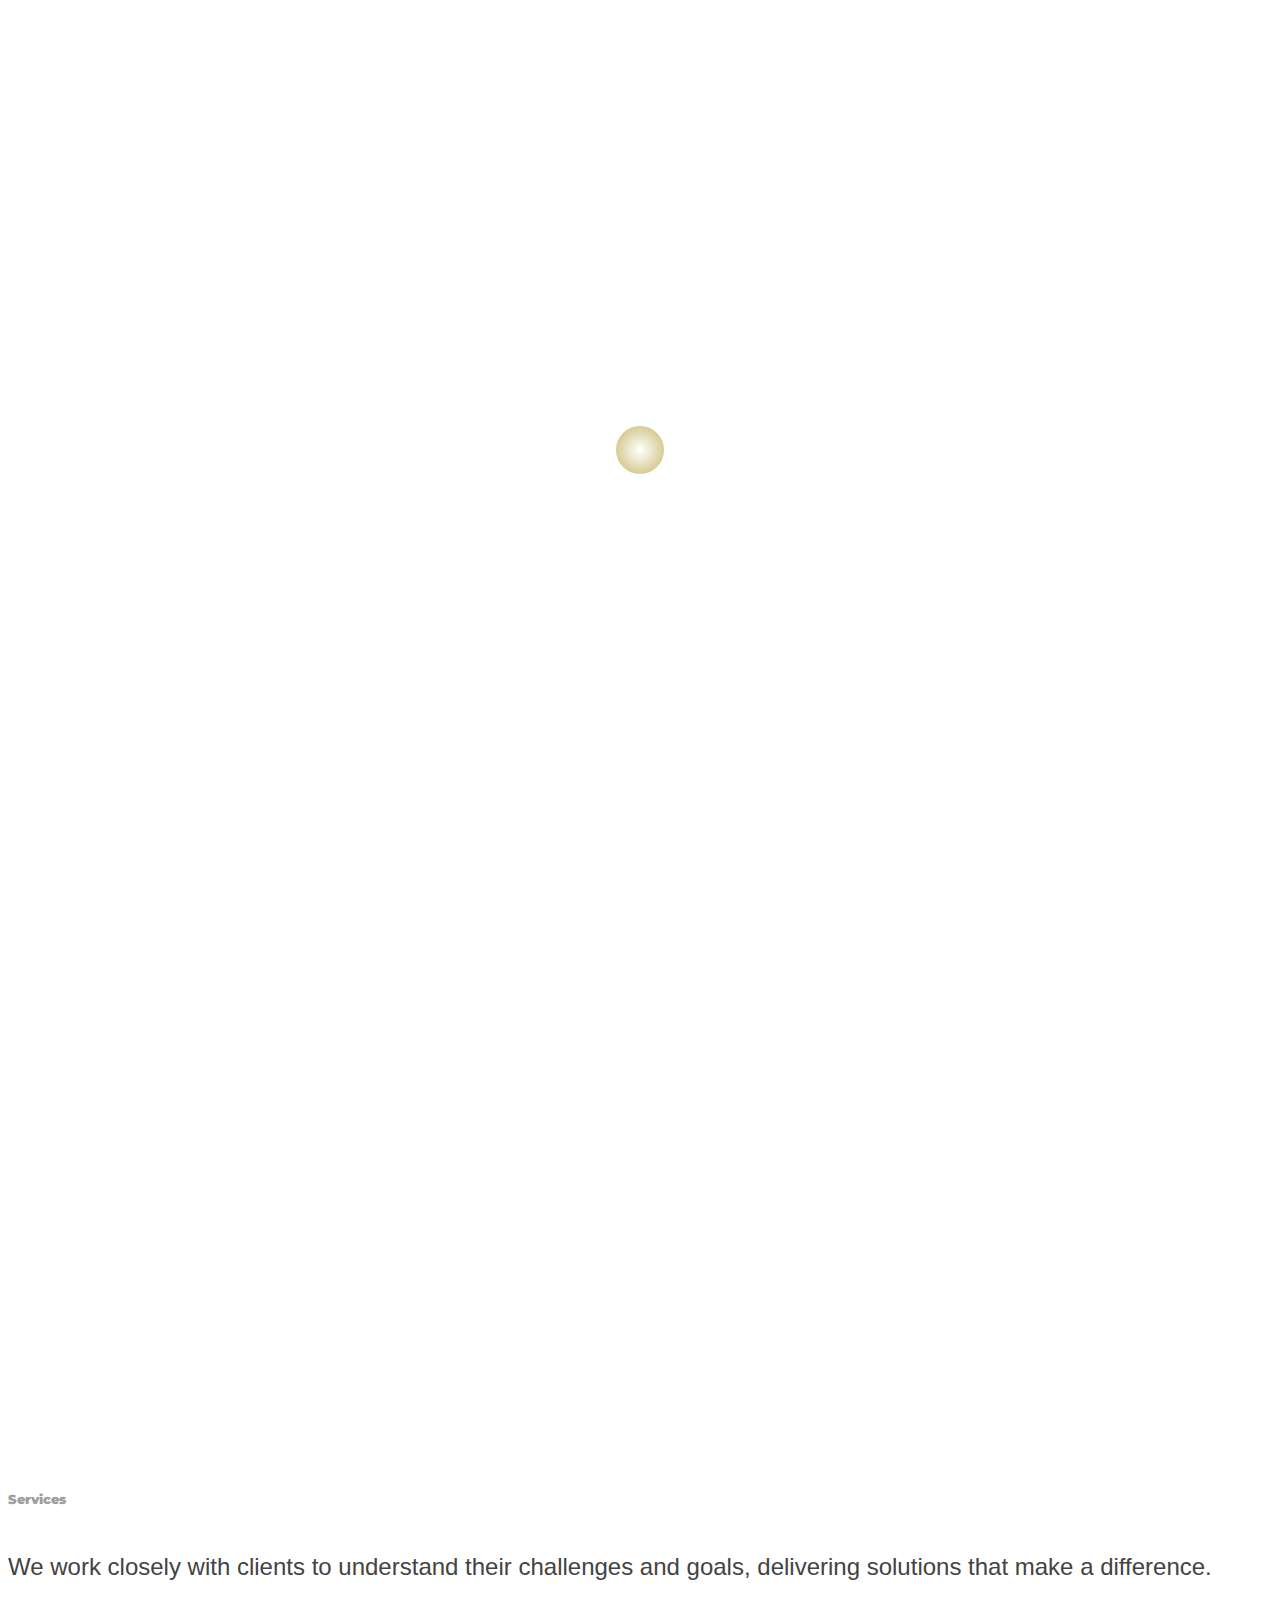
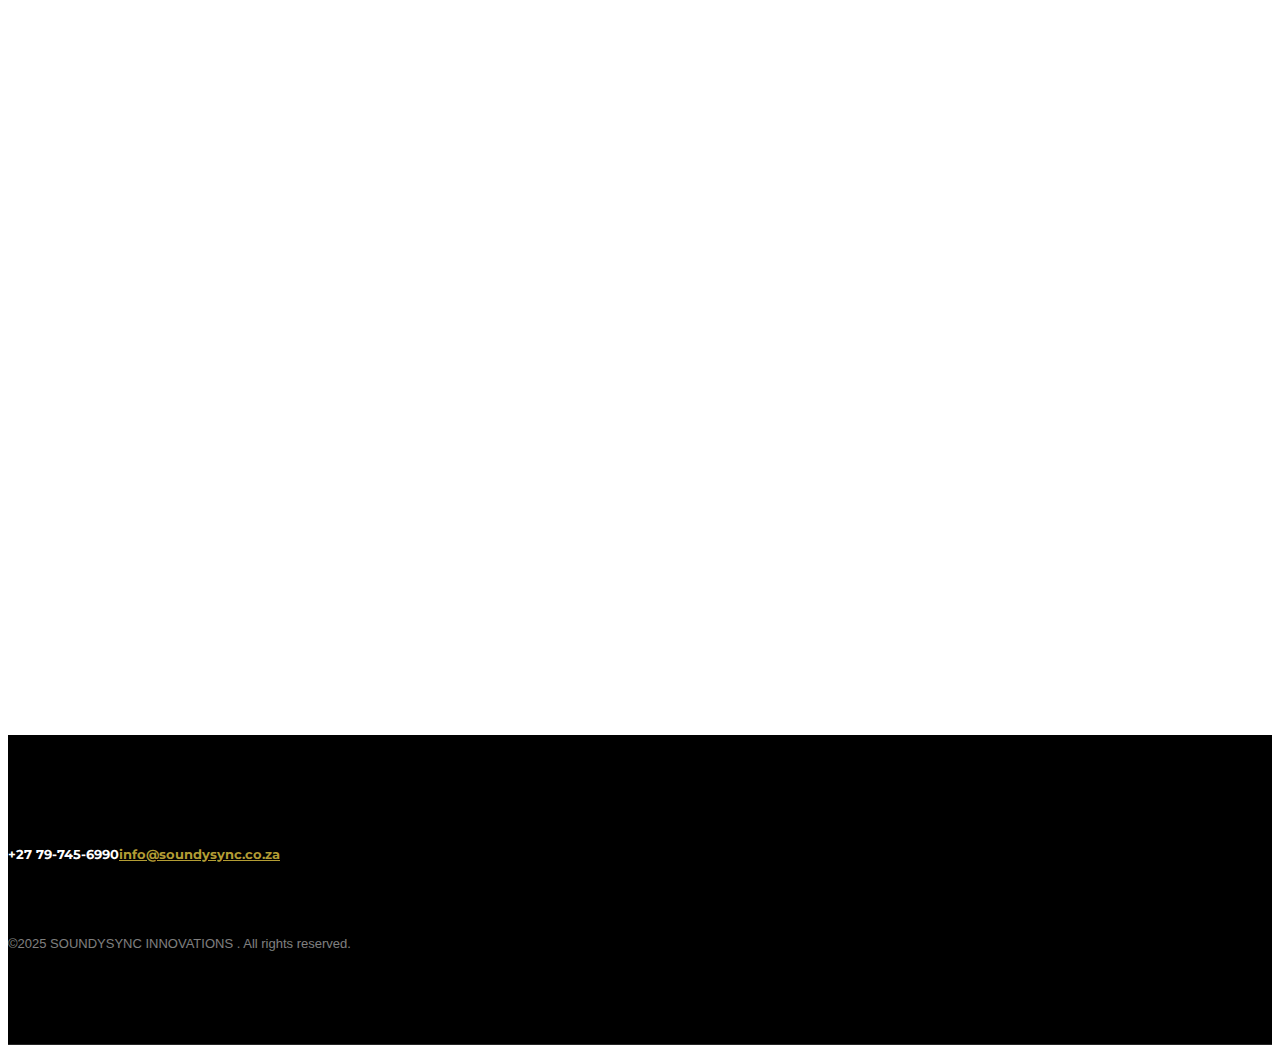
==== about.html @ 54532c1b "1" ====
<!DOCTYPE html>
<html lang="en" data-cookies-popup="false">
<head>

<!-- Meta -->
<meta http-equiv="Content-Type" content="text/html; charset=UTF-8" />
<meta name="viewport" content="width=device-width, initial-scale=1" />

<!-- Title -->
<title>SOUNDYSYNC | ABOUT</title>

<!-- Favicons -->
<link rel="shortcut icon" href="assets/img/favicon.png">
<link rel="apple-touch-icon" href="assets/img/favicon_60x60.png">
<link rel="apple-touch-icon" sizes="76x76" href="assets/img/favicon_76x76.png">
<link rel="apple-touch-icon" sizes="120x120" href="assets/img/favicon_120x120.png">
<link rel="apple-touch-icon" sizes="152x152" href="assets/img/favicon_152x152.png">

<!-- Google Web Fonts -->
<link href='https://fonts.googleapis.com/css?family=Montserrat:400,700' rel='stylesheet' type='text/css'>
<link href='https://fonts.googleapis.com/css?family=Raleway:400,200,300,100,500,600,700' rel='stylesheet' type='text/css'>

<!-- CSS Styles -->
<link rel="stylesheet" href="assets/css/styles.css" />

<!-- CSS Base -->
<link id="theme" rel="stylesheet" href="assets/css/themes/theme-bottle.css" />



</head>

<body>

<!-- Loader -->
<div id="page-loader"><span class="loader-2 loader-primary"></span></div>
<!-- Loader / End -->

<!-- Header -->
<header id="header" class="absolute fullwidth dark">
	
	<!-- Navigation Bar -->
	<div id="nav-bar">

		<!-- Logo -->
		<a class="logo-wrapper" href="index.html">
			<img class="logo logo-light" src="assets/img/logo-dark.png" alt="SOUNDYSYNC">		
		</a>

		<nav class="module-group right">

			<!-- Primary Menu -->
			<div class="module menu left">
				<ul id="nav-primary" class="nav nav-primary">
					<li><a href="index.html">Home</a></li>
					<li><a href="about.html">About</a></li>
					<li><a href="#services">Services</a></li>
					<li><a href="#why">Why SOUNDYSYNC?</a></li>
					<li><a href="contact.html">Contact</a></li>
				</ul>
			</div>



			<!-- Search -->
			<div class="module search left">
				<span class="trigger" data-toggle="search-bar"><i class="ti-search"></i></span>
			</div>

		</nav>

		<!-- Menu Toggle -->
		<div class="menu-toggle">
			<a href="#" data-toggle="mobile-menu" class="mobile-trigger"><span><span></span></span></a>
		</div>

	</div>

	<!-- Notification Bar -->
	<div id="notification-bar"></div>

	<!-- Search Bar -->
	<div id="search-bar">
		<form id="search-form">
			<input class="search-bar-input" type="text" placeholder="Search...">
			<button class="search-bar-submit"><i class="ti-search"></i></button>
		</form>
		<a href="#" class="search-bar-close" data-toggle="search-bar"><i class="ti-close"></i></a>
	</div>

</header>
<!-- Header / End -->

<!-- Page Title -->
<!-- Page Title -->
<div id="page-title" class="page-title page-title-3 bg-black dark">
	<div class="bg-image"><img src="assets/img/photos/classic01.jpg" alt=""></div>
	<div class="container">
		<h1>About Us</h1>
	</div>
	<div class="breadcrumb-wrapper border-top">
		<div class="container">
			<ol class="breadcrumb">
				<li><a href="index.html">Home Page</a></li>
				<li class="active">About Us</li>
			</ol>
		</div>
	</div>
</div>
<!-- Page Title / End -->

<!-- Content -->
<div id="content">




	<section id="about" class="bg-primary dark">
		<div class="container">
			<div class="row v-center-items">
				<div class="col-lg-5 col-md-6">
					<h5 class="text-muted mb-40"><b>Overview</b></h5>
					<h2>Empowering Businesses through Seamless Technology.</h2>
					<p class="lead">
					<p class="lead"> SOUNDYSYNC INNOVATIONS is a forward-thinking tech solutions company that specializes in comprehensive IT support and tailored technology solutions. Founded with a commitment to empowering businesses through streamlined and innovative tech solutions, SOUNDYSYNC INNOVATIONS delivers a broad range of services that simplify complex challenges and foster digital transformation. </p>
					<a href="#" class="btn btn-white">Our Services</a>
				</div>
				<div class="col-lg-push-1 col-md-6">
					<img class="shadow mb-40" src="assets/img/photos/pic/ian-schneider-TamMbr4okv4-unsplash.jpg" alt="">
				</div>
			</div>
		</div>
	</section>



	<section class="h-sm dark">

		<div class="bg-parallax" data-parallax="scroll" data-image-src="assets/img/photos/agency_bg04.jpg"></div>

		<div class="container v-center text-center">
			<h3 class="text-bg rounded bg-primary font-secondary text-uppercase animated" data-animation="fadeInUp">Need a quote? <a href="contact.html" class="link-underline">Contact Us!</a></h3>
		</div>

	</section>


	<section id="services">
		<div class="container">
			<div class="row text-center mb-70">
				<div class="col-lg-8 col-lg-push-2">
					<h6 class="text-uppercase text-muted mb-40 "><b>Services</b></h6>
					<h4>  We work closely with clients to understand their challenges and goals, delivering solutions that make a difference.
</h4>
				</div>
			</div>
			<div class="row">
				<div class="col-md-6">
					<!-- Icon Box -->
					<div class="feature feature-1 text-center bordered animated" data-animation="fadeInLeft">
						<span class="icon icon-primary icon-lg"><i class="ti-eye"></i></span>
						<h3>Mission</h3>
						<p class="lead"> Our mission is to empower organizations with customized, efficient, and sustainable technology solutions that drive productivity, enhance security, and support long-term growth. At SOUNDYSYNC INNOVATIONS, we aim to bridge the gap between advanced technology and user-friendly functionality, ensuring our clients can focus on what they do best.</p>
					</div>
				</div>
				<div class="col-md-6">
					<!-- Icon Box -->
					<div class="feature feature-1 text-center bordered animated" data-animation="fadeInRight">
						<span class="icon icon-primary icon-lg"><i class="ti-light-bulb"></i></span>
						<h3>Vision</h3>
						<p class="lead">To be a leading provider of advanced technology solutions, recognized for our dedication to innovation, exceptional support, and customer-centric approach, becoming a trusted technology partner for businesses globally.</p><br><br>
					</div>
				</div>
			</div>
		</div>
	</section>


</div>

<!-- Content / End -->

	<section id="contact" class="bg-secondary dark border-bottom">

		<div class="container text-center">
			<div class="row text-center">
				<div class="col-lg-8 col-lg-push-2">
					<div class="row v-center-items">
						<div class="col-md-4 col-md-push-4">
							<img src="assets/img/logo-sm.png" alt="" class="mb-30">
						</div>
						<div class="col-md-4 col-md-pull-4">
							<div class="feature feature-1">
								<span class="icon icon-primary icon-sm"><i class="ti-mobile"></i></span>
								<h6>+27 79-745-6990</h6>
							</div>
						</div>
						<div class="col-md-4">
							<div class="feature feature-1">
								<span class="icon icon-primary icon-sm"><i class="ti-email"></i></span>
								<h6><a href="mailto:info@soundysync.co.za" class="text-primary">info@soundysync.co.za</a></h6>
							</div>
						</div>
					</div>
				</div>
			</div>
			<div class="mt-40 text-muted">
				©2025 SOUNDYSYNC INNOVATIONS . All rights reserved.</a>
			</div>
		</div>

	</section>

<!-- </footer> -->
<!-- Footer / End -->

<!-- Side Panel -->
<nav id="side-panel" class="right bg-dark dark">
	<div class="side-panel-wrapper">

		<img class="logo mb-30" src="assets/img/logo-dark.png" alt="SOUNDYSYNC" width="100">

		<!-- Widget - Links -->
		<div class="widget widget-links">
			<ul class="nav nav-panel" data-target="local-scroll">
				<li><a href="index.html">Home</a></li>
				<li><a href="about.html">About Us</a></li>
				<li><a href="#">Services</a></li>
				<li><a href="#clients">Why SOUNDYSYNC </a></li>
				<li><a href="contact.html">Contact</a></li>
			</ul>
		</div>

		<!-- Widget - Follow -->
		<div class="widget widget-social">
			<h6 class="text-uppercase text-muted">Connect Us</h6>
			<a href="#" class="icon icon-square icon-twitter icon-xs"><i class="fa fa-linkedin"></i></a>
		</div>
	</div>
	<a href="#" class="close" data-toggle="side-panel"><i class="ti-close"></i></a>
</nav>


<!-- JS Libraries -->
<script src="assets/js/jquery-1.12.3.min.js"></script>

<!-- JS Plugins -->
<script src="assets/js/plugins.js"></script>

<!-- JS Core -->
<script src="assets/js/core.js"></script>

<!-- JS Google Map -->
<script src="https://maps.googleapis.com/maps/api/js?v=3.exp&sensor=false"></script>

<!-- Styleswitcher -->
<script src="assets/styleswitcher/styleswitcher.js"></script>

</body>

</html>
---- assets/css/themes/theme-bottle.css ----
/* -----------------------------------------------------------------------------

The Okno - Ultimate Multipurpose HTML5 Template

File:           CSS Base
Version:        1.1
Last change:    10/06/15 
Author:         Suelo

Table of Contents:

	1. Document Setup
	2. Basic
	3. Header 
	4. Content  5. Footer
	6. Elements  7. Widgets 
	8. Animations 

-------------------------------------------------------------------------------- */
/* ----------------------------------------------------------------------------- */
/* --- 1. SETUP
/* ----------------------------------------------------------------------------- */
body { position: relative; color: #434343; font-size: 13px; font-family: "Open Sans", Helvetica, Arial, sans-serif; font-weight: 400; line-height: 1.5; overflow-x: hidden; -webkit-font-smoothing: antialiased; -moz-osx-font-smoothing: grayscale; }

a { color: #caa861; -moz-transition: all 0.2s ease-in-out; -o-transition: all 0.2s ease-in-out; -webkit-transition: all 0.2s ease-in-out; transition: all 0.2s ease-in-out; }

a:hover, a:focus { text-decoration: none; color: inherit; }

textarea:focus, input:focus, a:focus, a:visited, *:focus { outline: none; }

iframe { border: none; }

img { max-width: 100%; height: auto; -webkit-backface-visibility: hidden; }

.ima2  { max-width: 100%; height: 100%; -webkit-backface-visibility: hidden; }

/* ---------------------------------------------------------------------------- */
/* --- 2. BASICS
/* ----------------------------------------------------------------------------- */
.relative { position: relative; z-index: 2; }

.block { display: block; }

.dark { color: #fff; }

.mt-0 { margin-top: 0px !important; }

.mt-5 { margin-top: 5px !important; }

.mt-10 { margin-top: 10px !important; }

.mt-15 { margin-top: 15px !important; }

.mt-20 { margin-top: 20px !important; }

.mt-25 { margin-top: 25px !important; }

.mt-30 { margin-top: 30px !important; }

.mt-35 { margin-top: 35px !important; }

.mt-40 { margin-top: 40px !important; }

.mt-45 { margin-top: 45px !important; }

.mt-50 { margin-top: 50px !important; }

.mt-55 { margin-top: 55px !important; }

.mt-60 { margin-top: 60px !important; }

.mt-65 { margin-top: 65px !important; }

.mt-70 { margin-top: 70px !important; }

.mt-75 { margin-top: 75px !important; }

.mt-80 { margin-top: 80px !important; }

.mt-85 { margin-top: 85px !important; }

.mt-90 { margin-top: 90px !important; }

.mt-95 { margin-top: 95px !important; }

.mt-100 { margin-top: 100px !important; }

.mt-105 { margin-top: 105px !important; }

.mt-110 { margin-top: 110px !important; }

.mt-115 { margin-top: 115px !important; }

.mt-120 { margin-top: 120px !important; }

.mt-125 { margin-top: 125px !important; }

.mt-130 { margin-top: 130px !important; }

.mt-135 { margin-top: 135px !important; }

.mt-140 { margin-top: 140px !important; }

.mt-145 { margin-top: 145px !important; }

.mt-150 { margin-top: 150px !important; }

.mt-155 { margin-top: 155px !important; }

.mt-160 { margin-top: 160px !important; }

.mt-165 { margin-top: 165px !important; }

.mt-170 { margin-top: 170px !important; }

.mt-175 { margin-top: 175px !important; }

.mt-180 { margin-top: 180px !important; }

.mt-185 { margin-top: 185px !important; }

.mt-190 { margin-top: 190px !important; }

.mt-195 { margin-top: 195px !important; }

.mt-200 { margin-top: 200px !important; }

.mr-0 { margin-right: 0px !important; }

.mr-5 { margin-right: 5px !important; }

.mr-10 { margin-right: 10px !important; }

.mr-15 { margin-right: 15px !important; }

.mr-20 { margin-right: 20px !important; }

.mr-25 { margin-right: 25px !important; }

.mr-30 { margin-right: 30px !important; }

.mr-35 { margin-right: 35px !important; }

.mr-40 { margin-right: 40px !important; }

.mr-45 { margin-right: 45px !important; }

.mr-50 { margin-right: 50px !important; }

.mr-55 { margin-right: 55px !important; }

.mr-60 { margin-right: 60px !important; }

.mr-65 { margin-right: 65px !important; }

.mr-70 { margin-right: 70px !important; }

.mr-75 { margin-right: 75px !important; }

.mr-80 { margin-right: 80px !important; }

.mr-85 { margin-right: 85px !important; }

.mr-90 { margin-right: 90px !important; }

.mr-95 { margin-right: 95px !important; }

.mr-100 { margin-right: 100px !important; }

.mr-105 { margin-right: 105px !important; }

.mr-110 { margin-right: 110px !important; }

.mr-115 { margin-right: 115px !important; }

.mr-120 { margin-right: 120px !important; }

.mr-125 { margin-right: 125px !important; }

.mr-130 { margin-right: 130px !important; }

.mr-135 { margin-right: 135px !important; }

.mr-140 { margin-right: 140px !important; }

.mr-145 { margin-right: 145px !important; }

.mr-150 { margin-right: 150px !important; }

.mr-155 { margin-right: 155px !important; }

.mr-160 { margin-right: 160px !important; }

.mr-165 { margin-right: 165px !important; }

.mr-170 { margin-right: 170px !important; }

.mr-175 { margin-right: 175px !important; }

.mr-180 { margin-right: 180px !important; }

.mr-185 { margin-right: 185px !important; }

.mr-190 { margin-right: 190px !important; }

.mr-195 { margin-right: 195px !important; }

.mr-200 { margin-right: 200px !important; }

.mb-0 { margin-bottom: 0px !important; }

.mb-5 { margin-bottom: 5px !important; }

.mb-10 { margin-bottom: 10px !important; }

.mb-15 { margin-bottom: 15px !important; }

.mb-20 { margin-bottom: 20px !important; }

.mb-25 { margin-bottom: 25px !important; }

.mb-30 { margin-bottom: 30px !important; }

.mb-35 { margin-bottom: 35px !important; }

.mb-40 { margin-bottom: 40px !important; }

.mb-45 { margin-bottom: 45px !important; }

.mb-50 { margin-bottom: 50px !important; }

.mb-55 { margin-bottom: 55px !important; }

.mb-60 { margin-bottom: 60px !important; }

.mb-65 { margin-bottom: 65px !important; }

.mb-70 { margin-bottom: 70px !important; }

.mb-75 { margin-bottom: 75px !important; }

.mb-80 { margin-bottom: 80px !important; }

.mb-85 { margin-bottom: 85px !important; }

.mb-90 { margin-bottom: 90px !important; }

.mb-95 { margin-bottom: 95px !important; }

.mb-100 { margin-bottom: 100px !important; }

.mb-105 { margin-bottom: 105px !important; }

.mb-110 { margin-bottom: 110px !important; }

.mb-115 { margin-bottom: 115px !important; }

.mb-120 { margin-bottom: 120px !important; }

.mb-125 { margin-bottom: 125px !important; }

.mb-130 { margin-bottom: 130px !important; }

.mb-135 { margin-bottom: 135px !important; }

.mb-140 { margin-bottom: 140px !important; }

.mb-145 { margin-bottom: 145px !important; }

.mb-150 { margin-bottom: 150px !important; }

.mb-155 { margin-bottom: 155px !important; }

.mb-160 { margin-bottom: 160px !important; }

.mb-165 { margin-bottom: 165px !important; }

.mb-170 { margin-bottom: 170px !important; }

.mb-175 { margin-bottom: 175px !important; }

.mb-180 { margin-bottom: 180px !important; }

.mb-185 { margin-bottom: 185px !important; }

.mb-190 { margin-bottom: 190px !important; }

.mb-195 { margin-bottom: 195px !important; }

.mb-200 { margin-bottom: 200px !important; }

.ml-0 { margin-left: 0px !important; }

.ml-5 { margin-left: 5px !important; }

.ml-10 { margin-left: 10px !important; }

.ml-15 { margin-left: 15px !important; }

.ml-20 { margin-left: 20px !important; }

.ml-25 { margin-left: 25px !important; }

.ml-30 { margin-left: 30px !important; }

.ml-35 { margin-left: 35px !important; }

.ml-40 { margin-left: 40px !important; }

.ml-45 { margin-left: 45px !important; }

.ml-50 { margin-left: 50px !important; }

.ml-55 { margin-left: 55px !important; }

.ml-60 { margin-left: 60px !important; }

.ml-65 { margin-left: 65px !important; }

.ml-70 { margin-left: 70px !important; }

.ml-75 { margin-left: 75px !important; }

.ml-80 { margin-left: 80px !important; }

.ml-85 { margin-left: 85px !important; }

.ml-90 { margin-left: 90px !important; }

.ml-95 { margin-left: 95px !important; }

.ml-100 { margin-left: 100px !important; }

.ml-105 { margin-left: 105px !important; }

.ml-110 { margin-left: 110px !important; }

.ml-115 { margin-left: 115px !important; }

.ml-120 { margin-left: 120px !important; }

.ml-125 { margin-left: 125px !important; }

.ml-130 { margin-left: 130px !important; }

.ml-135 { margin-left: 135px !important; }

.ml-140 { margin-left: 140px !important; }

.ml-145 { margin-left: 145px !important; }

.ml-150 { margin-left: 150px !important; }

.ml-155 { margin-left: 155px !important; }

.ml-160 { margin-left: 160px !important; }

.ml-165 { margin-left: 165px !important; }

.ml-170 { margin-left: 170px !important; }

.ml-175 { margin-left: 175px !important; }

.ml-180 { margin-left: 180px !important; }

.ml-185 { margin-left: 185px !important; }

.ml-190 { margin-left: 190px !important; }

.ml-195 { margin-left: 195px !important; }

.ml-200 { margin-left: 200px !important; }

.m-0 { margin: 0px !important; }

.m-5 { margin: 5px !important; }

.m-10 { margin: 10px !important; }

.m-15 { margin: 15px !important; }

.m-20 { margin: 20px !important; }

.m-25 { margin: 25px !important; }

.m-30 { margin: 30px !important; }

.m-35 { margin: 35px !important; }

.m-40 { margin: 40px !important; }

.m-45 { margin: 45px !important; }

.m-50 { margin: 50px !important; }

.m-55 { margin: 55px !important; }

.m-60 { margin: 60px !important; }

.m-65 { margin: 65px !important; }

.m-70 { margin: 70px !important; }

.m-75 { margin: 75px !important; }

.m-80 { margin: 80px !important; }

.m-85 { margin: 85px !important; }

.m-90 { margin: 90px !important; }

.m-95 { margin: 95px !important; }

.m-100 { margin: 100px !important; }

.m-105 { margin: 105px !important; }

.m-110 { margin: 110px !important; }

.m-115 { margin: 115px !important; }

.m-120 { margin: 120px !important; }

.m-125 { margin: 125px !important; }

.m-130 { margin: 130px !important; }

.m-135 { margin: 135px !important; }

.m-140 { margin: 140px !important; }

.m-145 { margin: 145px !important; }

.m-150 { margin: 150px !important; }

.m-155 { margin: 155px !important; }

.m-160 { margin: 160px !important; }

.m-165 { margin: 165px !important; }

.m-170 { margin: 170px !important; }

.m-175 { margin: 175px !important; }

.m-180 { margin: 180px !important; }

.m-185 { margin: 185px !important; }

.m-190 { margin: 190px !important; }

.m-195 { margin: 195px !important; }

.m-200 { margin: 200px !important; }

.pt-0 { padding-top: 0px !important; }

.pt-5 { padding-top: 5px !important; }

.pt-10 { padding-top: 10px !important; }

.pt-15 { padding-top: 15px !important; }

.pt-20 { padding-top: 20px !important; }

.pt-25 { padding-top: 25px !important; }

.pt-30 { padding-top: 30px !important; }

.pt-35 { padding-top: 35px !important; }

.pt-40 { padding-top: 40px !important; }

.pt-45 { padding-top: 45px !important; }

.pt-50 { padding-top: 50px !important; }

.pt-55 { padding-top: 55px !important; }

.pt-60 { padding-top: 60px !important; }

.pt-65 { padding-top: 65px !important; }

.pt-70 { padding-top: 70px !important; }

.pt-75 { padding-top: 75px !important; }

.pt-80 { padding-top: 80px !important; }

.pt-85 { padding-top: 85px !important; }

.pt-90 { padding-top: 90px !important; }

.pt-95 { padding-top: 95px !important; }

.pt-100 { padding-top: 100px !important; }

.pt-105 { padding-top: 105px !important; }

.pt-110 { padding-top: 110px !important; }

.pt-115 { padding-top: 115px !important; }

.pt-120 { padding-top: 120px !important; }

.pt-125 { padding-top: 125px !important; }

.pt-130 { padding-top: 130px !important; }

.pt-135 { padding-top: 135px !important; }

.pt-140 { padding-top: 140px !important; }

.pt-145 { padding-top: 145px !important; }

.pt-150 { padding-top: 150px !important; }

.pt-155 { padding-top: 155px !important; }

.pt-160 { padding-top: 160px !important; }

.pt-165 { padding-top: 165px !important; }

.pt-170 { padding-top: 170px !important; }

.pt-175 { padding-top: 175px !important; }

.pt-180 { padding-top: 180px !important; }

.pt-185 { padding-top: 185px !important; }

.pt-190 { padding-top: 190px !important; }

.pt-195 { padding-top: 195px !important; }

.pt-200 { padding-top: 200px !important; }

.pr-0 { padding-right: 0px !important; }

.pr-5 { padding-right: 5px !important; }

.pr-10 { padding-right: 10px !important; }

.pr-15 { padding-right: 15px !important; }

.pr-20 { padding-right: 20px !important; }

.pr-25 { padding-right: 25px !important; }

.pr-30 { padding-right: 30px !important; }

.pr-35 { padding-right: 35px !important; }

.pr-40 { padding-right: 40px !important; }

.pr-45 { padding-right: 45px !important; }

.pr-50 { padding-right: 50px !important; }

.pr-55 { padding-right: 55px !important; }

.pr-60 { padding-right: 60px !important; }

.pr-65 { padding-right: 65px !important; }

.pr-70 { padding-right: 70px !important; }

.pr-75 { padding-right: 75px !important; }

.pr-80 { padding-right: 80px !important; }

.pr-85 { padding-right: 85px !important; }

.pr-90 { padding-right: 90px !important; }

.pr-95 { padding-right: 95px !important; }

.pr-100 { padding-right: 100px !important; }

.pr-105 { padding-right: 105px !important; }

.pr-110 { padding-right: 110px !important; }

.pr-115 { padding-right: 115px !important; }

.pr-120 { padding-right: 120px !important; }

.pr-125 { padding-right: 125px !important; }

.pr-130 { padding-right: 130px !important; }

.pr-135 { padding-right: 135px !important; }

.pr-140 { padding-right: 140px !important; }

.pr-145 { padding-right: 145px !important; }

.pr-150 { padding-right: 150px !important; }

.pr-155 { padding-right: 155px !important; }

.pr-160 { padding-right: 160px !important; }

.pr-165 { padding-right: 165px !important; }

.pr-170 { padding-right: 170px !important; }

.pr-175 { padding-right: 175px !important; }

.pr-180 { padding-right: 180px !important; }

.pr-185 { padding-right: 185px !important; }

.pr-190 { padding-right: 190px !important; }

.pr-195 { padding-right: 195px !important; }

.pr-200 { padding-right: 200px !important; }

.pb-0 { padding-bottom: 0px !important; }

.pb-5 { padding-bottom: 5px !important; }

.pb-10 { padding-bottom: 10px !important; }

.pb-15 { padding-bottom: 15px !important; }

.pb-20 { padding-bottom: 20px !important; }

.pb-25 { padding-bottom: 25px !important; }

.pb-30 { padding-bottom: 30px !important; }

.pb-35 { padding-bottom: 35px !important; }

.pb-40 { padding-bottom: 40px !important; }

.pb-45 { padding-bottom: 45px !important; }

.pb-50 { padding-bottom: 50px !important; }

.pb-55 { padding-bottom: 55px !important; }

.pb-60 { padding-bottom: 60px !important; }

.pb-65 { padding-bottom: 65px !important; }

.pb-70 { padding-bottom: 70px !important; }

.pb-75 { padding-bottom: 75px !important; }

.pb-80 { padding-bottom: 80px !important; }

.pb-85 { padding-bottom: 85px !important; }

.pb-90 { padding-bottom: 90px !important; }

.pb-95 { padding-bottom: 95px !important; }

.pb-100 { padding-bottom: 100px !important; }

.pb-105 { padding-bottom: 105px !important; }

.pb-110 { padding-bottom: 110px !important; }

.pb-115 { padding-bottom: 115px !important; }

.pb-120 { padding-bottom: 120px !important; }

.pb-125 { padding-bottom: 125px !important; }

.pb-130 { padding-bottom: 130px !important; }

.pb-135 { padding-bottom: 135px !important; }

.pb-140 { padding-bottom: 140px !important; }

.pb-145 { padding-bottom: 145px !important; }

.pb-150 { padding-bottom: 150px !important; }

.pb-155 { padding-bottom: 155px !important; }

.pb-160 { padding-bottom: 160px !important; }

.pb-165 { padding-bottom: 165px !important; }

.pb-170 { padding-bottom: 170px !important; }

.pb-175 { padding-bottom: 175px !important; }

.pb-180 { padding-bottom: 180px !important; }

.pb-185 { padding-bottom: 185px !important; }

.pb-190 { padding-bottom: 190px !important; }

.pb-195 { padding-bottom: 195px !important; }

.pb-200 { padding-bottom: 200px !important; }

.pl-0 { padding-left: 0px !important; }

.pl-5 { padding-left: 5px !important; }

.pl-10 { padding-left: 10px !important; }

.pl-15 { padding-left: 15px !important; }

.pl-20 { padding-left: 20px !important; }

.pl-25 { padding-left: 25px !important; }

.pl-30 { padding-left: 30px !important; }

.pl-35 { padding-left: 35px !important; }

.pl-40 { padding-left: 40px !important; }

.pl-45 { padding-left: 45px !important; }

.pl-50 { padding-left: 50px !important; }

.pl-55 { padding-left: 55px !important; }

.pl-60 { padding-left: 60px !important; }

.pl-65 { padding-left: 65px !important; }

.pl-70 { padding-left: 70px !important; }

.pl-75 { padding-left: 75px !important; }

.pl-80 { padding-left: 80px !important; }

.pl-85 { padding-left: 85px !important; }

.pl-90 { padding-left: 90px !important; }

.pl-95 { padding-left: 95px !important; }

.pl-100 { padding-left: 100px !important; }

.pl-105 { padding-left: 105px !important; }

.pl-110 { padding-left: 110px !important; }

.pl-115 { padding-left: 115px !important; }

.pl-120 { padding-left: 120px !important; }

.pl-125 { padding-left: 125px !important; }

.pl-130 { padding-left: 130px !important; }

.pl-135 { padding-left: 135px !important; }

.pl-140 { padding-left: 140px !important; }

.pl-145 { padding-left: 145px !important; }

.pl-150 { padding-left: 150px !important; }

.pl-155 { padding-left: 155px !important; }

.pl-160 { padding-left: 160px !important; }

.pl-165 { padding-left: 165px !important; }

.pl-170 { padding-left: 170px !important; }

.pl-175 { padding-left: 175px !important; }

.pl-180 { padding-left: 180px !important; }

.pl-185 { padding-left: 185px !important; }

.pl-190 { padding-left: 190px !important; }

.pl-195 { padding-left: 195px !important; }

.pl-200 { padding-left: 200px !important; }

.p-0 { padding: 0px !important; }

.p-5 { padding: 5px !important; }

.p-10 { padding: 10px !important; }

.p-15 { padding: 15px !important; }

.p-20 { padding: 20px !important; }

.p-25 { padding: 25px !important; }

.p-30 { padding: 30px !important; }

.p-35 { padding: 35px !important; }

.p-40 { padding: 40px !important; }

.p-45 { padding: 45px !important; }

.p-50 { padding: 50px !important; }

.p-55 { padding: 55px !important; }

.p-60 { padding: 60px !important; }

.p-65 { padding: 65px !important; }

.p-70 { padding: 70px !important; }

.p-75 { padding: 75px !important; }

.p-80 { padding: 80px !important; }

.p-85 { padding: 85px !important; }

.p-90 { padding: 90px !important; }

.p-95 { padding: 95px !important; }

.p-100 { padding: 100px !important; }

.p-105 { padding: 105px !important; }

.p-110 { padding: 110px !important; }

.p-115 { padding: 115px !important; }

.p-120 { padding: 120px !important; }

.p-125 { padding: 125px !important; }

.p-130 { padding: 130px !important; }

.p-135 { padding: 135px !important; }

.p-140 { padding: 140px !important; }

.p-145 { padding: 145px !important; }

.p-150 { padding: 150px !important; }

.p-155 { padding: 155px !important; }

.p-160 { padding: 160px !important; }

.p-165 { padding: 165px !important; }

.p-170 { padding: 170px !important; }

.p-175 { padding: 175px !important; }

.p-180 { padding: 180px !important; }

.p-185 { padding: 185px !important; }

.p-190 { padding: 190px !important; }

.p-195 { padding: 195px !important; }

.p-200 { padding: 200px !important; }

.pull-up-0 { margin-top: -0px !important; }

.pull-up-5 { margin-top: -5px !important; }

.pull-up-10 { margin-top: -10px !important; }

.pull-up-15 { margin-top: -15px !important; }

.pull-up-20 { margin-top: -20px !important; }

.pull-up-25 { margin-top: -25px !important; }

.pull-up-30 { margin-top: -30px !important; }

.pull-up-35 { margin-top: -35px !important; }

.pull-up-40 { margin-top: -40px !important; }

.pull-up-45 { margin-top: -45px !important; }

.pull-up-50 { margin-top: -50px !important; }

.pull-up-55 { margin-top: -55px !important; }

.pull-up-60 { margin-top: -60px !important; }

.pull-up-65 { margin-top: -65px !important; }

.pull-up-70 { margin-top: -70px !important; }

.pull-up-75 { margin-top: -75px !important; }

.pull-up-80 { margin-top: -80px !important; }

.pull-up-85 { margin-top: -85px !important; }

.pull-up-90 { margin-top: -90px !important; }

.pull-up-95 { margin-top: -95px !important; }

.pull-up-100 { margin-top: -100px !important; }

.pull-up-105 { margin-top: -105px !important; }

.pull-up-110 { margin-top: -110px !important; }

.pull-up-115 { margin-top: -115px !important; }

.pull-up-120 { margin-top: -120px !important; }

.pull-up-125 { margin-top: -125px !important; }

.pull-up-130 { margin-top: -130px !important; }

.pull-up-135 { margin-top: -135px !important; }

.pull-up-140 { margin-top: -140px !important; }

.pull-up-145 { margin-top: -145px !important; }

.pull-up-150 { margin-top: -150px !important; }

.pull-up-155 { margin-top: -155px !important; }

.pull-up-160 { margin-top: -160px !important; }

.pull-up-165 { margin-top: -165px !important; }

.pull-up-170 { margin-top: -170px !important; }

.pull-up-175 { margin-top: -175px !important; }

.pull-up-180 { margin-top: -180px !important; }

.pull-up-185 { margin-top: -185px !important; }

.pull-up-190 { margin-top: -190px !important; }

.pull-up-195 { margin-top: -195px !important; }

.pull-up-200 { margin-top: -200px !important; }

.push-down-0 { margin-bottom: -0px !important; }

.push-down-5 { margin-bottom: -5px !important; }

.push-down-10 { margin-bottom: -10px !important; }

.push-down-15 { margin-bottom: -15px !important; }

.push-down-20 { margin-bottom: -20px !important; }

.push-down-25 { margin-bottom: -25px !important; }

.push-down-30 { margin-bottom: -30px !important; }

.push-down-35 { margin-bottom: -35px !important; }

.push-down-40 { margin-bottom: -40px !important; }

.push-down-45 { margin-bottom: -45px !important; }

.push-down-50 { margin-bottom: -50px !important; }

.push-down-55 { margin-bottom: -55px !important; }

.push-down-60 { margin-bottom: -60px !important; }

.push-down-65 { margin-bottom: -65px !important; }

.push-down-70 { margin-bottom: -70px !important; }

.push-down-75 { margin-bottom: -75px !important; }

.push-down-80 { margin-bottom: -80px !important; }

.push-down-85 { margin-bottom: -85px !important; }

.push-down-90 { margin-bottom: -90px !important; }

.push-down-95 { margin-bottom: -95px !important; }

.push-down-100 { margin-bottom: -100px !important; }

.push-down-105 { margin-bottom: -105px !important; }

.push-down-110 { margin-bottom: -110px !important; }

.push-down-115 { margin-bottom: -115px !important; }

.push-down-120 { margin-bottom: -120px !important; }

.push-down-125 { margin-bottom: -125px !important; }

.push-down-130 { margin-bottom: -130px !important; }

.push-down-135 { margin-bottom: -135px !important; }

.push-down-140 { margin-bottom: -140px !important; }

.push-down-145 { margin-bottom: -145px !important; }

.push-down-150 { margin-bottom: -150px !important; }

.push-down-155 { margin-bottom: -155px !important; }

.push-down-160 { margin-bottom: -160px !important; }

.push-down-165 { margin-bottom: -165px !important; }

.push-down-170 { margin-bottom: -170px !important; }

.push-down-175 { margin-bottom: -175px !important; }

.push-down-180 { margin-bottom: -180px !important; }

.push-down-185 { margin-bottom: -185px !important; }

.push-down-190 { margin-bottom: -190px !important; }

.push-down-195 { margin-bottom: -195px !important; }

.push-down-200 { margin-bottom: -200px !important; }

.h-100 { height: 100px; }

.h-200 { height: 200px; }

.h-300 { height: 300px; }

.h-400 { height: 400px; }

.h-500 { height: 500px; }

.h-600 { height: 600px; }

.h-700 { height: 700px; }

.h-800 { height: 800px; }

.h-900 { height: 900px; }

.h-sm { height: 40vh; }

.h-md { height: 60vh; }

.h-lg { height: 80vh; }

.fullheight { height: 100vh; }

.min-fullheight { min-height: 100vh; }

.huge { height: 150vh; }

.sep-line { position: relative; z-index: 1; display: block; height: 1px; border: none; margin: 0; background: rgba(0, 0, 0, 0.1); }
.sep-line.sep-2 { height: 2px; }
.sep-line.sep-10 { height: 10px; }

.bg-grey .sep-line { background: #fff; }

.sep-alt { position: relative; z-index: 1; display: block; width: 50px; height: 2px; background: rgba(0, 0, 0, 0.1); margin: 0; }

.dark .sep-alt { background: #fff; }

.font-secondary { font-family: "Montserrat", Helvetica, Arial, sans-serif; }

.border { border: 1px solid rgba(0, 0, 0, 0.15); }

.dark .border, .dark.border { border: 1px solid rgba(255, 255, 255, 0.15); }

.border-top { border-top: 1px solid rgba(0, 0, 0, 0.15); }

.dark .border-top, .dark.border-top { border-top: 1px solid rgba(255, 255, 255, 0.15); }

.border-bottom { border-bottom: 1px solid rgba(0, 0, 0, 0.15); }

.dark .border-bottom, .dark.border-bottom { border-bottom: 1px solid rgba(255, 255, 255, 0.15); }

.dark .sep-line { background: rgba(255, 255, 255, 0.2); }

.v-center { position: relative; top: 50%; -moz-transform: translate3d(0, -50%, 0); -webkit-transform: translate3d(0, -50%, 0); transform: translate3d(0, -50%, 0); -moz-transition: all 0.3s ease-out; -o-transition: all 0.3s ease-out; -webkit-transition: all 0.3s ease-out; transition: all 0.3s ease-out; }

.v-bottom { position: absolute !important; bottom: 0; left: 0; right: 0; -moz-transition: all 0.3s ease-out; -o-transition: all 0.3s ease-out; -webkit-transition: all 0.3s ease-out; transition: all 0.3s ease-out; }

.v-center-items { display: -webkit-flex; display: flex; -webkit-align-items: center; align-items: center; -webkit-flex-direction: row; flex-direction: row; }

.animated { visibility: hidden; }

.animated.visible { visibility: visible; }

.animate-hover { -moz-animation-fill-mode: both; -webkit-animation-fill-mode: both; animation-fill-mode: both; }

.mobile .hidden-mobile { display: none; }

.shadow { -moz-box-shadow: 1px 1px 20px 0px rgba(0, 0, 0, 0.2); -webkit-box-shadow: 1px 1px 20px 0px rgba(0, 0, 0, 0.2); box-shadow: 1px 1px 20px 0px rgba(0, 0, 0, 0.2); }

.container { position: relative; }

.container-wide { width: 80%; }

.row.no-padding { margin-left: 0; margin-right: 0; }

.row.no-padding > *[class^='col'], .row.no-padding > *[class*=' col'] { padding-left: 0; padding-right: 0; }

@media only screen and (max-width: 991px) { .v-center-items { display: block; }
  .v-center { top: auto; -moz-transform: translate3d(0, 0, 0); -webkit-transform: translate3d(0, 0, 0); transform: translate3d(0, 0, 0); }
  .v-bottom { bottom: auto; position: relative !important; }
  .h-sm, .h-md, .h-lg, .fullheight, .huge { height: auto; } }
html[dir="rtl"] .text-left { text-align: right; }
html[dir="rtl"] .text-right { text-align: left; }

/* ---------------------------------------------------------------------------- */
/* --- 3. HEADER
/* ----------------------------------------------------------------------------- */
#header { position: relative; top: 0; left: 0; width: 100%; height: 68px; z-index: 900; }
#header.absolute { position: absolute; }
#header.fullwidth #nav-bar, #header.fullwidth #top-bar { padding-left: 50px; padding-right: 50px; }
@media only screen and (max-width: 1199px) { #header.fullwidth #nav-bar, #header.fullwidth #top-bar { padding-left: 30px; padding-right: 30px; } }
@media only screen and (max-width: 991px) { #header.fullwidth #nav-bar, #header.fullwidth #top-bar { padding-left: 15px; padding-right: 15px; } }
#header.fullwidth .megamenu .banner-last { margin-right: -60px; }
@media only screen and (max-width: 991px) { #header.fullwidth .megamenu .row { margin: 0 !important; } }
#header.fixed { position: fixed; width: 100%; visibility: hidden; filter: progid:DXImageTransform.Microsoft.Alpha(Opacity=0); opacity: 0; -moz-transform: translateY(-100%); -ms-transform: translateY(-100%); -webkit-transform: translateY(-100%); transform: translateY(-100%); }
#header.fixed #top-bar { margin-top: -40px; }
#header.out { visibility: visible; filter: progid:DXImageTransform.Microsoft.Alpha(enabled=false); opacity: 1; -moz-transition: all 0.3s ease-out; -o-transition: all 0.3s ease-out; -webkit-transition: all 0.3s ease-out; transition: all 0.3s ease-out; }
#header.out #nav-bar .module .notification { -moz-transform: translateY(-4px); -ms-transform: translateY(-4px); -webkit-transform: translateY(-4px); transform: translateY(-4px); }
#header.out.sticky { -moz-transform: translateY(0); -ms-transform: translateY(0); -webkit-transform: translateY(0); transform: translateY(0); }
#header.out.sticky #nav-bar .module .notification { -moz-transform: translateY(0); -ms-transform: translateY(0); -webkit-transform: translateY(0); transform: translateY(0); }
#header.dark { color: #fff; }
#header:not(.out).transparent { color: #fff; }
#header:not(.out).transparent.out { background-color: #1f1f1f; }

body.header-absolute #content section:first-child { padding-top: 140px; }

html[dir="rtl"] #header.fullwidth .megamenu .banner-last { margin-left: -60px; margin-right: 0; }

/* Navigation Bar
----------------------------------------------------------*/
#nav-bar { position: relative; max-height: 111px; line-height: 101px; font-family: "Montserrat", Helvetica, Arial, sans-serif; z-index: 6; background-color: #fff; -moz-box-shadow: 0px 2px 3px 0px rgba(0, 0, 0, 0.1); -webkit-box-shadow: 0px 2px 3px 0px rgba(0, 0, 0, 0.1); box-shadow: 0px 2px 3px 0px rgba(0, 0, 0, 0.1); }
#nav-bar > * { transition: filter 0.2s ease-out; -moz-transition: filter 0.2s ease-out; -moz-transition: filter 0.2s ease-out; -webkit-transition: -webkit-filter 0.2s ease-out; }
#nav-bar a { height: 68px; display: inline-block; }
#nav-bar .logo { position: relative; top: -2px; max-height: 150%; }
#nav-bar .module-group { height: 68px; }
#nav-bar .module-group.right { float: right; }
#nav-bar .module-group.left { float: left; }
#nav-bar .module { padding: 0 15px; height: 68px; }
@media only screen and (max-width: 767px) { #nav-bar .module { padding: 0 9px; } }
#nav-bar .module:not(.menu) { position: relative; }
#nav-bar .module .trigger { filter: progid:DXImageTransform.Microsoft.Alpha(Opacity=50); opacity: 0.5; -moz-transition: all 0.2s ease-out; -o-transition: all 0.2s ease-out; -webkit-transition: all 0.2s ease-out; transition: all 0.2s ease-out; cursor: pointer; display: inline-block; }
#nav-bar .module .trigger i { font-size: 130%; }
#nav-bar .module:hover .trigger { filter: progid:DXImageTransform.Microsoft.Alpha(enabled=false); opacity: 1; }
#nav-bar .module .notification { position: absolute; bottom: -4px; left: 12px; height: 23px; width: 23px; padding: 3px; text-align: center; font-weight: 600; -moz-border-radius: 50%; -webkit-border-radius: 50%; border-radius: 50%; background-color: #e15757; color: #fff; line-height: 1; font-size: 11px; border: 3px solid #fff; -moz-transition: all 0.2s ease-out; -o-transition: all 0.2s ease-out; -webkit-transition: all 0.2s ease-out; transition: all 0.2s ease-out; }
@media only screen and (max-width: 767px) { #nav-bar .module .notification { left: 5px; } }
#nav-bar .module.right { float: right; }
#nav-bar .module.left { float: left; }
#nav-bar .module.has-popup { position: relative; }
#nav-bar .module.has-popup .popup { position: absolute; top: 100%; right: 0; width: 280px; background-color: #fff; -moz-box-shadow: 0px 2px 3px 0px rgba(0, 0, 0, 0.1); -webkit-box-shadow: 0px 2px 3px 0px rgba(0, 0, 0, 0.1); box-shadow: 0px 2px 3px 0px rgba(0, 0, 0, 0.1); line-height: 1; border-top: 1px solid rgba(0, 0, 0, 0.15); -moz-transition: all 0.3s ease-out; -o-transition: all 0.3s ease-out; -webkit-transition: all 0.3s ease-out; transition: all 0.3s ease-out; visibility: hidden; filter: progid:DXImageTransform.Microsoft.Alpha(Opacity=0); opacity: 0; color: #434343; }
#nav-bar .module.has-popup .popup a { height: auto; }
#nav-bar .module.has-popup:hover .popup, #nav-bar .module.has-popup:focus .popup { filter: progid:DXImageTransform.Microsoft.Alpha(enabled=false); opacity: 1; visibility: visible; }
#nav-bar .module.shopping-cart { position: relative; }
#nav-bar .module.shopping-cart .cart .cart-items { list-style: none; padding: 0; margin: 0; }
#nav-bar .module.shopping-cart .cart .cart-items > li { border-bottom: 1px solid rgba(0, 0, 0, 0.15); }
#nav-bar .module.shopping-cart .cart .cart-items > li .image { max-width: 78px; float: left; }
#nav-bar .module.shopping-cart .cart .cart-items > li .content { padding: 32px 0px 32px 98px; font-family: "Montserrat", Helvetica, Arial, sans-serif; }
#nav-bar .module.shopping-cart .cart .cart-items > li .content a { display: block; font-size: 14px; }
#nav-bar .module.shopping-cart .cart .cart-items > li .content .price { font-size: 16px; filter: progid:DXImageTransform.Microsoft.Alpha(Opacity=50); opacity: 0.5; }
#nav-bar .module.shopping-cart .cart .cart-bottom { padding: 3px 3px 0; }
#nav-bar .module.icons .icon-xs.icon-circle { height: 36px; }

.dark #nav-bar { background: #000; }
.dark #nav-bar .logo-dark { display: none; }
.dark #nav-bar .module .notification { border-color: #000; }

html[dir="rtl"] #nav-bar .module-group.right { float: left; }
html[dir="rtl"] #nav-bar .module-group.left { float: right; }
html[dir="rtl"] #nav-bar .module.right { float: left; }
html[dir="rtl"] #nav-bar .module.left { float: right; }
html[dir="rtl"] #nav-bar .module.has-popup .popup { right: auto; left: 0; }
html[dir="rtl"] #nav-bar .module.shopping-cart .cart .cart-items > li .image { float: right; }

.transparent:not(.out) #nav-bar { background: transparent; -moz-box-shadow: none; -webkit-box-shadow: none; box-shadow: none; }
.transparent:not(.out) #nav-bar .logo-dark { display: none; }
.transparent:not(.out) #nav-bar .module .notification { position: absolute; bottom: -1px; left: 15px; height: 17px; width: 17px; border: none; }
@media only screen and (max-width: 767px) { .transparent:not(.out) #nav-bar .module .notification { left: 6px; } }

.transparent.out .logo-light { display: none; }

.search-bar-open #nav-bar > * { -webkit-filter: blur(10px); filter: blur(10px); filter: progid:DXImageTransform.Microsoft.Alpha(Opacity=30); opacity: 0.3; }
.search-bar-open #nav-bar .notification { filter: progid:DXImageTransform.Microsoft.Alpha(Opacity=0); opacity: 0; }

/* Navigation Primary
----------------------------------------------------------*/
@media only screen and (min-width: 992px) { .nav-primary { list-style: none; font-size: 12px; font-weight: 600; text-transform: uppercase; }
  .nav-primary li a > i { margin-right: 8px; }
  .nav-primary li a > .label { margin-left: 5px; }
  .nav-primary > li.has-dropdown > a:after, .nav-primary > li.has-megamenu > a:after { font-family: themify; font-size: 80%; content: "\e62a"; margin-left: 9px; filter: progid:DXImageTransform.Microsoft.Alpha(Opacity=50); opacity: 0.5; -moz-transition: all 0.2s ease-out; -o-transition: all 0.2s ease-out; -webkit-transition: all 0.2s ease-out; transition: all 0.2s ease-out; }
  .nav-primary > li.has-dropdown:hover > a, .nav-primary > li.has-dropdown:focus > a, .nav-primary > li.has-megamenu:hover > a, .nav-primary > li.has-megamenu:focus > a { color: inherit; }
  .nav-primary > li.has-dropdown:hover > a:after, .nav-primary > li.has-dropdown:focus > a:after, .nav-primary > li.has-megamenu:hover > a:after, .nav-primary > li.has-megamenu:focus > a:after { filter: progid:DXImageTransform.Microsoft.Alpha(enabled=false); opacity: 1; }
  .nav-primary li:not(.has-megamenu) ul { position: absolute; background: #fff; list-style: none; padding: 0; margin: 0; width: 175px; line-height: 1 !important; font-size: 11px; font-weight: 400; border-top: 1px solid rgba(0, 0, 0, 0.15); -moz-transition: all 0.2s ease-out; -o-transition: all 0.2s ease-out; -webkit-transition: all 0.2s ease-out; transition: all 0.2s ease-out; filter: progid:DXImageTransform.Microsoft.Alpha(Opacity=0); opacity: 0; -moz-box-shadow: 0px 2px 3px 0px rgba(0, 0, 0, 0.1); -webkit-box-shadow: 0px 2px 3px 0px rgba(0, 0, 0, 0.1); box-shadow: 0px 2px 3px 0px rgba(0, 0, 0, 0.1); visibility: hidden; }
  .nav-primary li:not(.has-megamenu) ul > li { position: relative; display: block; border-bottom: 1px solid rgba(0, 0, 0, 0.15); }
  .nav-primary li:not(.has-megamenu) ul > li:last-child { border: none; }
  .nav-primary li:not(.has-megamenu) ul > li > a { height: auto !important; padding: 15px 16px; display: block; }
  .nav-primary li:not(.has-megamenu) ul > li:hover > a { -moz-transform: translateX(5px); -ms-transform: translateX(5px); -webkit-transform: translateX(5px); transform: translateX(5px); }
  .nav-primary li:not(.has-megamenu) ul > li.has-dropdown:after { font-family: themify; font-size: 80%; position: absolute; top: 15px; right: 13px; filter: progid:DXImageTransform.Microsoft.Alpha(Opacity=50); opacity: 0.5; -moz-transition: all 0.2s ease-out; -o-transition: all 0.2s ease-out; -webkit-transition: all 0.2s ease-out; transition: all 0.2s ease-out; content: "\e628"; }
  .nav-primary li:not(.has-megamenu) ul > li > ul { top: -1px; left: 100%; border-left: 1px solid rgba(0, 0, 0, 0.15); }
  .nav-primary li:not(.has-megamenu) > ul { top: 100%; left: 0; }
  .nav-primary li:not(.has-megamenu):hover > ul { filter: progid:DXImageTransform.Microsoft.Alpha(enabled=false); opacity: 1; visibility: visible; }
  .nav-primary li.has-megamenu { position: static; }
  .nav-primary li.has-megamenu:hover .megamenu { max-height: 999px; visibility: visible; }
  .nav-primary .megamenu { position: absolute; left: 0; width: 100%; top: 100%; padding-left: 60px; padding-right: 60px; background: #fff; border-top: 1px solid rgba(0, 0, 0, 0.15); line-height: 1.5 !important; -moz-transition: all 0.7s ease-in-out; -o-transition: all 0.7s ease-in-out; -webkit-transition: all 0.7s ease-in-out; transition: all 0.7s ease-in-out; -moz-box-shadow: 0px 2px 3px 0px rgba(0, 0, 0, 0.1); -webkit-box-shadow: 0px 2px 3px 0px rgba(0, 0, 0, 0.1); box-shadow: 0px 2px 3px 0px rgba(0, 0, 0, 0.1); max-height: 0; visibility: hidden; overflow: hidden; }
  .nav-primary .megamenu h6 { font-size: 11px; filter: progid:DXImageTransform.Microsoft.Alpha(Opacity=50); opacity: 0.5; }
  .nav-primary .megamenu a { height: auto !important; }
  .nav-primary .megamenu ul { list-style: none; margin: 0; padding: 0; }
  .nav-primary .megamenu ul > li { display: block; }
  .nav-primary .megamenu ul > li > a { padding: 6px 0; display: block; font-size: 11px; font-weight: 400; }
  .nav-primary .megamenu ul > li > a:hover, .nav-primary .megamenu ul > li > a:focus { -moz-transform: translateX(5px); -ms-transform: translateX(5px); -webkit-transform: translateX(5px); transform: translateX(5px); }
  .nav-primary .megamenu .menu { padding-top: 25px; padding-bottom: 25px; }
  .nav-primary .megamenu .banner { position: relative; text-transform: none; }
  .nav-primary > li { float: left; }
  .nav-primary > li > a { padding: 0 13px; }
  .nav-primary > li > a:hover, .nav-primary > li > a:focus { background-color: transparent; filter: progid:DXImageTransform.Microsoft.Alpha(Opacity=70); opacity: 0.7; }
  .nav-primary > li:first-child > a { padding-left: 0; }
  .nav-primary > li:last-child > a { padding-right: 0; }
  .nav-primary > li:nth-last-of-type(-n+2) > ul { left: auto; right: 0; }
  .nav-primary > li:nth-last-of-type(-n+2) > ul ul { left: auto; right: 100%; border-left: none; border-right: 1px solid rgba(0, 0, 0, 0.15); }
  .nav-primary > li.lang { display: none; }
  .language .nav-primary > li > a { filter: progid:DXImageTransform.Microsoft.Alpha(Opacity=60); opacity: 0.6; font-size: 11px; }
  #header.dark .nav-primary li:not(.has-megamenu) ul { background-color: #1f1f1f; color: #fff; }
  #header.dark .nav-primary .megamenu { background-color: #1f1f1f; color: #fff; }
  #header:not(.out).transparent .nav-primary li:not(.has-megamenu) ul { background-color: #1f1f1f; color: #fff; }
  #header:not(.out).transparent .nav-primary .megamenu { background-color: #1f1f1f; color: #fff; }
  html[dir="rtl"] .nav-primary { font-size: 13.5px; }
  html[dir="rtl"] .nav-primary > li.has-dropdown > a:after, html[dir="rtl"] .nav-primary > li.has-megamenu > a:after { margin-right: 9px; margin-left: 0; }
  html[dir="rtl"] .nav-primary li:not(.has-megamenu) ul { font-size: 12px; }
  html[dir="rtl"] .nav-primary li:not(.has-megamenu) ul > li.has-dropdown:after { left: 13px; right: auto; -moz-transform: rotate(180deg); -ms-transform: rotate(180deg); -webkit-transform: rotate(180deg); transform: rotate(180deg); }
  html[dir="rtl"] .nav-primary li:not(.has-megamenu) ul > li > ul { left: auto; right: 100%; border-right: 1px solid rgba(0, 0, 0, 0.15); border-left: none; }
  html[dir="rtl"] .nav-primary li:not(.has-megamenu) ul > li > ul > li.has-dropdown:after { left: 13px; right: auto; }
  html[dir="rtl"] .nav-primary li:not(.has-megamenu) > ul { left: auto; right: 0; }
  html[dir="rtl"] .nav-primary > li { float: right; }
  html[dir="rtl"] .nav-primary > li:first-child > a { padding-left: 13px; }
  html[dir="rtl"] .nav-primary > li:nth-last-of-type(-n+2) > ul { left: 0; right: auto; } }
/* Navigation Primary - Mobile
----------------------------------------------------------*/
.menu-toggle { float: left; margin-right: 15px; }
.menu-toggle .mobile-trigger { position: relative; top: -2px; vertical-align: middle; line-height: 1; width: 22px; height: 14px !important; }
.menu-toggle .mobile-trigger:after { position: absolute; top: 6px; background-color: #434343; height: 2px !important; width: 100%; content: ' '; -moz-transition: all 0.2s ease-out; -o-transition: all 0.2s ease-out; -webkit-transition: all 0.2s ease-out; transition: all 0.2s ease-out; }
.menu-toggle .mobile-trigger > span:after, .menu-toggle .mobile-trigger > span:before, .menu-toggle .mobile-trigger > span > span:after, .menu-toggle .mobile-trigger > span > span:before { position: absolute; left: 0; background-color: #434343; height: 2px; width: 100%; content: ' '; display: block; -moz-transition: all 0.2s ease-out; -o-transition: all 0.2s ease-out; -webkit-transition: all 0.2s ease-out; transition: all 0.2s ease-out; }
.menu-toggle .mobile-trigger > span:before { top: 0; }
.menu-toggle .mobile-trigger > span:after { bottom: 0; }
.menu-toggle .mobile-trigger > span > span:after, .menu-toggle .mobile-trigger > span > span:before { top: 6px; }
@media only screen and (min-width: 992px) { .menu-toggle { display: none; } }

html[dir="rtl"] .menu-toggle { float: right; margin-right: 0; margin-left: 15px; }

.dark .mobile-trigger:after, .transparent:not(.out) .mobile-trigger:after { background-color: #fff; }
.dark .mobile-trigger > span:after, .dark .mobile-trigger > span:before, .dark .mobile-trigger > span > span:after, .dark .mobile-trigger > span > span:before, .transparent:not(.out) .mobile-trigger > span:after, .transparent:not(.out) .mobile-trigger > span:before, .transparent:not(.out) .mobile-trigger > span > span:after, .transparent:not(.out) .mobile-trigger > span > span:before { background-color: #fff; }

body.mobile-nav-open .menu-toggle .mobile-trigger:after { -moz-transform: rotate(-45deg); -ms-transform: rotate(-45deg); -webkit-transform: rotate(-45deg); transform: rotate(-45deg); }
body.mobile-nav-open .menu-toggle .mobile-trigger span:before, body.mobile-nav-open .menu-toggle .mobile-trigger span:after { -moz-transform: scaleX(0); -ms-transform: scaleX(0); -webkit-transform: scaleX(0); transform: scaleX(0); }
body.mobile-nav-open .menu-toggle .mobile-trigger span > span:after { -moz-transform: rotate(45deg); -ms-transform: rotate(45deg); -webkit-transform: rotate(45deg); transform: rotate(45deg); }

@media only screen and (max-width: 991px) { .nav-primary { position: absolute; top: 68px; left: 0; right: 0; width: 100%; background-color: #fff; padding-left: 15px; padding-right: 15px; line-height: 1 !important; list-style: none; font-size: 12px; font-weight: 600; text-transform: uppercase; border-top: 1px solid rgba(0, 0, 0, 0.15); overflow: auto; max-height: 80vh; display: none; -moz-box-shadow: 0px 2px 3px 0px rgba(0, 0, 0, 0.1); -webkit-box-shadow: 0px 2px 3px 0px rgba(0, 0, 0, 0.1); box-shadow: 0px 2px 3px 0px rgba(0, 0, 0, 0.1); }
  .nav-primary li a { position: relative; height: auto !important; }
  .nav-primary li a:hover, .nav-primary li a:focus { background: transparent; }
  .nav-primary li a > i { margin-right: 8px; }
  .nav-primary li a > .label { margin-left: 5px; }
  .nav-primary li > a { display: block !important; }
  .nav-primary li.has-dropdown > a:after, .nav-primary li.has-megamenu > a:after { position: absolute; top: 19px; right: 13px; font-family: themify; font-size: 80%; filter: progid:DXImageTransform.Microsoft.Alpha(Opacity=50); opacity: 0.5; -moz-transition: all 0.2s ease-out; -o-transition: all 0.2s ease-out; -webkit-transition: all 0.2s ease-out; transition: all 0.2s ease-out; content: "\e62a"; }
  .nav-primary li.has-megamenu h6, .nav-primary li.has-megamenu li { padding-left: 0 !important; }
  .nav-primary li.has-megamenu ul { display: block !important; }
  .nav-primary > li { display: block; float: none; border-bottom: 1px solid rgba(0, 0, 0, 0.15); }
  .nav-primary > li:last-child { border-bottom: none; }
  .nav-primary > li > a { padding: 17px 0; }
  .nav-primary > li > a.has-dropdown > a:after, .nav-primary > li > a.has-megamenu > a:after { top: 11px; filter: progid:DXImageTransform.Microsoft.Alpha(enabled=false); opacity: 1; }
  .nav-primary > li ul { list-style: none; font-size: 12px; font-weight: 600; margin: 0 0 20px 0; padding: 0; display: none; }
  .nav-primary > li ul > li { padding-left: 15px; }
  .nav-primary > li ul > li a { padding: 10px 0; font-weight: 400; filter: progid:DXImageTransform.Microsoft.Alpha(Opacity=60); opacity: 0.6; }
  .nav-primary > li ul > li a:hover, .nav-primary > li ul > li a:focus { filter: progid:DXImageTransform.Microsoft.Alpha(enabled=false); opacity: 1; }
  .nav-primary > li.lang > a { filter: progid:DXImageTransform.Microsoft.Alpha(Opacity=60); opacity: 0.6; font-size: 11px; }
  .nav-primary .megamenu { display: none; }
  .nav-primary .megamenu h6 { font-size: 11px; padding-left: 15px; }
  .nav-primary .megamenu .banner { position: relative; text-transform: none; }
  html[dir="rtl"] .nav-primary { font-size: 13.5px; }
  html[dir="rtl"] .nav-primary li a > i { margin-right: 0; margin-left: 8px; }
  html[dir="rtl"] .nav-primary li a > .label { margin-left: 0; margin-right: 5px; }
  html[dir="rtl"] .nav-primary li.has-dropdown > a:after, html[dir="rtl"] .nav-primary li.has-megamenu > a:after { right: auto; left: 13px; }
  html[dir="rtl"] .nav-primary li.has-megamenu h6, html[dir="rtl"] .nav-primary li.has-megamenu li { padding-right: 0 !important; }
  html[dir="rtl"] .nav-primary .megamenu h6 { padding-right: 15px; } }
/* Notification Bar
----------------------------------------------------------*/
#notification-bar { position: absolute; top: 100%; left: 0; width: 100%; color: #fff; z-index: 3; -moz-transform: translateY(-100%); -ms-transform: translateY(-100%); -webkit-transform: translateY(-100%); transform: translateY(-100%); -moz-transition: all 0.5s ease-out; -o-transition: all 0.5s ease-out; -webkit-transition: all 0.5s ease-out; transition: all 0.5s ease-out; visibility: hidden; }
#notification-bar.visible { -moz-transform: translateY(0); -ms-transform: translateY(0); -webkit-transform: translateY(0); transform: translateY(0); visibility: visible; }
#notification-bar > * { display: inline-block; text-align: center; padding: 9px 10px; display: block; }
#notification-bar .close-it { margin-left: 10px; filter: progid:DXImageTransform.Microsoft.Alpha(Opacity=60); opacity: 0.6; }
#notification-bar .close-it:hover { filter: progid:DXImageTransform.Microsoft.Alpha(enabled=false); opacity: 1; }
#notification-bar .success { background-color: #8ac04b; }
#notification-bar .error { background-color: #e15757; }

/* Filter Bar
----------------------------------------------------------*/
#filter-bar { position: absolute; top: 0; left: 0; width: 100%; color: #fff; background-color: rgba(0, 0, 0, 0.7); z-index: 1; -moz-transition: all 0.3s ease-out; -o-transition: all 0.3s ease-out; -webkit-transition: all 0.3s ease-out; transition: all 0.3s ease-out; -moz-box-shadow: 0px 2px 3px 0px rgba(0, 0, 0, 0.2); -webkit-box-shadow: 0px 2px 3px 0px rgba(0, 0, 0, 0.2); box-shadow: 0px 2px 3px 0px rgba(0, 0, 0, 0.2); z-index: 15; }
#filter-bar.fixed { position: fixed; top: 0; }
#filter-bar > ul { list-style: none; padding: 0; margin: 0; font-family: "Montserrat", Helvetica, Arial, sans-serif; font-size: 11px; text-transform: uppercase; text-align: center; }
#filter-bar > ul > li { display: inline-block; margin: 0 8px; }
#filter-bar > ul > li > a { padding: 12px 0; display: block; font-weight: 600; filter: progid:DXImageTransform.Microsoft.Alpha(Opacity=60); opacity: 0.6; }
#filter-bar > ul > li.active > a, #filter-bar > ul > li:hover > a { filter: progid:DXImageTransform.Microsoft.Alpha(enabled=false); opacity: 1; }
#filter-bar .selector { position: absolute; bottom: 0; background-color: #b39d34; height: 2px; -moz-transition: all 0.2s ease-out; -o-transition: all 0.2s ease-out; -webkit-transition: all 0.2s ease-out; transition: all 0.2s ease-out; }

body.sticky-header #filter-bar { -moz-transform: translateY(68px); -ms-transform: translateY(68px); -webkit-transform: translateY(68px); transform: translateY(68px); }

.filter-list > * { -moz-transition: all 0.5s ease-out; -o-transition: all 0.5s ease-out; -webkit-transition: all 0.5s ease-out; transition: all 0.5s ease-out; }
.filter-list .not-matched { filter: progid:DXImageTransform.Microsoft.Alpha(Opacity=20); opacity: 0.2; pointer-events: none; }

/* Search Bar
----------------------------------------------------------*/
#search-bar { position: absolute; top: 0; left: 0; right: 0; margin-left: 50px; margin-right: 50px; height: 68px; z-index: 9; -moz-transition: all 0.6s ease-out; -o-transition: all 0.6s ease-out; -webkit-transition: all 0.6s ease-out; transition: all 0.6s ease-out; filter: progid:DXImageTransform.Microsoft.Alpha(Opacity=0); opacity: 0; visibility: hidden; }
@media only screen and (max-width: 1199px) { #search-bar { margin-left: 30px; margin-right: 30px; } }
@media only screen and (max-width: 991px) { #search-bar { margin-left: 15px; margin-right: 15px; } }
#search-bar input.search-bar-input { width: 100%; font-family: "Montserrat", Helvetica, Arial, sans-serif; height: 68px; font-size: 20px; border: none; background: transparent; padding-right: 90px; }
#search-bar input.search-bar-input:-moz-placeholder { color: inherit; opacity: 0.5; }
#search-bar input.search-bar-input::-moz-placeholder { color: inherit; opacity: 0.5; }
#search-bar input.search-bar-input:-ms-input-placeholder { color: inherit; opacity: 0.5; }
#search-bar input.search-bar-input::-webkit-input-placeholder { color: inherit; opacity: 0.5; }
#search-bar .search-bar-submit { position: absolute; top: 15px; right: 45px; border: none; background: transparent; font-size: 24px; color: #b39d34; }
#search-bar .search-bar-close { position: absolute; top: 24px; right: 18px; font-size: 13px; filter: progid:DXImageTransform.Microsoft.Alpha(Opacity=50); opacity: 0.5; }
#search-bar .search-bar-close:hover, #search-bar .search-bar-close:focus { filter: progid:DXImageTransform.Microsoft.Alpha(enabled=false); opacity: 1; }

#top-bar ~ #search-bar { top: 40px; }

body.search-bar-open #search-bar { filter: progid:DXImageTransform.Microsoft.Alpha(enabled=false); opacity: 1; visibility: visible; }

html[dir="rtl"] #search-bar .search-bar-submit { left: 45px; right: auto; }
html[dir="rtl"] #search-bar .search-bar-close { left: 18px; right: auto; }

/* Top Bar
----------------------------------------------------------*/
#top-bar { background-color: #fff; font-family: "Montserrat", Helvetica, Arial, sans-serif; border-bottom: 1px solid rgba(0, 0, 0, 0.15); font-size: 11px; height: 40px; overflow: hidden; }
#top-bar .module { line-height: 40px; }
#top-bar .module.left { float: left; }
#top-bar .module.right { float: right; }
#top-bar .module .list-inline { margin-bottom: 0; }

.transparent #top-bar { background-color: transparent; border-color: rgba(255, 255, 255, 0.15); }

.dark #top-bar { background: #1f1f1f; border-color: rgba(255, 255, 255, 0.15); }

/* ---------------------------------------------------------------------------- */
/* --- 3. CONTENT
/* ----------------------------------------------------------------------------- */
#content { position: relative; }

/* Blog
----------------------------------------------------------*/
.post { margin-bottom: 40px; }
.post .post-image { margin-bottom: 30px; }
.post ul.post-meta { list-style: none; padding: 0; margin: 5px 0 0 0; text-align: right; width: 170px; float: left; }
.post ul.post-meta > li { font-weight: 600; margin-bottom: 20px; line-height: 1.2; }
@media only screen and (max-width: 767px) { .post ul.post-meta > li { display: inline-block; margin-right: 20px; }
  .post ul.post-meta > li:last-child { margin-right: 0; } }
.post ul.post-meta > li > span { display: block; filter: progid:DXImageTransform.Microsoft.Alpha(Opacity=50); opacity: 0.5; font-size: 12px; }
@media only screen and (max-width: 767px) { .post ul.post-meta { float: none; width: 100%; margin-bottom: 10px; text-align: left; } }
.post .post-content { margin-left: 200px; }
@media only screen and (max-width: 767px) { .post .post-content { margin-left: 0; } }
.post .post-content h1, .post .post-content h2 { font-size: 30px; margin-bottom: 35px; }
.post.post-boxed { color: #434343; }
.post.post-boxed .post-image { position: relative; margin-bottom: 0; }
.post.post-boxed .post-image img { -moz-border-radius: 3px 3px 0 0; -webkit-border-radius: 3px; border-radius: 3px 3px 0 0; }
.post.post-boxed .post-meta { float: none; width: 100%; text-align: left; font-size: 12px; border-bottom: 1px solid rgba(0, 0, 0, 0.15); padding: 20px 20px 0 20px; background: #fff; margin-top: 0; -moz-border-radius: 3px 3px 0 0; -webkit-border-radius: 3px; border-radius: 3px 3px 0 0; }
.post.post-boxed .post-meta > li { display: inline-block; margin-right: 15px; }
.post.post-boxed .post-meta > li:last-child { margin-right: 0; }
@media only screen and (max-width: 767px) { .post.post-boxed .post-meta { margin-bottom: 0px; } }
.post.post-boxed .post-content { margin-left: 0; padding: 20px; background: #fff; -moz-border-radius: 0 0 3px 3px; -webkit-border-radius: 0; border-radius: 0 0 3px 3px; }
.post.post-boxed .post-content h1, .post.post-boxed .post-content h2 { font-size: 28px; margin-bottom: 20px; }
.post.post-boxed .post-image + .post-meta { -moz-border-radius: 0; -webkit-border-radius: 0; border-radius: 0; }
.post.single .post-image { margin-bottom: 40px; }
.post.single .post-content { margin-left: 230px; }
@media only screen and (max-width: 767px) { .post.single .post-content { margin-left: 0; } }
.post.single .post-content h1 { font-size: 36px; }
.post.single .post-module > .title { width: 170px; text-align: right; float: left; }
@media only screen and (max-width: 767px) { .post.single .post-module > .title { width: 100%; float: none; text-align: left; margin-bottom: 40px; } }
.post.single .post-module > .content { margin-left: 230px; }
@media only screen and (max-width: 767px) { .post.single .post-module > .content { margin-left: 0; } }

html[dir="rtl"] .post ul.post-meta { text-align: left; float: right; }
@media only screen and (max-width: 767px) { html[dir="rtl"] .post ul.post-meta > li { margin-left: 20px; margin-right: 0; }
  html[dir="rtl"] .post ul.post-meta > li:last-child { margin-left: 0; } }
@media only screen and (max-width: 767px) { html[dir="rtl"] .post ul.post-meta { text-align: right; } }
html[dir="rtl"] .post .post-content { margin-right: 200px; margin-left: 0; }
@media only screen and (max-width: 767px) { html[dir="rtl"] .post .post-content { margin-right: 0; } }
html[dir="rtl"] .post.post-boxed .post-meta { text-align: right; }
html[dir="rtl"] .post.post-boxed .post-meta > li { margin-left: 15px; }
html[dir="rtl"] .post.post-boxed .post-meta > li:last-child { margin-left: 0; }
html[dir="rtl"] .post.post-boxed .post-content { margin-right: 0; }
html[dir="rtl"] .post.single .post-content { margin-right: 230px; margin-left: 0; }
@media only screen and (max-width: 767px) { html[dir="rtl"] .post.single .post-content { margin-right: 0; } }
html[dir="rtl"] .post.single .post-module > .title { width: 170px; text-align: left; float: right; }
@media only screen and (max-width: 767px) { html[dir="rtl"] .post.single .post-module > .title { text-align: right; } }
html[dir="rtl"] .post.single .post-module > .content { margin-right: 230px; margin-left: 0; }
@media only screen and (max-width: 767px) { html[dir="rtl"] .post.single .post-module > .content { margin-right: 0; } }

.comments { list-style: none; padding: 0; margin: 0; }
.comments > li { margin-bottom: 5px; }
.comments > li .avatar { width: 58px; height: 58px; float: left; -moz-border-radius: 2px; -webkit-border-radius: 2px; border-radius: 2px; }
.comments > li .content { padding: 10px 0; margin-left: 78px; }
.comments > li .content > .details { font-family: "Montserrat", Helvetica, Arial, sans-serif; font-size: 12px; color: rgba(0, 0, 0, 0.4); }
.comments > li ul { padding-left: 58px; }

html[dir="rtl"] .comments > li .avatar { float: right; }
html[dir="rtl"] .comments > li .content { margin-right: 78px; margin-left: 0; }
html[dir="rtl"] .comments > li ul { padding-right: 58px; padding-left: 0; }

/* Carousel
----------------------------------------------------------*/
.carousel { position: relative; }
.carousel .owl-item { overflow: hidden; }
.carousel:hover .owl-buttons { filter: progid:DXImageTransform.Microsoft.Alpha(enabled=false); opacity: 1; -moz-transform: scaleX(1); -ms-transform: scaleX(1); -webkit-transform: scaleX(1); transform: scaleX(1); visibility: visible; }

html[dir="rtl"] .carousel { direction: ltr; }

.owl-pagination { text-align: center; }
.owl-pagination .owl-page { display: inline-block; margin: 0px 8px; }
.owl-pagination .owl-page span { display: inline-block; width: 11px; height: 11px; -moz-border-radius: 50%; -webkit-border-radius: 50%; border-radius: 50%; -moz-transition: all 0.2s ease-out; -o-transition: all 0.2s ease-out; -webkit-transition: all 0.2s ease-out; transition: all 0.2s ease-out; background-color: #000000; filter: progid:DXImageTransform.Microsoft.Alpha(Opacity=20); opacity: 0.2; }
.owl-pagination .owl-page.active span { filter: progid:DXImageTransform.Microsoft.Alpha(Opacity=60); opacity: 0.6; }

.dark .owl-pagination .owl-page span { background-color: rgba(255, 255, 255, 0.4); }
.dark .owl-pagination .owl-page.active span { background-color: rgba(255, 255, 255, 0.75); }

.owl-buttons { position: absolute; top: 50%; margin-top: -20px; width: 100%; filter: progid:DXImageTransform.Microsoft.Alpha(Opacity=0); opacity: 0; -moz-transform: scaleX(0.9); -ms-transform: scaleX(0.9); -webkit-transform: scaleX(0.9); transform: scaleX(0.9); visibility: hidden; -moz-transition: all 0.2s ease-out; -o-transition: all 0.2s ease-out; -webkit-transition: all 0.2s ease-out; transition: all 0.2s ease-out; }
.owl-buttons > * { filter: progid:DXImageTransform.Microsoft.Alpha(Opacity=50); opacity: 0.5; -moz-transition: all 0.2s ease-out; -o-transition: all 0.2s ease-out; -webkit-transition: all 0.2s ease-out; transition: all 0.2s ease-out; }
.owl-buttons > *:hover, .owl-buttons > *:focus { filter: progid:DXImageTransform.Microsoft.Alpha(enabled=false); opacity: 1; }
.owl-buttons > *:after, .owl-buttons > *:before { position: absolute; top: 0; font-size: 26px; font-family: themify; }
.owl-buttons .owl-prev:before { left: -20px; content: "\e64a"; }
.owl-buttons .owl-next:before { right: -20px; content: "\e649"; }

.inner-controls > .owl-controls > .owl-pagination { position: absolute; bottom: 30px; left: 0; right: 0; }
.inner-controls > .owl-controls > .owl-pagination .owl-page span { background-color: #fff; }
.inner-controls .owl-buttons > *:after, .inner-controls .owl-buttons > *:before { color: #fff; }
.inner-controls .owl-buttons .owl-prev:before { left: 20px; }
.inner-controls .owl-buttons .owl-next:before { right: 20px; }

/* Carriers
----------------------------------------------------------*/
.career-group .career-group-title { font-family: "Montserrat", Helvetica, Arial, sans-serif; font-size: 11px; font-weight: 600; color: rgba(0, 0, 0, 0.4); background-color: #f6f6f6; padding: 9px; text-align: center; text-transform: uppercase; margin-bottom: 40px; }

.career { margin-bottom: 40px; padding-bottom: 40px; border-bottom: 1px solid rgba(0, 0, 0, 0.15); }
.career .title { margin-bottom: 5px; }
.career .details { margin-bottom: 0; }
.career:last-child { border-bottom: none; }

/* Counters
----------------------------------------------------------*/
.counter { margin-bottom: 40px; }
.counter.bordered { padding: 35px; border: 1px solid rgba(0, 0, 0, 0.15); }
.counter.boxed { padding: 35px; background: #f6f6f6; }

.counter-1 .number { font-size: 52px; }

.counter-2 .number { font-size: 42px; font-family: "Montserrat", Helvetica, Arial, sans-serif; line-height: 1.2; }

.counter-3 .icon { float: left; margin-top: 5px; }
.counter-3 .number { font-size: 42px; font-family: "Montserrat", Helvetica, Arial, sans-serif; line-height: 1.2; }
.counter-3 .counter-content { padding-left: 40px; }

.counter-4 { position: relative; padding: 50px; z-index: 0; }
.counter-4 .counter-content { position: relative; z-index: 1; }
.counter-4 .icon { position: absolute; top: 0; left: 0; font-size: 160px; filter: progid:DXImageTransform.Microsoft.Alpha(Opacity=30); opacity: 0.3; }
.counter-4 .number { font-size: 78px; font-weight: 100; line-height: 1; }

.dark .counter-4 .icon { color: #fff !important; filter: progid:DXImageTransform.Microsoft.Alpha(Opacity=10); opacity: 0.1; }

/* Events
----------------------------------------------------------*/
.event { margin-bottom: 40px; }
.event .date { margin-bottom: 20px; font-weight: 600; font-size: 14px; }
.event .date:before { position: relative; top: 3px; font-size: 150%; margin-right: 10px; font-family: 'FontAwesome'; color: #b39d34; content: '\f017'; font-weight: 100; }

/* Features
----------------------------------------------------------*/
.feature { margin-bottom: 30px; display: block; }
.feature.feature-1 .icon { margin-bottom: 16px; }
.feature.feature-2 { min-height: 130px; }
.feature.feature-2 .feature-content { padding-left: 75px; padding-top: 10px; }
.feature.feature-2 .icon { float: left; }
.feature.feature-2 .icon.icon-sm + .feature-content { padding-left: 55px; }
.feature.feature-2 .icon.icon-lg + .feature-content { padding-left: 120px; }
.feature.feature-2 .icon.icon-xl + .feature-content { padding-left: 190px; padding-top: 20px; }
.feature.feature-2 .icon.icon-circle + .feature-content { padding-left: 95px; }
.feature.feature-2 .icon.icon-circle.icon-sm + .feature-content { padding-left: 64px; }
.feature.feature-2 .icon.icon-circle.icon-lg + .feature-content { padding-left: 140px; }
.feature.feature-2 .icon.icon-circle.icon-xl + .feature-content { padding-left: 190px; }
.feature.feature-2.feature-sm { min-height: 0; }
.feature.feature-3 > img { width: 100%; }
.feature.feature-3 .feature-content { padding: 30px; }
.feature.feature-4 { padding: 30px; }
.feature.feature-5 { position: relative; height: 450px; padding: 40px; overflow: hidden; text-align: center; }
.feature.feature-5 .content { position: relative; top: 50%; -moz-transform: translate3d(0, -50%, 0); -webkit-transform: translate3d(0, -50%, 0); transform: translate3d(0, -50%, 0); -moz-transition: all 0.3s ease-out; -o-transition: all 0.3s ease-out; -webkit-transition: all 0.3s ease-out; transition: all 0.3s ease-out; }
.feature.bordered { padding: 35px; border: 1px solid rgba(0, 0, 0, 0.15); }
.feature.boxed { padding: 35px; background: #f6f6f6; }
.feature.boxed.bg-white { background: #fff; }
.feature.boxed.bg-primary { background: #b39d34 !important; }
.feature.rounded { -moz-border-radius: 3px; -webkit-border-radius: 3px; border-radius: 3px; }

.dark .feature.bordered { border-color: rgba(255, 255, 255, 0.15); }
.dark .feature.boxed { background-color: rgba(0, 0, 0, 0.5); }

.bg-grey .feature.bordered { border-color: #fff; }
.bg-grey .feature.boxed { background-color: #fff; }

/* Layout
----------------------------------------------------------*/
/* Row Double */
.row-double { position: relative; margin-left: 0; margin-right: 0; }
.row-double .image { position: absolute; height: 100%; text-align: center; }
.row-double .image .btn-play { position: absolute; top: 50%; left: 50%; -moz-transform: translate3d(-50%, -50%, 0); -webkit-transform: translate3d(-50%, -50%, 0); transform: translate3d(-50%, -50%, 0); }
.row-double .content { position: relative; padding: 6%; }
.row-double.left .image { left: 0; }
.row-double.left .content { right: 0; }
.row-double.right .image { right: 0; }
.row-double.right .content { left: 0; }

html[dir="rtl"] .row-double.left .image { left: auto; right: 0; }
html[dir="rtl"] .row-double.left .content { right: auto; left: 0; }
html[dir="rtl"] .row-double.right .image { right: auto; left: 0; }
html[dir="rtl"] .row-double.right .content { left: auto; right: 0; }

@media only screen and (max-width: 991px) { .row-double .image { position: relative; height: 60vh; max-height: 400px; }
  .row-double .content { position: relative; left: 0; padding: 6%; }
  html[dir="rtl"] .row-double .content { left: auto; right: 0; } }
/* First Column Title */
.first-col-title > *:first-child { text-align: right; }
@media only screen and (max-width: 991px) { .first-col-title > *:first-child { text-align: left !important; } }
.first-col-title > *:nth-child(2) { padding-left: 50px; }
@media only screen and (max-width: 991px) { .first-col-title > *:nth-child(2) { padding-left: 0; } }

html[dir="rtl"] .first-col-title > *:first-child { text-align: left; }
@media only screen and (max-width: 991px) { html[dir="rtl"] .first-col-title > *:first-child { text-align: right !important; } }
html[dir="rtl"] .first-col-title > *:nth-child(2) { padding-right: 50px; padding-left: 0; }
@media only screen and (max-width: 991px) { html[dir="rtl"] .first-col-title > *:nth-child(2) { padding-left: 0; padding-right: 0; } }

/* Spread Items */
.spread-items { padding: 0; margin: 0; }
.spread-items > * { display: inline-block; margin: 0 20px; }

/* Media
----------------------------------------------------------*/
/* Images */
.image-box { position: relative; overflow: hidden; }
.image-box .image { position: relative; background: #000000; overflow: hidden; }
.image-box .image img { position: relative; -moz-transition: all 0.5s ease-out; -o-transition: all 0.5s ease-out; -webkit-transition: all 0.5s ease-out; transition: all 0.5s ease-out; width: 100%; z-index: 1; }
.image-box .hover { position: absolute; top: 50%; left: 30px; right: 30px; -moz-transform: translate3d(0, -50%, 0); -webkit-transform: translate3d(0, -50%, 0); transform: translate3d(0, -50%, 0); -moz-transition: all 0.5s ease-out; -o-transition: all 0.5s ease-out; -webkit-transition: all 0.5s ease-out; transition: all 0.5s ease-out; filter: progid:DXImageTransform.Microsoft.Alpha(Opacity=0); opacity: 0; -webkit-filter: blur(5px); filter: blur(5px); color: #fff; z-index: 3; }
.image-box .hover .text-muted { color: rgba(255, 255, 255, 0.5); }
.image-box .content { position: absolute; top: 50%; left: 30px; right: 30px; -moz-transform: translate3d(0, -50%, 0); -webkit-transform: translate3d(0, -50%, 0); transform: translate3d(0, -50%, 0); z-index: 2; }
.image-box .title { padding: 20px; }
.image-box .title h5 { font-size: 15px; }
.image-box > .label { position: absolute; top: 20px; right: 20px; z-index: 4; }
.image-box.image-hover .image img { -moz-transform: scale(1.05, 1.05); -ms-transform: scale(1.05, 1.05); -webkit-transform: scale(1.05, 1.05); transform: scale(1.05, 1.05); }
.image-box.image-hover:hover .image img { -moz-transform: scale(1, 1); -ms-transform: scale(1, 1); -webkit-transform: scale(1, 1); transform: scale(1, 1); }
.image-box.image-hover:hover .image .hover ~ img, .image-box.image-hover:hover .image .hover ~ a > img { filter: progid:DXImageTransform.Microsoft.Alpha(Opacity=45); opacity: 0.45; }
.image-box.image-hover:hover .hover { filter: progid:DXImageTransform.Microsoft.Alpha(enabled=false); opacity: 1; -webkit-filter: blur(0); filter: blur(0); }
.image-box.inner-title .image:after { position: absolute; top: 0; left: 0; height: 100%; width: 100%; background-image: url('[data-uri]'); background-size: 100%; background-image: -webkit-gradient(linear, 50% 0%, 50% 100%, color-stop(0%, rgba(0, 0, 0, 0)), color-stop(100%, rgba(0, 0, 0, 0.65))); background-image: -moz-linear-gradient(rgba(0, 0, 0, 0), rgba(0, 0, 0, 0.65)); background-image: -webkit-linear-gradient(rgba(0, 0, 0, 0), rgba(0, 0, 0, 0.65)); background-image: linear-gradient(rgba(0, 0, 0, 0), rgba(0, 0, 0, 0.65)); -moz-transition: all 0.3s ease-out; -o-transition: all 0.3s ease-out; -webkit-transition: all 0.3s ease-out; transition: all 0.3s ease-out; filter: progid:DXImageTransform.Microsoft.Alpha(Opacity=0); opacity: 0; content: ' '; visibility: hidden; z-index: 2; }
.image-box.inner-title .title { position: absolute; bottom: 0; left: 0; width: 100%; color: #fff; -moz-transition: all 0.3s ease-out; -o-transition: all 0.3s ease-out; -webkit-transition: all 0.3s ease-out; transition: all 0.3s ease-out; filter: progid:DXImageTransform.Microsoft.Alpha(Opacity=0); opacity: 0; visibility: hidden; -webkit-filter: blur(5px); filter: blur(5px); -moz-transform: translateY(10px); -ms-transform: translateY(10px); -webkit-transform: translateY(10px); transform: translateY(10px); z-index: 3; }
.image-box.inner-title .title .h5 { font-size: 17px; }
.image-box.inner-title .title .text-muted { color: rgba(255, 255, 255, 0.5); }
.image-box.inner-title:hover .image:after { filter: progid:DXImageTransform.Microsoft.Alpha(enabled=false); opacity: 1; visibility: visible; }
.image-box.inner-title:hover .title { filter: progid:DXImageTransform.Microsoft.Alpha(enabled=false); opacity: 1; -webkit-filter: blur(0); filter: blur(0); -moz-transform: translateY(0); -ms-transform: translateY(0); -webkit-transform: translateY(0); transform: translateY(0); visibility: visible; }
.image-box.rounded { -moz-border-radius: 3px; -webkit-border-radius: 3px; border-radius: 3px; }

/* Video Box */
.video-box { position: relative; overflow: hidden; }
.video-box.placeholder-image .btn-play { position: absolute; top: 50%; left: 50%; -moz-transform: translate3d(-50%, -50%, 0); -webkit-transform: translate3d(-50%, -50%, 0); transform: translate3d(-50%, -50%, 0); }
.video-box.placeholder-image .image img { width: 100%; }
.video-box.placeholder-image iframe { width: 100%; height: 100%; display: block; }
.video-box.placeholder-image.playing .btn-play { filter: progid:DXImageTransform.Microsoft.Alpha(Opacity=0); opacity: 0; visibility: hidden; }

/* Other
----------------------------------------------------------*/
/* Social Bar */
ul.social-bar { list-style: none; margin: 0; border-top: 1px solid rgba(0, 0, 0, 0.15); padding: 20px 0 0 0; }
ul.social-bar > li { margin-right: 20px; display: inline-block; }
ul.social-bar > li:last-child { margin-right: 0; }
ul.social-bar > li a { font-family: "Montserrat", Helvetica, Arial, sans-serif; text-transform: uppercase; font-weight: 600; font-size: 11px; }
ul.social-bar > li a .icon { margin-right: 8px; }

/* Workflow Steps */
.workflow-steps { position: relative; }
.workflow-steps .workflow-progress { position: absolute; top: 32px; width: 100%; display: block; height: 2px; background-color: #d2d2d2; z-index: 0; }
@media only screen and (max-width: 991px) { .workflow-steps .workflow-progress { display: none; } }
.workflow-steps .workflow-progress:after { position: absolute; top: 0; left: 0; height: 100%; width: 0; background-color: #b39d34; content: ' '; -moz-transition: width 4s linear; -o-transition: width 4s linear; -webkit-transition: width 4s linear; transition: width 4s linear; }
.workflow-steps .workflow-progress.animated { visibility: visible; }
.workflow-steps .workflow-progress.animated.visible:after { width: 100%; }
.workflow-steps .step .icon { margin-bottom: 50px; }
.workflow-steps .step.animated { visibility: visible; }
.workflow-steps .step.animated i, .workflow-steps .step.animated h5, .workflow-steps .step.animated p { filter: progid:DXImageTransform.Microsoft.Alpha(Opacity=30); opacity: 0.3; -moz-transition: all 0.2s ease-out; -o-transition: all 0.2s ease-out; -webkit-transition: all 0.2s ease-out; transition: all 0.2s ease-out; }
.workflow-steps .step.animated.visible i, .workflow-steps .step.animated.visible h5, .workflow-steps .step.animated.visible p { filter: progid:DXImageTransform.Microsoft.Alpha(enabled=false); opacity: 1; }

.bg-primary .workflow-steps .workflow-progress { background-color: rgba(255, 255, 255, 0.2); }
.bg-primary .workflow-steps .workflow-progress:after { background-color: #fff; }

/* Bordered box */
.bordered-box { padding: 30px; border: 1px solid rgba(0, 0, 0, 0.15); }

.dark .bordered-box { border-color: rgba(255, 255, 255, 0.15); }

/* Countdown */
.countdown { font-size: 74px; font-weight: 100; line-height: 1; }
.countdown > span { margin-right: 15px; margin-bottom: 15px; display: inline-block; }
.countdown .weeks, .countdown .days { position: relative; }
.countdown .weeks > span, .countdown .days > span { position: absolute; bottom: -15px; left: 0; right: 0; text-align: center; font-size: 13px; filter: progid:DXImageTransform.Microsoft.Alpha(Opacity=50); opacity: 0.5; font-family: "Montserrat", Helvetica, Arial, sans-serif; text-transform: uppercase; }

/* Typing */
.typed-cursor { filter: progid:DXImageTransform.Microsoft.Alpha(enabled=false); opacity: 1; -moz-animation: blinking 1.5s infinite; -webkit-animation: blinking 1.5s infinite; animation: blinking 1.5s infinite; }

/* Close */
.close { text-shadow: none; filter: progid:DXImageTransform.Microsoft.Alpha(Opacity=40); opacity: 0.4; }
.close:hover, .close:focus { filter: progid:DXImageTransform.Microsoft.Alpha(Opacity=70); opacity: 0.7; }

.dark .close { color: #fff; }

/* PayPal */
.paypal-donate input { display: none; }

/* Timetable */
.timetable { margin-bottom: 30px; }
.timetable h5 { margin-bottom: 0; }
.timetable .head { margin-bottom: 0; padding-bottom: 15px; border-bottom: 2px solid #b39d34; }
.timetable .item { padding: 50px 0; border-bottom: 2px solid rgba(0, 0, 0, 0.15); }

.bg-grey .timetable .item { border-color: #fff; }

.dark .timetable .item { border-color: rgba(255, 255, 255, 0.15); }

/* Menu List */
.list-menu { list-style: none; padding: 0; margin: 0; }
.list-menu > li { margin-bottom: 20px; border-bottom: 1px dotted rgba(0, 0, 0, 0.15); display: -webkit-flex; display: flex; }
.list-menu > li .title { -webkit-flex-grow: 4; flex-grow: 4; }
.list-menu > li .title .caption { margin-bottom: 20px; display: block; }
.list-menu > li .price { font-family: "Montserrat", Helvetica, Arial, sans-serif; font-size: 18px; text-align: right; -webkit-flex-grow: 1; flex-grow: 1; }

.dark .list-menu li { border-color: rgba(255, 255, 255, 0.15); }

/* Affix */
.side-sticky-navigation.affix { top: 110px; width: 100%; max-width: 300px; }

/* Documentation */
.shape { display: inline-block; width: 64px; height: 64px; }
.shape.rounded { -moz-border-radius: 3px; -webkit-border-radius: 3px; border-radius: 3px; }

.example-box { border: 1px solid #E1E1E8; border-top-left-radius: 4px; border-top-right-radius: 4px; margin-bottom: 20px; }

.example-box-content { padding: 20px; }

.example-box-content > *:last-child { margin-bottom: 0; }

.example-box-title { padding: 10px 20px; text-transform: uppercase; font-size: 11px; border-bottom: 1px solid #E1E1E8; background-color: #F7F8F9; color: #9b9fa1; font-weight: 500; }

.example-box + pre { margin-top: -1px !important; border-top-left-radius: 0; border-top-right-radius: 0; }

pre { tab-size: 4; }

/* Page Title
----------------------------------------------------------*/
.page-title { position: relative; font-family: "Montserrat", Helvetica, Arial, sans-serif; padding-top: 50px; padding-bottom: 50px; overflow: hidden; }
.page-title h1 { font-size: 36px; letter-spacing: 0.2em; margin-bottom: 0; text-transform: uppercase; font-family: "Montserrat", Helvetica, Arial, sans-serif; }
@media only screen and (max-width: 767px) { .page-title h1 { font-size: 28px; } }
.page-title h1 > i { position: relative; top: 3px; margin-right: 5px; }
.page-title.page-title-1 { padding-top: 86px; padding-bottom: 86px; }
.page-title.page-title-1 .breadcrumb { float: right; margin-top: 10px; }
@media only screen and (max-width: 991px) { .page-title.page-title-1 .breadcrumb { float: none; } }
.page-title.page-title-2 { padding-top: 156px; padding-bottom: 156px; }
.page-title.page-title-3 { padding-top: 156px; padding-bottom: 196px; }
.page-title.page-title-3 .breadcrumb-wrapper { position: absolute; bottom: 0; left: 0; right: 0; width: 100%; }
.page-title.page-title-3 .breadcrumb-wrapper .breadcrumb { padding: 14px 0px 16px; }
.page-title.page-title-4 { padding-top: 86px; padding-bottom: 86px; }

.breadcrumb { background: transparent; display: inline-block; text-transform: uppercase; font-family: "Montserrat", Helvetica, Arial, sans-serif; font-size: 11px; margin-bottom: 0; padding: 0; }
.breadcrumb > .active { color: inherit; filter: progid:DXImageTransform.Microsoft.Alpha(Opacity=40); opacity: 0.4; }

/* Sections
----------------------------------------------------------*/
section, .section { position: relative; padding: 90px 0; overflow: hidden; }
section.section-sm, .section.section-sm { padding: 60px 0; }
section.section-xs, .section.section-xs { padding: 30px 0; }
section.section-lg, .section.section-lg { padding: 120px 0; }
section.section-xl, .section.section-xl { padding: 150px 0; }
section.cover, .section.cover { padding: 0; width: 100%; }
section.protrude, .section.protrude { overflow: visible; z-index: 2; }
section.protrude ~ *, .section.protrude ~ * { z-index: 1; }

.section-double { padding: 0; height: 50vw; max-height: 700px; }
.section-double.fullheight { height: 100vh; max-height: none; }

.section-double .image { overflow: hidden; position: absolute; height: 100%; }

.section-double .content { position: relative; top: 50%; left: 50%; padding: 0 7%; -moz-transform: translate3d(0, -50%, 0); -webkit-transform: translate3d(0, -50%, 0); transform: translate3d(0, -50%, 0); -moz-transition: all 0.3s; -o-transition: all 0.3s; -webkit-transition: all 0.3s; transition: all 0.3s; }

html[dir="rtl"] .section-double .content { left: 0; right: 50%; }

.section-double.left .image { left: 0; }

.section-double.left .content { right: 0; }

.section-double.right .image { right: 0; }

.section-double.right .content { left: 0; }

html[dir="rtl"] .section-double.left .image { left: auto; right: 0; }
html[dir="rtl"] .section-double.left .content { left: 0; }
html[dir="rtl"] .section-double.right .image { right: auto; left: 0; }
html[dir="rtl"] .section-double.right .content { right: 0; }

.section-image-edge .image { padding-left: 0; padding-right: 0; }
.section-image-edge .image.right { text-align: right; }
.section-image-edge .image.center { text-align: center; }
.section-image-edge .container div[class*="col-"] { position: absolute; top: 50%; -moz-transform: translate3d(0, -50%, 0); -webkit-transform: translate3d(0, -50%, 0); transform: translate3d(0, -50%, 0); }

html[dir="rtl"] .section-image-edge .image.right { text-align: left; }
html[dir="rtl"] .section-image-edge .image.center { text-align: center; }

@media only screen and (max-width: 991px) { .section-double { height: auto !important; max-height: none; }
  .section-double .image { position: relative; height: 100vh; max-height: 500px; }
  .section-double .content { -moz-transform: translate3d(0, 0, 0); -webkit-transform: translate3d(0, 0, 0); transform: translate3d(0, 0, 0); top: 0; left: 0; padding: 90px 6%; }
  html[dir="rtl"] .section-double .content { left: auto; right: 0; }
  .section-image-edge .container > div[class*="col-"] { position: relative; top: 0; -moz-transform: translate3d(0, 0, 0); -webkit-transform: translate3d(0, 0, 0); transform: translate3d(0, 0, 0); } }
/* Shop
----------------------------------------------------------*/
/* Product Box */
.product-box { margin-bottom: 40px; background: #fff; -moz-border-radius: 3px; -webkit-border-radius: 3px; border-radius: 3px; }
.product-box img { -moz-transition: all 0.2s ease-out; -o-transition: all 0.2s ease-out; -webkit-transition: all 0.2s ease-out; transition: all 0.2s ease-out; }
.product-box h5 { margin-bottom: 0; }
.product-box .price { font-family: "Montserrat", Helvetica, Arial, sans-serif; font-size: 14px; filter: progid:DXImageTransform.Microsoft.Alpha(Opacity=50); opacity: 0.5; }
.product-box .rate { margin-top: 10px; }
.product-box:hover img { -moz-transform: scale(0.9, 0.9); -ms-transform: scale(0.9, 0.9); -webkit-transform: scale(0.9, 0.9); transform: scale(0.9, 0.9); }

/* Product */
.product .price { font-size: 28px; font-family: "Montserrat", Helvetica, Arial, sans-serif; filter: progid:DXImageTransform.Microsoft.Alpha(Opacity=50); opacity: 0.5; }
.product .rate { margin: 15px 0; font-size: 18px; }

/* Rate */
.rate > * { margin: 0 4px; filter: progid:DXImageTransform.Microsoft.Alpha(Opacity=35); opacity: 0.35; }
.rate > *:first-child { margin-left: 0; }
.rate .active { color: #e3c97a; filter: progid:DXImageTransform.Microsoft.Alpha(enabled=false); opacity: 1; }

/* Cart */
.cart { margin-bottom: 40px; }
.cart > tbody > tr > td, .cart > tbody > tr > th { border-top: none; border-bottom: 1px solid #dedede; }
.cart > tbody > tr > th { font-size: 14px; padding: 15px 8px; font-weight: 600; }
.cart > tbody > tr > td { font-size: 18px; vertical-align: middle !important; font-weight: 500; }
.cart > tbody > tr > td.image { width: 120px; text-align: center; }
.cart > tbody > tr > td.image img { max-height: 140px; }
.cart > tbody > tr > td.title h2 { font-size: 18px; font-weight: 600; margin-bottom: 0; }
.cart > tbody > tr > td.total { color: #b39d34; }
.cart > tbody > tr > td.remove { width: 50px; text-align: right; }
.cart > tbody > tr > td.remove a { filter: progid:DXImageTransform.Microsoft.Alpha(Opacity=50); opacity: 0.5; }
.cart > tbody > tr > td.remove a:hover, .cart > tbody > tr > td.remove a:focus { filter: progid:DXImageTransform.Microsoft.Alpha(enabled=false); opacity: 1; }
.cart > tbody > tr > *:nth-child(5) { text-align: right; }

/* Checkout */
.order-total { text-align: right; }
.order-total .cost { font-size: 24px; display: block; line-height: 1; font-weight: 500; color: #b39d34; }

/* ---------------------------------------------------------------------------- */
/* --- 3. FOOTER
/* ----------------------------------------------------------------------------- */
#footer { position: relative; padding: 60px 0 0; font-size: 12px; }

/* ---------------------------------------------------------------------------- */
/* --- 3. ELEMENTS
/* ----------------------------------------------------------------------------- */
/* Accordion
----------------------------------------------------------*/
.panel-group .panel { -moz-border-radius: 0; -webkit-border-radius: 0; border-radius: 0; }

.panel { -moz-box-shadow: none; -webkit-box-shadow: none; box-shadow: none; }

.panel-heading { -moz-border-radius: 0; -webkit-border-radius: 0; border-radius: 0; }

.panel-default .panel-heading { background-color: #f6f6f6; }

.panel-group .panel-2 { background: transparent; }
.panel-group .panel-2 .panel-heading { padding: 18px 0px 18px 45px; border-bottom: 1px solid rgba(0, 0, 0, 0.15); }
.panel-group .panel-2 .panel-heading .panel-title { position: relative; font-size: 20px; }
.panel-group .panel-2 .panel-heading .panel-title > a:before { position: absolute; top: 0; left: -40px; width: 24px; height: 24px; content: ' '; -moz-border-radius: 50%; -webkit-border-radius: 50%; border-radius: 50%; background: #d2d2d2; color: #fff; font-family: 'FontAwesome'; font-size: 14px; text-align: center; padding: 5px; content: "\f068"; }
.panel-group .panel-2 .panel-heading .panel-title > a[aria-expanded="false"]:before { content: "\f067"; }
.panel-group .panel-2 .panel-body { border-top: none !important; padding: 18px 0px 18px 45px; }
.panel-group .panel-2 + .panel-2 { margin-top: 0; }

html[dir="rtl"] .panel-group .panel-2 .panel-heading { padding: 18px 45px 18px 0; }
html[dir="rtl"] .panel-group .panel-2 .panel-heading .panel-title > a:before { right: -40px; left: auto; }
html[dir="rtl"] .panel-group .panel-2 .panel-body { padding: 18px 45px 18px 0; }

/* Alerts
----------------------------------------------------------*/
.alert { -moz-border-radius: 0; -webkit-border-radius: 0; border-radius: 0; border: none; color: #fff !important; }
.alert .close { position: relative; top: 3px; font-size: 12px; color: #fff !important; text-shadow: none; filter: progid:DXImageTransform.Microsoft.Alpha(Opacity=50); opacity: 0.5; }
.alert .close:hover, .alert .close:focus { filter: progid:DXImageTransform.Microsoft.Alpha(enabled=false); opacity: 1; }

.alert-success { background-color: #8ac04b; }

.alert-info { background-color: #2786c9; }

.alert-warning { background-color: #f19354; }

.alert-danger { background-color: #e15757; }

/* Buttons
----------------------------------------------------------*/
.btn { position: relative; font-family: "Montserrat", Helvetica, Arial, sans-serif; text-transform: uppercase; font-size: 11px; font-weight: 600; -moz-border-radius: 40px; -webkit-border-radius: 40px; border-radius: 40px; padding: 13px 28px 15px; border: none; color: inherit; -moz-transition: all 0.2s ease-out; -o-transition: all 0.2s ease-out; -webkit-transition: all 0.2s ease-out; transition: all 0.2s ease-out; outline: none; border: 2px solid; background: transparent; margin-bottom: 3px; }
.btn i { font-size: 130%; display: inline-block; vertical-align: middle; }
.btn.btn-xs { padding: 6px 20px 7px; }
.btn.btn-sm { padding: 10px 24px 11px; }
.btn.btn-lg { padding: 18px 32px 20px; font-size: 12px; }
.btn.btn-default { border-color: #ededed; color: inherit; }
.btn.btn-default:hover, .btn.btn-default:focus, .btn.btn-default:active, .btn.btn-default:active:focus, .btn.btn-default:active:hover { background-color: #ededed; color: inherit; }
.btn.btn-white { border-color: #fff; }
.btn.btn-primary { border-color: #b39d34; }
.btn.btn-primary:hover, .btn.btn-primary:focus, .btn.btn-primary:active, .btn.btn-primary:active:focus, .btn.btn-primary:active:hover { border-color: #b39d34; background-color: #b39d34; }
.btn.btn-secondary { border-color: #3d4042; }
.btn.btn-secondary:hover, .btn.btn-secondary:focus, .btn.btn-secondary:active, .btn.btn-secondary:active:focus, .btn.btn-secondary:active:hover { border-color: #3d4042; background-color: #3d4042; }
.btn.btn-info { border-color: #2786c9; }
.btn.btn-info:hover, .btn.btn-info:focus, .btn.btn-info:active, .btn.btn-info:active:focus, .btn.btn-info:active:hover { border-color: #2786c9; background-color: #2786c9; }
.btn.btn-warning { border-color: #f19354; }
.btn.btn-warning:hover, .btn.btn-warning:focus, .btn.btn-warning:active, .btn.btn-warning:active:focus, .btn.btn-warning:active:hover { border-color: #f19354; background-color: #f19354; }
.btn.btn-danger { border-color: #e15757; }
.btn.btn-danger:hover, .btn.btn-danger:focus, .btn.btn-danger:active, .btn.btn-danger:active:focus, .btn.btn-danger:active:hover { border-color: #e15757; background-color: #e15757; }
.btn.btn-success { border-color: #8ac04b; }
.btn.btn-success:hover, .btn.btn-success:focus, .btn.btn-success:active, .btn.btn-success:active:focus, .btn.btn-success:active:hover { border-color: #8ac04b; background-color: #8ac04b; }
.btn.btn-dark { border-color: #1f1f1f; }
.btn.btn-dark:hover, .btn.btn-dark:focus, .btn.btn-dark:active, .btn.btn-dark:active:focus, .btn.btn-dark:active:hover { border-color: #1f1f1f; background-color: #1f1f1f; }
.btn.btn-facebook { border-color: #213553; }
.btn.btn-facebook:hover, .btn.btn-facebook:focus, .btn.btn-facebook:active, .btn.btn-facebook:active:focus, .btn.btn-facebook:active:hover { border-color: #213553; background-color: #213553; }
.btn.btn-twitter { border-color: #3aa8db; }
.btn.btn-twitter:hover, .btn.btn-twitter:focus, .btn.btn-twitter:active, .btn.btn-twitter:active:focus, .btn.btn-twitter:active:hover { border-color: #3aa8db; background-color: #3aa8db; }
.btn.btn-google-plus { border-color: #d04f3e; }
.btn.btn-google-plus:hover, .btn.btn-google-plus:focus, .btn.btn-google-plus:active, .btn.btn-google-plus:active:focus, .btn.btn-google-plus:active:hover { border-color: #d04f3e; background-color: #d04f3e; }
.btn.btn-behance { border-color: #1882ff; }
.btn.btn-behance:hover, .btn.btn-behance:focus, .btn.btn-behance:active, .btn.btn-behance:active:focus, .btn.btn-behance:active:hover { border-color: #1882ff; background-color: #1882ff; }
.btn.btn-dribbble { border-color: #e95aae; }
.btn.btn-dribbble:hover, .btn.btn-dribbble:focus, .btn.btn-dribbble:active, .btn.btn-dribbble:active:focus, .btn.btn-dribbble:active:hover { border-color: #e95aae; background-color: #e95aae; }
.btn.btn-flickr { border-color: #f9429c; }
.btn.btn-flickr:hover, .btn.btn-flickr:focus, .btn.btn-flickr:active, .btn.btn-flickr:active:focus, .btn.btn-flickr:active:hover { border-color: #f9429c; background-color: #f9429c; }
.btn.btn-instagram { border-color: #4f86ac; }
.btn.btn-instagram:hover, .btn.btn-instagram:focus, .btn.btn-instagram:active, .btn.btn-instagram:active:focus, .btn.btn-instagram:active:hover { border-color: #4f86ac; background-color: #4f86ac; }
.btn.btn-linkedin { border-color: #008bc2; }
.btn.btn-linkedin:hover, .btn.btn-linkedin:focus, .btn.btn-linkedin:active, .btn.btn-linkedin:active:focus, .btn.btn-linkedin:active:hover { border-color: #008bc2; background-color: #008bc2; }
.btn.btn-pinterest { border-color: #cb1f24; }
.btn.btn-pinterest:hover, .btn.btn-pinterest:focus, .btn.btn-pinterest:active, .btn.btn-pinterest:active:focus, .btn.btn-pinterest:active:hover { border-color: #cb1f24; background-color: #cb1f24; }
.btn.btn-skype { border-color: #00bef4; }
.btn.btn-skype:hover, .btn.btn-skype:focus, .btn.btn-skype:active, .btn.btn-skype:active:focus, .btn.btn-skype:active:hover { border-color: #00bef4; background-color: #00bef4; }
.btn.btn-slack { border-color: #44ba97; }
.btn.btn-slack:hover, .btn.btn-slack:focus, .btn.btn-slack:active, .btn.btn-slack:active:focus, .btn.btn-slack:active:hover { border-color: #44ba97; background-color: #44ba97; }
.btn.btn-tumblr { border-color: #435971; }
.btn.btn-tumblr:hover, .btn.btn-tumblr:focus, .btn.btn-tumblr:active, .btn.btn-tumblr:active:focus, .btn.btn-tumblr:active:hover { border-color: #435971; background-color: #435971; }
.btn.btn-vimeo { border-color: #0bc4ef; }
.btn.btn-vimeo:hover, .btn.btn-vimeo:focus, .btn.btn-vimeo:active, .btn.btn-vimeo:active:focus, .btn.btn-vimeo:active:hover { border-color: #0bc4ef; background-color: #0bc4ef; }
.btn.btn-vine { border-color: #00be9b; }
.btn.btn-vine:hover, .btn.btn-vine:focus, .btn.btn-vine:active, .btn.btn-vine:active:focus, .btn.btn-vine:active:hover { border-color: #00be9b; background-color: #00be9b; }
.btn.btn-youtube { border-color: #ed4533; }
.btn.btn-youtube:hover, .btn.btn-youtube:focus, .btn.btn-youtube:active, .btn.btn-youtube:active:focus, .btn.btn-youtube:active:hover { border-color: #ed4533; background-color: #ed4533; }
.btn:hover, .btn:focus { color: #fff; }
.btn:focus:active, .btn:focus, .btn:active { outline: none !important; }
.btn:active { -moz-box-shadow: none; -webkit-box-shadow: none; box-shadow: none; }

html[dir="rtl"] .btn { font-size: 13px; }
html[dir="rtl"] .btn.btn-xs { font-size: 12px; }
html[dir="rtl"] .btn.btn-sm { font-size: 12px; }
html[dir="rtl"] .btn.btn-lg { font-size: 14px; }

.btn-filled { color: #fff; }
.btn-filled:hover, .btn-filled:focus { color: #fff; }
.btn-filled.btn-white { background-color: #fff; color: #b39d34; }
.btn-filled.btn-white:hover, .btn-filled.btn-white:focus { background-color: #226e40; border-color: #226e40; color: #fff; }
.btn-filled.btn-default { background-color: #ededed; color: #434343; }
.btn-filled.btn-default:hover, .btn-filled.btn-default:focus, .btn-filled.btn-default:active, .btn-filled.btn-default:active:focus, .btn-filled.btn-default:active:hover { color: #1f1f1f; background-color: lightgray; border-color: lightgray; }
.btn-filled.btn-primary { background-color: #b39d34; }
.btn-filled.btn-primary:hover, .btn-filled.btn-primary:focus, .btn-filled.btn-primary:active, .btn-filled.btn-primary:active:focus, .btn-filled.btn-primary:active:hover { background-color: #226e40; border-color: #226e40; }
.btn-filled.btn-secondary { background-color: #3d4042; }
.btn-filled.btn-secondary:hover, .btn-filled.btn-secondary:focus, .btn-filled.btn-secondary:active, .btn-filled.btn-secondary:active:focus, .btn-filled.btn-secondary:active:hover { background-color: #252627; border-color: #252627; }
.btn-filled.btn-info { background-color: #2786c9; }
.btn-filled.btn-info:hover, .btn-filled.btn-info:focus, .btn-filled.btn-info:active, .btn-filled.btn-info:active:focus, .btn-filled.btn-info:active:hover { background-color: #1f6a9e; border-color: #1f6a9e; }
.btn-filled.btn-warning { background-color: #f19354; }
.btn-filled.btn-warning:hover, .btn-filled.btn-warning:focus, .btn-filled.btn-warning:active, .btn-filled.btn-warning:active:focus, .btn-filled.btn-warning:active:hover { background-color: #ed7525; border-color: #ed7525; }
.btn-filled.btn-danger { background-color: #e15757; }
.btn-filled.btn-danger:hover, .btn-filled.btn-danger:focus, .btn-filled.btn-danger:active, .btn-filled.btn-danger:active:focus, .btn-filled.btn-danger:active:hover { background-color: #d92c2c; border-color: #d92c2c; }
.btn-filled.btn-success { background-color: #8ac04b; }
.btn-filled.btn-success:hover, .btn-filled.btn-success:focus, .btn-filled.btn-success:active, .btn-filled.btn-success:active:focus, .btn-filled.btn-success:active:hover { background-color: #70a038; border-color: #70a038; }
.btn-filled.btn-dark { background-color: #1f1f1f; }
.btn-filled.btn-dark:hover, .btn-filled.btn-dark:focus, .btn-filled.btn-dark:active, .btn-filled.btn-dark:active:focus, .btn-filled.btn-dark:active:hover { background-color: #050505; border-color: #050505; }

.dark .btn.btn-default { border-color: #fff; }
.dark .btn.btn-default:hover, .dark .btn.btn-default:focus { color: #1f1f1f; background-color: #fff; }

.btn-link { border: none; }
.btn-link:hover, .btn-link:focus { color: inherit; filter: progid:DXImageTransform.Microsoft.Alpha(Opacity=60); opacity: 0.6; text-decoration: none; }

/* Submit Button */
.btn-submit { display: block; text-align: center; width: 100%; background-color: transparent !important; border: none; }
.btn-submit:after { position: absolute; top: 0; left: 0; width: 100%; height: 100%; font-size: 15px; padding-top: 9px; background-color: #b39d34; border: 2px solid #b39d34; -moz-border-radius: 50px; -webkit-border-radius: 50px; border-radius: 50px; -moz-transition: all 0.5s ease-out; -o-transition: all 0.5s ease-out; -webkit-transition: all 0.5s ease-out; transition: all 0.5s ease-out; content: ' '; }
.btn-submit > * { position: relative; z-index: 2; -moz-transition: all 0.2s ease-out; -o-transition: all 0.2s ease-out; -webkit-transition: all 0.2s ease-out; transition: all 0.2s ease-out; }
.btn-submit.loading { -webkit-pointer-events: none; pointer-events: none; }
.btn-submit.loading > * { opacity: 0 !important; visibility: hidden; }
.btn-submit.loading:after { width: 45px; left: 50%; margin-left: -23px; -moz-animation: btnLoading 1.2s both 0.5s infinite; -webkit-animation: btnLoading 1.2s both 0.5s infinite; animation: btnLoading 1.2s both 0.5s infinite; }
.btn-submit.loading.success:after { font-family: 'themify'; background-color: #8ac04b; border-color: #8ac04b; -moz-animation: none; -webkit-animation: none; animation: none; content: "\e64c"; }
.btn-submit.loading.error:after { font-family: 'themify'; background-color: #e15757; border-color: #e15757; -moz-animation: none; -webkit-animation: none; animation: none; content: "\e646"; }
.btn-submit.btn-sm:after { font-size: 13px; padding-top: 8px; }
.btn-submit.btn-sm.loading:after { width: 38px; margin-left: -19px; }
.btn-submit.btn-lg:after { font-size: 17px; padding-top: 14px; }
.btn-submit.btn-lg.loading:after { width: 54px; margin-left: -27px; }

@-moz-keyframes btnLoading { 0% { -moz-transform: scale(1, 1); transform: scale(1, 1); }
  12% { -moz-transform: scale(0.7, 0.7); transform: scale(0.7, 0.7); }
  38% { -moz-transform: scale(1.1, 1.1); transform: scale(1.1, 1.1); }
  62% { -moz-transform: scale(0.8, 0.8); transform: scale(0.8, 0.8); }
  87% { -moz-transform: scale(1, 1); transform: scale(1, 1); } }
@-webkit-keyframes btnLoading { 0% { -webkit-transform: scale(1, 1); transform: scale(1, 1); }
  12% { -webkit-transform: scale(0.7, 0.7); transform: scale(0.7, 0.7); }
  38% { -webkit-transform: scale(1.1, 1.1); transform: scale(1.1, 1.1); }
  62% { -webkit-transform: scale(0.8, 0.8); transform: scale(0.8, 0.8); }
  87% { -webkit-transform: scale(1, 1); transform: scale(1, 1); } }
@keyframes btnLoading { 0% { -moz-transform: scale(1, 1); -ms-transform: scale(1, 1); -webkit-transform: scale(1, 1); transform: scale(1, 1); }
  12% { -moz-transform: scale(0.7, 0.7); -ms-transform: scale(0.7, 0.7); -webkit-transform: scale(0.7, 0.7); transform: scale(0.7, 0.7); }
  38% { -moz-transform: scale(1.1, 1.1); -ms-transform: scale(1.1, 1.1); -webkit-transform: scale(1.1, 1.1); transform: scale(1.1, 1.1); }
  62% { -moz-transform: scale(0.8, 0.8); -ms-transform: scale(0.8, 0.8); -webkit-transform: scale(0.8, 0.8); transform: scale(0.8, 0.8); }
  87% { -moz-transform: scale(1, 1); -ms-transform: scale(1, 1); -webkit-transform: scale(1, 1); transform: scale(1, 1); } }
/* Play Button */
.btn-play { position: relative; display: inline-block; font-size: 52px; width: 72px; height: 72px; font-size: 22px; vertical-align: middle; margin-bottom: 3px; color: #fff; }
.btn-play:before { position: absolute; top: 0; left: 0; bottom: 0; right: 0; -moz-border-radius: 50%; -webkit-border-radius: 50%; border-radius: 50%; -moz-box-shadow: 0px 5px 16px 0px rgba(0, 0, 0, 0.5); -webkit-box-shadow: 0px 5px 16px 0px rgba(0, 0, 0, 0.5); box-shadow: 0px 5px 16px 0px rgba(0, 0, 0, 0.5); -moz-transition: all 0.3s ease-out; -o-transition: all 0.3s ease-out; -webkit-transition: all 0.3s ease-out; transition: all 0.3s ease-out; content: ' '; background: rgba(0, 0, 0, 0.5); }
.btn-play:after { position: absolute; top: 50%; left: 50%; -moz-transform: translate3d(-50%, -50%, 0); -webkit-transform: translate3d(-50%, -50%, 0); transform: translate3d(-50%, -50%, 0); -webkit-filter: blur(0); filter: blur(0); border-style: solid; border-width: 6px 0 6px 10px; border-color: transparent transparent transparent #ffffff; content: ' '; }
.btn-play:hover:before { -moz-transform: scale(1.2, 1.2); -ms-transform: scale(1.2, 1.2); -webkit-transform: scale(1.2, 1.2); transform: scale(1.2, 1.2); }
.btn-play.btn-lg { width: 112px; height: 112px; }
.btn-play.btn-lg:after { border-width: 10px 0 10px 18px; }

/* Backgrounds
----------------------------------------------------------*/
/* Image */
.bg-image, .bg-parallax, .bg-slideshow { position: absolute; top: 0; left: 0; width: 100%; height: 100%; background-position: center center; background-size: cover; background-repeat: no-repeat; z-index: 0; }

/*.bg-multiply { mix-blend-mode: multiply; } */

.bg-slideshow .owl-wrapper-outer, .bg-slideshow .owl-wrapper, .bg-slideshow .owl-item { height: 100%; overflow: hidden; }

.bg-image > img { display: none; }

.bg-fixed { background-attachment: fixed; }

/* Video */
.bg-video { position: absolute; top: 0; left: 0; width: 100%; height: 100%; }

.bg-video-placeholder { display: none; }

.bg-image + *, .bg-parallax + *, .bg-video + * { position: relative; }

/* Map */
.bg-map { position: absolute; top: 0; left: 0; width: 100%; height: 100%; }
.bg-map.light-overlay:after, .bg-map.dark-overlay:after { position: absolute; top: 0; left: 0; width: 100%; height: 100%; content: ' '; -moz-transition: all 0.3s ease-out; -o-transition: all 0.3s ease-out; -webkit-transition: all 0.3s ease-out; transition: all 0.3s ease-out; }
.bg-map.light-overlay:after { background: rgba(255, 255, 255, 0.5); }
.bg-map.dark-overlay:after { background: rgba(0, 0, 0, 0.5); }
.bg-map:hover:after { visibility: hidden; filter: progid:DXImageTransform.Microsoft.Alpha(Opacity=0); opacity: 0; }
.bg-map + * { position: relative; }

/* Icon */
.bg-icons { position: absolute; top: 50%; left: 0; right: 0; -moz-transform: translate3d(0, -50%, 0); -webkit-transform: translate3d(0, -50%, 0); transform: translate3d(0, -50%, 0); color: rgba(0, 0, 0, 0.06); text-align: center; -moz-transform: scale(15, 15); -ms-transform: scale(15, 15); -webkit-transform: scale(15, 15); transform: scale(15, 15); }
.bg-icons > * { margin: 0 1px; display: inline-block; }
.bg-icons.white { color: #fff; }

.dark .bg-icons { color: rgba(255, 255, 255, 0.06); }

/* Instatram */
.bg-instagram-feed { position: absolute; top: 0; left: 0; right: 0; bottom: 0; }
.bg-instagram-feed > a { float: left; width: 16.6666666%; filter: progid:DXImageTransform.Microsoft.Alpha(Opacity=30); opacity: 0.3; }
.bg-instagram-feed > a:hover { filter: progid:DXImageTransform.Microsoft.Alpha(Opacity=60); opacity: 0.6; }
.bg-instagram-feed > a > img { width: 100%; }
.bg-instagram-feed + * { position: relative; }

/* Colors */
.bg-white { background-color: #fff; }

.bg-grey { background-color: #f6f6f6; }

.bg-grey-dark { background-color: #787878; }

.bg-black { background-color: #000000; }

.bg-dark { background-color: #1f1f1f; }

.bg-primary { background-color: #b39d34; }

.bg-secondary { background-color: #000; }

.bg-info { background-color: #2786c9; }

.bg-warning { background-color: #f19354; }

.bg-danger { background-color: #e15757; }

.bg-success { background-color: #8ac04b; }

.bg-dark { background-color: #1f1f1f; }

.bg-facebook { background-color: #213553; }

.bg-twitter { background-color: #3aa8db; }

.bg-google-plus { background-color: #d04f3e; }

.bg-behance { background-color: #1882ff; }

.bg-dribbble { background-color: #e95aae; }

.bg-flickr { background-color: #f9429c; }

.bg-instagram { background-color: #4f86ac; }

.bg-linkedin { background-color: #008bc2; }

.bg-pinterest { background-color: #cb1f24; }

.bg-skype { background-color: #00bef4; }

.bg-slack { background-color: #44ba97; }

.bg-tumblr { background-color: #435971; }

.bg-vimeo { background-color: #0bc4ef; }

.bg-vine { background-color: #00be9b; }

.bg-youtube { background-color: #ed4533; }

/* Forms
----------------------------------------------------------*/
.form-control { -moz-border-radius: 3px; -webkit-border-radius: 3px; border-radius: 3px; -moz-box-shadow: none; -webkit-box-shadow: none; box-shadow: none; background-color: #ededed; font-size: 13px; padding: 15px 20px; height: 46px; border: none; border: 1px solid #ededed; margin-bottom: 3px; -moz-appearance: none; -webkit-appearance: none; }
.form-control:-moz-placeholder { color: inherit; opacity: 0.5; }
.form-control::-moz-placeholder { color: inherit; opacity: 0.5; }
.form-control:-ms-input-placeholder { color: inherit; opacity: 0.5; }
.form-control::-webkit-input-placeholder { color: inherit; opacity: 0.5; }
.form-control:focus, .form-control:active { -moz-box-shadow: none; -webkit-box-shadow: none; box-shadow: none; border: 1px solid #d2d2d2; }
.form-control.input-2 { -moz-border-radius: 30px; -webkit-border-radius: 30px; border-radius: 30px; }
.form-control.input-sm { padding: 6px 13px; height: 38px; font-size: 12px; }
.form-control.input-lg { padding: 10px 20px; height: 54px; font-size: 12px; font-size: 14px; }
.form-control.bordered { background: transparent !important; color: #fff; border: 1px solid rgba(255, 255, 255, 0.2); }
.form-control.bordered:-moz-placeholder { color: rgba(255, 255, 255, 0.5); }
.form-control.bordered::-moz-placeholder { color: rgba(255, 255, 255, 0.5); }
.form-control.bordered:-ms-input-placeholder { color: rgba(255, 255, 255, 0.5); }
.form-control.bordered::-webkit-input-placeholder { color: rgba(255, 255, 255, 0.5); }
.form-control.bordered:focus, .form-control.bordered:active { border-color: rgba(255, 255, 255, 0.4); }
.form-control.valid { border-color: #8ac04b; }
.form-control.error { border-color: #e15757; }

textarea.input-sm { height: auto !important; }

.dark .form-control { background-color: #fff; }

/* Select */
select.form-control { line-height: 1; }

.select-wrapper { position: relative; }
.select-wrapper:after { position: absolute; top: 50%; display: block; -moz-transform: translate3d(0, -50%, 0); -webkit-transform: translate3d(0, -50%, 0); transform: translate3d(0, -50%, 0); right: 13px; color: rgba(0, 0, 0, 0.4); font-family: themify; content: "\e62a"; }
.select-wrapper.bordered:after { color: rgba(255, 255, 255, 0.5); }

/* Inline Forms */
.input-inline { display: inline-block; min-width: 200px; margin-right: 3px; }

.input-qty { max-width: 80px; min-width: 20px; }

.form-inline .form-control { min-width: 200px; }

/* Inner button */
.inner-button { position: relative; }
.inner-button > button { position: absolute; top: 4px; right: 4px; border: none; width: 40px; height: 40px; -moz-border-radius: 50%; -webkit-border-radius: 50%; border-radius: 50%; background: #b39d34; color: #fff; font-size: 15px; }
.inner-button > button > * { position: absolute; top: 50%; left: 50%; -moz-transform: translate3d(-50%, -50%, 0); -webkit-transform: translate3d(-50%, -50%, 0); transform: translate3d(-50%, -50%, 0); -webkit-filter: blur(0); filter: blur(0); }
.inner-button > input { padding-right: 44px !important; }
.inner-button > .input-sm + button { width: 30px; height: 30px; font-size: 13px; }

/* Checkbox */
.checkbox input[type="checkbox"] { display: none; }
.checkbox input[type="checkbox"] + label { position: relative; padding-left: 27px; }
.checkbox input[type="checkbox"] + label:before { position: absolute; left: 0; top: 2px; width: 16px; height: 16px; -moz-border-radius: 2px; -webkit-border-radius: 2px; border-radius: 2px; background-color: #ededed; display: block; content: ' '; }
.checkbox input[type="checkbox"] + label:after { position: absolute; top: 1px; left: 2px; font-family: themify; font-weight: 800; content: "\e64c"; color: #b39d34; font-size: 13px; display: block; -moz-transition: all 0.3s cubic-bezier(0.175, 0.885, 0.32, 1.275); -o-transition: all 0.3s cubic-bezier(0.175, 0.885, 0.32, 1.275); -webkit-transition: all 0.3s cubic-bezier(0.175, 0.885, 0.32, 1.275); transition: all 0.3s cubic-bezier(0.175, 0.885, 0.32, 1.275); -moz-transform: translateY(-150%); -ms-transform: translateY(-150%); -webkit-transform: translateY(-150%); transform: translateY(-150%); filter: progid:DXImageTransform.Microsoft.Alpha(Opacity=0); opacity: 0; }
.checkbox input[type="checkbox"]:checked + label:after { -moz-transform: translateY(0); -ms-transform: translateY(0); -webkit-transform: translateY(0); transform: translateY(0); filter: progid:DXImageTransform.Microsoft.Alpha(enabled=false); opacity: 1; }

/* Radio */
.radio input[type="radio"] { display: none; }
.radio input[type="radio"] + label { position: relative; padding-left: 27px; }
.radio input[type="radio"] + label:before { position: absolute; left: 0; top: 2px; width: 16px; height: 16px; -moz-border-radius: 50%; -webkit-border-radius: 50%; border-radius: 50%; background-color: #ededed; display: block; content: ' '; }
.radio input[type="radio"] + label:after { position: absolute; top: 5px; left: 3px; width: 10px; height: 10px; content: " "; background-color: #b39d34; -moz-border-radius: 50%; -webkit-border-radius: 50%; border-radius: 50%; display: block; -moz-transition: all 0.3s cubic-bezier(0.175, 0.885, 0.32, 1.275); -o-transition: all 0.3s cubic-bezier(0.175, 0.885, 0.32, 1.275); -webkit-transition: all 0.3s cubic-bezier(0.175, 0.885, 0.32, 1.275); transition: all 0.3s cubic-bezier(0.175, 0.885, 0.32, 1.275); -moz-transform: scale(0, 0); -ms-transform: scale(0, 0); -webkit-transform: scale(0, 0); transform: scale(0, 0); filter: progid:DXImageTransform.Microsoft.Alpha(Opacity=0); opacity: 0; }
.radio input[type="radio"]:checked + label:after { -moz-transform: scale(1, 1); -ms-transform: scale(1, 1); -webkit-transform: scale(1, 1); transform: scale(1, 1); filter: progid:DXImageTransform.Microsoft.Alpha(enabled=false); opacity: 1; }

/* Recaptcha */
.g-recaptcha { display: inline-block; }
.g-recaptcha.error { -moz-animation: recaptchaError 1s both; -webkit-animation: recaptchaError 1s both; animation: recaptchaError 1s both; }

@-moz-keyframes recaptchaError { 0% { -moz-box-shadow: none; box-shadow: none; }
  50% { -moz-box-shadow: 0 0 20px 0 #e15757; box-shadow: 0 0 20px 0 #e15757; }
  0% { -moz-box-shadow: none; box-shadow: none; } }
@-webkit-keyframes recaptchaError { 0% { -webkit-box-shadow: none; box-shadow: none; }
  50% { -webkit-box-shadow: 0 0 20px 0 #e15757; box-shadow: 0 0 20px 0 #e15757; }
  0% { -webkit-box-shadow: none; box-shadow: none; } }
@keyframes recaptchaError { 0% { -moz-box-shadow: none; -webkit-box-shadow: none; box-shadow: none; }
  50% { -moz-box-shadow: 0 0 20px 0 #e15757; -webkit-box-shadow: 0 0 20px 0 #e15757; box-shadow: 0 0 20px 0 #e15757; }
  0% { -moz-box-shadow: none; -webkit-box-shadow: none; box-shadow: none; } }
/* Icons
----------------------------------------------------------*/
.icon { position: relative; display: inline-block; font-size: 52px; width: 72px; vertical-align: middle; margin-bottom: 3px; }
.icon.icon-xs { font-size: 16px; width: 36px; }
.icon.icon-sm { font-size: 28px; width: 48px; }
.icon.icon-lg { font-size: 82px; width: 112px; }
.icon.icon-xl { font-size: 144px; width: 164px; }
.icon.icon-xxl { font-size: 208px; width: 240px; }
.icon.icon-default { filter: progid:DXImageTransform.Microsoft.Alpha(Opacity=15); opacity: 0.15; }
.icon.icon-grey { color: #d2d2d2; }
.icon.icon-primary { color: #b39d34; }
.icon.icon-secondary { color: #3d4042; }
.icon.icon-info { color: #2786c9; }
.icon.icon-warning { color: #f19354; }
.icon.icon-danger { color: #e15757; }
.icon.icon-success { color: #8ac04b; }
.icon.icon-dark { color: #1f1f1f; }
.icon.icon-facebook { color: #213553; }
.icon.icon-twitter { color: #3aa8db; }
.icon.icon-google-plus { color: #d04f3e; }
.icon.icon-behance { color: #1882ff; }
.icon.icon-dribbble { color: #e95aae; }
.icon.icon-flickr { color: #f9429c; }
.icon.icon-instagram { color: #4f86ac; }
.icon.icon-linkedin { color: #008bc2; }
.icon.icon-pinterest { color: #cb1f24; }
.icon.icon-skype { color: #00bef4; }
.icon.icon-slack { color: #44ba97; }
.icon.icon-tumblr { color: #435971; }
.icon.icon-vimeo { color: #0bc4ef; }
.icon.icon-vine { color: #00be9b; }
.icon.icon-youtube { color: #ed4533; }
.icon.icon-square, .icon.icon-circle { height: 72px; font-size: 32px; text-align: center; color: #fff; }
.icon.icon-square > *, .icon.icon-circle > * { position: absolute; top: 50%; left: 50%; -moz-transform: translate3d(-50%, -50%, 0); -webkit-transform: translate3d(-50%, -50%, 0); transform: translate3d(-50%, -50%, 0); }
.icon.icon-square.icon-xs, .icon.icon-circle.icon-xs { height: 36px; font-size: 13px; }
.icon.icon-square.icon-sm, .icon.icon-circle.icon-sm { height: 48px; font-size: 22px; }
.icon.icon-square.icon-lg, .icon.icon-circle.icon-lg { height: 112px; font-size: 48px; }
.icon.icon-square.icon-xl, .icon.icon-circle.icon-xl { height: 164px; font-size: 78px; }
.icon.icon-square.icon-white, .icon.icon-circle.icon-white { background-color: #fff; color: #b39d34; }
.icon.icon-square.icon-grey, .icon.icon-circle.icon-grey { background-color: #ededed; }
.icon.icon-square.icon-primary, .icon.icon-circle.icon-primary { background-color: #b39d34; }
.icon.icon-square.icon-secondary, .icon.icon-circle.icon-secondary { background-color: #3d4042; }
.icon.icon-square.icon-info, .icon.icon-circle.icon-info { background-color: #2786c9; }
.icon.icon-square.icon-warning, .icon.icon-circle.icon-warning { background-color: #f19354; }
.icon.icon-square.icon-danger, .icon.icon-circle.icon-danger { background-color: #e15757; }
.icon.icon-square.icon-success, .icon.icon-circle.icon-success { background-color: #8ac04b; }
.icon.icon-square.icon-dark, .icon.icon-circle.icon-dark { background-color: #1f1f1f; }
.icon.icon-square.icon-facebook, .icon.icon-circle.icon-facebook { background-color: #213553; }
.icon.icon-square.icon-twitter, .icon.icon-circle.icon-twitter { background-color: #3aa8db; }
.icon.icon-square.icon-google-plus, .icon.icon-circle.icon-google-plus { background-color: #d04f3e; }
.icon.icon-square.icon-behance, .icon.icon-circle.icon-behance { background-color: #1882ff; }
.icon.icon-square.icon-dribbble, .icon.icon-circle.icon-dribbble { background-color: #e95aae; }
.icon.icon-square.icon-flickr, .icon.icon-circle.icon-flickr { background-color: #f9429c; }
.icon.icon-square.icon-instagram, .icon.icon-circle.icon-instagram { background-color: #4f86ac; }
.icon.icon-square.icon-linkedin, .icon.icon-circle.icon-linkedin { background-color: #008bc2; }
.icon.icon-square.icon-pinterest, .icon.icon-circle.icon-pinterest { background-color: #cb1f24; }
.icon.icon-square.icon-skype, .icon.icon-circle.icon-skype { background-color: #00bef4; }
.icon.icon-square.icon-slack, .icon.icon-circle.icon-slack { background-color: #44ba97; }
.icon.icon-square.icon-tumblr, .icon.icon-circle.icon-tumblr { background-color: #435971; }
.icon.icon-square.icon-vimeo, .icon.icon-circle.icon-vimeo { background-color: #0bc4ef; }
.icon.icon-square.icon-vine, .icon.icon-circle.icon-vine { background-color: #00be9b; }
.icon.icon-square.icon-youtube, .icon.icon-circle.icon-youtube { background-color: #ed4533; }
.icon.icon-square { -moz-border-radius: 3px; -webkit-border-radius: 3px; border-radius: 3px; }
.icon.icon-circle { -moz-border-radius: 50%; -webkit-border-radius: 50%; border-radius: 50%; }

.i-before { margin-right: 8px; }

.i-after { margin-left: 8px; }

.i-before-after { margin-right: 8px; margin-left: 8px; }

html[dir="rtl"] .i-before { margin-left: 8px; margin-right: 0; }
html[dir="rtl"] .i-after { margin-right: 8px; margin-left: 0; }

/* Colors */
/* Images
----------------------------------------------------------*/
.img-rounded { -moz-border-radius: 3px; -webkit-border-radius: 3px; border-radius: 3px; }

.gray-to-color { -moz-transition: all 0.3s ease-out; -o-transition: all 0.3s ease-out; -webkit-transition: all 0.3s ease-out; transition: all 0.3s ease-out; -webkit-filter: grayscale(1); filter: grayscale(1); filter: progid:DXImageTransform.Microsoft.Alpha(Opacity=70); opacity: 0.7; }
.gray-to-color:hover { -webkit-filter: grayscale(0); filter: grayscale(0); filter: progid:DXImageTransform.Microsoft.Alpha(enabled=false); opacity: 1; }

.color-to-grey { -moz-transition: all 0.3s ease-out; -o-transition: all 0.3s ease-out; -webkit-transition: all 0.3s ease-out; transition: all 0.3s ease-out; }
.color-to-grey:hover { -webkit-filter: grayscale(1); filter: grayscale(1); filter: progid:DXImageTransform.Microsoft.Alpha(Opacity=70); opacity: 0.7; }

/* Badges
----------------------------------------------------------*/
.badge { font-size: 11px; padding: 3px 5.5px; font-family: "Montserrat", Helvetica, Arial, sans-serif; font-weight: normal; }

.label { font-family: "Montserrat", Helvetica, Arial, sans-serif; text-transform: uppercase; color: #fff; border: none; -moz-border-radius: 3px; -webkit-border-radius: 3px; border-radius: 3px; padding: 0.7em .9em .8em; font-size: 80%; display: inline-block; vertical-align: middle; }
.label.label-default { color: #434343; }
.label.label-primary { background-color: #b39d34; }
.label.label-secondary { background-color: #3d4042; }
.label.label-info { background-color: #2786c9; }
.label.label-warning { background-color: #f19354; }
.label.label-danger { background-color: #e15757; }
.label.label-success { background-color: #8ac04b; }
.label.label-dark { background-color: #1f1f1f; }

/* Lightbox
----------------------------------------------------------*/
.lightboxOverlay { filter: progid:DXImageTransform.Microsoft.Alpha(Opacity=70); opacity: 0.7; }

.lb-loader { position: absolute !important; top: 50%; left: 50%; -moz-transform: translate3d(-50%, -50%, 0); -webkit-transform: translate3d(-50%, -50%, 0); transform: translate3d(-50%, -50%, 0); }

.lb-data { color: #fff; font-family: "Montserrat", Helvetica, Arial, sans-serif; }
.lb-data .lb-details { width: 100%; margin-top: 10px; float: none; }
.lb-data .lb-details .lb-caption { font-size: 14px; font-weight: 400; }
.lb-data .lb-details .lb-number { font-size: 12px; float: right; }

.lb-nav .lb-prev, .lb-nav .lb-next { position: absolute; width: 50%; filter: progid:DXImageTransform.Microsoft.Alpha(Opacity=50); opacity: 0.5; -moz-transition: all 0.2s ease-out; -o-transition: all 0.2s ease-out; -webkit-transition: all 0.2s ease-out; transition: all 0.2s ease-out; }
.lb-nav .lb-prev:after, .lb-nav .lb-next:after { position: absolute; top: 50%; content: ' '; width: 0; height: 0; border-style: solid; }
.lb-nav .lb-prev:hover, .lb-nav .lb-next:hover { filter: progid:DXImageTransform.Microsoft.Alpha(Opacity=85); opacity: 0.85; }
.lb-nav .lb-prev { left: 0; }
.lb-nav .lb-prev:after { left: -50px; border-width: 7.5px 13px 7.5px 0; border-color: transparent #ffffff transparent transparent; }
.lb-nav .lb-next { right: 0; }
.lb-nav .lb-next:after { right: -50px; border-width: 7.5px 0 7.5px 13px; border-color: transparent transparent transparent #ffffff; }

.lb-close { position: absolute; top: 50px; right: 50px; display: block; width: 40px; height: 40px; cursor: pointer; }
.lb-close:after { color: #fff; font-family: themify; content: "\e646"; font-size: 28px; width: 40px; height: 40px; filter: progid:DXImageTransform.Microsoft.Alpha(Opacity=50); opacity: 0.5; -moz-transition: all 0.2s ease-out; -o-transition: all 0.2s ease-out; -webkit-transition: all 0.2s ease-out; transition: all 0.2s ease-out; }
.lb-close:hover:after { filter: progid:DXImageTransform.Microsoft.Alpha(Opacity=85); opacity: 0.85; }

/* Loader
----------------------------------------------------------*/
/* Loader */
#page-loader { position: fixed; top: 0; left: 0; bottom: 0; right: 0; z-index: 10000; background: #fff; }
#page-loader > * { position: absolute; top: 50%; left: 50%; }
#page-loader .loader-1 { margin-top: -32px; margin-left: -32px; }
#page-loader .loader-2, #page-loader .lb-loader { -moz-transform: translate3d(-50%, -50%, 0); -webkit-transform: translate3d(-50%, -50%, 0); transform: translate3d(-50%, -50%, 0); }

/* Loader #1 */
.loader-1 { stroke: #d2d2d2; -moz-animation: loaderRotate 1.4s linear infinite; -webkit-animation: loaderRotate 1.4s linear infinite; animation: loaderRotate 1.4s linear infinite; }
.loader-1 .circle { stroke-dasharray: 187; stroke-dashoffset: 0; -moz-transform-origin: center 50%; -ms-transform-origin: center 50%; -webkit-transform-origin: center 50%; transform-origin: center 50%; -moz-animation: loaderTurn 1.4s ease-in-out infinite; -webkit-animation: loaderTurn 1.4s ease-in-out infinite; animation: loaderTurn 1.4s ease-in-out infinite; }
.loader-1.loader-primary { stroke: #b39d34; }

@-moz-keyframes loaderRotate { 0% { -moz-transform: rotate(0deg); transform: rotate(0deg); }
  100% { -moz-transform: rotate(270deg); transform: rotate(270deg); } }
@-webkit-keyframes loaderRotate { 0% { -webkit-transform: rotate(0deg); transform: rotate(0deg); }
  100% { -webkit-transform: rotate(270deg); transform: rotate(270deg); } }
@keyframes loaderRotate { 0% { -moz-transform: rotate(0deg); -ms-transform: rotate(0deg); -webkit-transform: rotate(0deg); transform: rotate(0deg); }
  100% { -moz-transform: rotate(270deg); -ms-transform: rotate(270deg); -webkit-transform: rotate(270deg); transform: rotate(270deg); } }
@-moz-keyframes loaderTurn { 0% { stroke-dashoffset: 187; }
  50% { stroke-dashoffset: 46.75; -moz-transform: rotate(135deg); transform: rotate(135deg); }
  100% { stroke-dashoffset: 187; -moz-transform: rotate(450deg); transform: rotate(450deg); } }
@-webkit-keyframes loaderTurn { 0% { stroke-dashoffset: 187; }
  50% { stroke-dashoffset: 46.75; -webkit-transform: rotate(135deg); transform: rotate(135deg); }
  100% { stroke-dashoffset: 187; -webkit-transform: rotate(450deg); transform: rotate(450deg); } }
@keyframes loaderTurn { 0% { stroke-dashoffset: 187; }
  50% { stroke-dashoffset: 46.75; -moz-transform: rotate(135deg); -ms-transform: rotate(135deg); -webkit-transform: rotate(135deg); transform: rotate(135deg); }
  100% { stroke-dashoffset: 187; -moz-transform: rotate(450deg); -ms-transform: rotate(450deg); -webkit-transform: rotate(450deg); transform: rotate(450deg); } }
/* Loader #2 */
.loader-2, .lb-loader { position: relative; width: 48px; height: 48px; display: inline-block; filter: progid:DXImageTransform.Microsoft.Alpha(Opacity=75); opacity: 0.75; }
.loader-2:before, .lb-loader:before { position: absolute; top: 0; left: 0; width: 100%; height: 100%; content: ' '; -moz-border-radius: 50%; -webkit-border-radius: 50%; border-radius: 50%; -moz-animation: loader2 1.5s both infinite; -webkit-animation: loader2 1.5s both infinite; animation: loader2 1.5s both infinite; background-image: url('[data-uri]'); background-size: 100%; background-image: -moz-radial-gradient(center, rgba(154, 154, 154, 0) 0%, #9a9a9a 100%); background-image: -webkit-radial-gradient(center, rgba(154, 154, 154, 0) 0%, #9a9a9a 100%); background-image: radial-gradient(center, rgba(154, 154, 154, 0) 0%, #9a9a9a 100%); }
.loader-2.loader-primary:before, .loader-primary.lb-loader:before { background-image: url('[data-uri]'); background-size: 100%; background-image: -moz-radial-gradient(center, rgba(46, 149, 87, 0) 0%, #b39d34 100%); background-image: -webkit-radial-gradient(center, rgba(46, 149, 87, 0) 0%, #b39d34 100%); background-image: radial-gradient(center, rgba(46, 149, 87, 0) 0%, #b39d34 100%); }
.loader-2.loader-light:before, .loader-light.lb-loader:before { background-image: url('[data-uri]'); background-size: 100%; background-image: -moz-radial-gradient(center, rgba(255, 255, 255, 0) 0%, #ffffff 100%); background-image: -webkit-radial-gradient(center, rgba(255, 255, 255, 0) 0%, #ffffff 100%); background-image: radial-gradient(center, rgba(255, 255, 255, 0) 0%, #ffffff 100%); }

@-moz-keyframes loader2 { 0% { -moz-transform: scale(0, 0); transform: scale(0, 0); opacity: 1; }
  100% { -moz-transform: scale(3, 3); transform: scale(3, 3); opacity: 0; } }
@-webkit-keyframes loader2 { 0% { -webkit-transform: scale(0, 0); transform: scale(0, 0); opacity: 1; }
  100% { -webkit-transform: scale(3, 3); transform: scale(3, 3); opacity: 0; } }
@keyframes loader2 { 0% { -moz-transform: scale(0, 0); -ms-transform: scale(0, 0); -webkit-transform: scale(0, 0); transform: scale(0, 0); opacity: 1; }
  100% { -moz-transform: scale(3, 3); -ms-transform: scale(3, 3); -webkit-transform: scale(3, 3); transform: scale(3, 3); opacity: 0; } }
/* Modals
----------------------------------------------------------*/
.modal.fade .modal-dialog { -moz-transform: translate(0, -30px); -ms-transform: translate(0, -30px); -webkit-transform: translate(0, -30px); transform: translate(0, -30px); }

.modal.fade.in .modal-dialog { -moz-transform: translate(0, 0); -ms-transform: translate(0, 0); -webkit-transform: translate(0, 0); transform: translate(0, 0); }

.modal-content { -moz-border-radius: 0; -webkit-border-radius: 0; border-radius: 0; -moz-box-shadow: 0px 0px 25px 0px rgba(0, 0, 0, 0.3); -webkit-box-shadow: 0px 0px 25px 0px rgba(0, 0, 0, 0.3); box-shadow: 0px 0px 25px 0px rgba(0, 0, 0, 0.3); border: none; }

.modal-header { padding: 20px; }
.modal-header > .close { margin-top: 7px; }

.modal-dialog > .close, .modal-content > .close { position: absolute; top: 20px; right: 20px; }

.modal-body { padding: 20px; }

.modal-footer { padding: 20px; }

.modal-md { width: 762px; }
@media only screen and (max-width: 991px) { .modal-md { width: 600px; } }
@media only screen and (max-width: 767px) { .modal-md { width: 90%; } }

.modal-backdrop.in { filter: progid:DXImageTransform.Microsoft.Alpha(Opacity=30); opacity: 0.3; }

.modal-content.dark .modal-header, .modal-content.dark .modal-footer { border-color: rgba(255, 255, 255, 0.15); }

/* Modal Bottom */
.modal-bottom { top: auto; }
.modal-bottom .modal-content { -moz-box-shadow: 0px 0px 15px 0px rgba(0, 0, 0, 0.3); -webkit-box-shadow: 0px 0px 15px 0px rgba(0, 0, 0, 0.3); box-shadow: 0px 0px 15px 0px rgba(0, 0, 0, 0.3); }
.modal-bottom .modal-dialog { margin: 20px 10px 10px; width: auto; }
.modal-bottom .modal-dialog .close { top: 50%; -moz-transform: translate3d(0, -50%, 0); -webkit-transform: translate3d(0, -50%, 0); transform: translate3d(0, -50%, 0); }
.modal-bottom .modal-body { padding-right: 40px; }
.modal-bottom.fade .modal-dialog { -moz-transform: translate(0, 30px); -ms-transform: translate(0, 30px); -webkit-transform: translate(0, 30px); transform: translate(0, 30px); }
.modal-bottom.fade.in .modal-dialog { -moz-transform: translate(0, 0); -ms-transform: translate(0, 0); -webkit-transform: translate(0, 0); transform: translate(0, 0); }

.modal-at-bottom.modal-open { overflow: auto; }

/* Modal Video */
.modal-video { text-align: center; }
@media only screen and (max-width: 991px) { .modal-video { text-align: left; } }
.modal-video iframe { width: 100%; display: block; }
.modal-video:before { display: inline-block; vertical-align: middle; content: " "; height: 100%; }
@media only screen and (max-width: 991px) { .modal-video:before { display: none; height: auto; } }
.modal-video .modal-dialog { display: inline-block; text-align: left; vertical-align: middle; }

/* Navs
----------------------------------------------------------*/
/* Inline */
.nav-inline li { display: inline-block; }
.nav-inline li a { font-family: "Montserrat", Helvetica, Arial, sans-serif; text-transform: uppercase; padding: 0 9px; filter: progid:DXImageTransform.Microsoft.Alpha(Opacity=50); opacity: 0.5; background: none; }
.nav-inline li a:hover, .nav-inline li a:focus { filter: progid:DXImageTransform.Microsoft.Alpha(enabled=false); opacity: 1; background: none; }
.nav-inline.nav-sm a { font-size: 11px; }

/* Pills */
.nav-pills > li { display: inline-block; float: none; }
.nav-pills > li > a { color: inherit; font-family: "Montserrat", Helvetica, Arial, sans-serif; text-transform: uppercase; font-size: 12px; font-weight: 600; -moz-border-radius: 30px; -webkit-border-radius: 30px; border-radius: 30px; padding: 11px 26px 12px; }
.nav-pills > li > a:hover, .nav-pills > li > a:focus { background-color: #f6f6f6; }
.nav-pills > li.active > a { background-color: #b39d34; pointer-events: none; }
.nav-pills > li.active > a:hover, .nav-pills > li.active > a:focus { background-color: #b39d34; }
.nav-pills > li + li { margin-left: 0; }
.nav-pills.pills-sm > li > a { font-size: 11px; padding: 7px 20px 8px; }

/* Tabs */
.nav-tabs { border-bottom: 2px solid rgba(0, 0, 0, 0.15); }
.nav-tabs > li { margin-right: 25px; display: inline-block; float: none; }
.nav-tabs > li > a { position: relative; font-family: "Montserrat", Helvetica, Arial, sans-serif; text-transform: uppercase; font-size: 12px; font-weight: 500; padding: 20px 0; color: inherit; filter: progid:DXImageTransform.Microsoft.Alpha(Opacity=50); opacity: 0.5; border: none !important; background: transparent !important; }
.nav-tabs > li > a:hover, .nav-tabs > li > a:focus { filter: progid:DXImageTransform.Microsoft.Alpha(enabled=false); opacity: 1; border: none !important; background: transparent !important; color: inherit; }
.nav-tabs > li > a:after { position: absolute; width: 100%; height: 2px; bottom: -1px; left: 0; background: #b39d34; content: ' '; -moz-transition: all 0.3s ease-out; -o-transition: all 0.3s ease-out; -webkit-transition: all 0.3s ease-out; transition: all 0.3s ease-out; -moz-transform-origin: top left; -ms-transform-origin: top left; -webkit-transform-origin: top left; transform-origin: top left; -moz-transform: scaleX(0); -ms-transform: scaleX(0); -webkit-transform: scaleX(0); transform: scaleX(0); }
.nav-tabs > li.active a { filter: progid:DXImageTransform.Microsoft.Alpha(enabled=false); opacity: 1; border: none; pointer-events: none; color: inherit; }
.nav-tabs > li.active a:hover, .nav-tabs > li.active a:focus { color: inherit; }
.nav-tabs > li.active a:after { -moz-transform: scaleX(1); -ms-transform: scaleX(1); -webkit-transform: scaleX(1); transform: scaleX(1); }
.nav-tabs.nav-stacked { border-bottom: none; border-right: 2px solid rgba(0, 0, 0, 0.15); }
.nav-tabs.nav-stacked > li { margin-right: 0; display: block; }
.nav-tabs.nav-stacked > li > a { padding: 12px 0; }
.nav-tabs.nav-stacked > li > a:after { width: 2px; height: 100%; top: 0; right: -4px; left: auto; -moz-transform: scaleY(0); -ms-transform: scaleY(0); -webkit-transform: scaleY(0); transform: scaleY(0); }
.nav-tabs.nav-stacked > li.active a:after { -moz-transform: scaleY(1); -ms-transform: scaleY(1); -webkit-transform: scaleY(1); transform: scaleY(1); }

html[dir="rtl"] .nav-tabs > li { margin-left: 25px; margin-right: 0; }

.dark .nav-tabs { border-color: rgba(255, 255, 255, 0.2); }
.dark .nav-tabs > li > a:after { background: #fff; }

/* Links */
.nav-links > li { margin-bottom: 11px; }
.nav-links > li a { font-family: "Montserrat", Helvetica, Arial, sans-serif; font-size: 13.5px; padding: 0; }
.nav-links > li a > i { filter: progid:DXImageTransform.Microsoft.Alpha(Opacity=50); opacity: 0.5; font-size: 110%; margin-right: 10px; }
.nav-links > li a:hover, .nav-links > li a:focus { background: transparent; }
.nav-links > li a:hover:after, .nav-links > li a:focus:after { color: #b39d34; filter: progid:DXImageTransform.Microsoft.Alpha(enabled=false); opacity: 1; }
.nav-links > li > a:after { position: relative; font-family: 'themify'; content: "\e628"; margin-left: 10px; font-size: 90%; display: inline-block; filter: progid:DXImageTransform.Microsoft.Alpha(Opacity=50); opacity: 0.5; -moz-transition: all 0.2s ease-out; -o-transition: all 0.2s ease-out; -webkit-transition: all 0.2s ease-out; transition: all 0.2s ease-out; }
.nav-links > li ul { display: none; list-style: none; padding: 10px 0 0 20px; }
.nav-links > li ul > li { margin-bottom: 5px; }
.nav-links > li ul > li a { font-size: 12px; filter: progid:DXImageTransform.Microsoft.Alpha(Opacity=50); opacity: 0.5; }
.nav-links > li ul > li.active a, .nav-links > li ul > li:hover a { filter: progid:DXImageTransform.Microsoft.Alpha(enabled=false); opacity: 1; }
.nav-links > li.active > a:after { -moz-transform: rotate(90deg); -ms-transform: rotate(90deg); -webkit-transform: rotate(90deg); transform: rotate(90deg); }
.nav-links > li.active > ul { display: block; }

/* Pagination
----------------------------------------------------------*/
.pagination > li > a, .pagination > li span { -moz-border-radius: 50%; -webkit-border-radius: 50%; border-radius: 50%; border: none !important; width: 34px; height: 34px; text-align: center; padding: 7px 3px; font-family: "Montserrat", Helvetica, Arial, sans-serif; font-size: 14px; color: inherit; background: transparent; }
.pagination > li > a:hover, .pagination > li > a:focus, .pagination > li span:hover, .pagination > li span:focus { background: transparent; color: #b39d34; }
.pagination > li.active > a, .pagination > li.active span { background: #b39d34; color: #fff; }
.pagination > li:first-child a, .pagination > li:last-child a { top: 7px; margin: 0 2px; -moz-border-radius: 50%; -webkit-border-radius: 50%; border-radius: 50%; background: rgba(0, 0, 0, 0.15); color: #fff; width: 20px; height: 20px; font-size: 10px; color: #fff; padding: 4px 0; font-weight: 600; }
.pagination > li:first-child a:hover, .pagination > li:last-child a:hover { background: rgba(0, 0, 0, 0.3); }

html[dir="rtl"] .pagination > li:first-child, html[dir="rtl"] .pagination > li:last-child { display: none; }

/* Price Tables
----------------------------------------------------------*/
.price-table-1 { margin-bottom: 20px; }
.price-table-1 .head { padding: 30px 45px; margin-bottom: 15px; }
.price-table-1 .head h4 { margin-bottom: 0; }
.price-table-1 .head .price { font-size: 52px; font-weight: 600; line-height: 1; }
.price-table-1 .content { padding: 0 45px; }
.price-table-1 .content > ul { padding: 0; list-style: none; margin: 0 -45px 15px; }
.price-table-1 .content > ul > li { padding: 10px 45px; border-bottom: 1px solid rgba(0, 0, 0, 0.15); }
.price-table-1 .content > ul > li:last-child { border: none; }

.price-table-2 { position: relative; text-align: center; padding: 25px 25px 80px; border-top: 2px solid #ededed; border-bottom: 2px solid #ededed; border-left: 2px solid #ededed; min-height: 490px; z-index: 1; }
.price-table-2 h4 { margin-bottom: 0; font-family: "Montserrat", Helvetica, Arial, sans-serif; }
.price-table-2 .price { font-size: 48px; line-height: 1.2; display: inline-block; margin-bottom: 20px; font-weight: 300; font-family: "Montserrat", Helvetica, Arial, sans-serif; }
.price-table-2 ul { margin-bottom: 45px; }
.price-table-2 ul > li { margin-bottom: 10px; }
.price-table-2 .bottom { position: absolute; left: 0; width: 100%; bottom: 0; padding-bottom: 25px; }
.price-table-2.featured { color: #fff; background-color: #b39d34; margin: -5px; z-index: 2; -moz-border-radius: 3px; -webkit-border-radius: 3px; border-radius: 3px; min-height: 500px; border: none; }

.row > *:last-child > .price-table-2 { border-right: 2px solid #ededed; }

/* Process Steps
----------------------------------------------------------*/
.process-steps { position: relative; display: -webkit-flex; display: flex; -webkit-flex-direction: row; flex-direction: row; list-style: none; padding: 0; margin: 0 0 40px 0; text-align: center; }
.process-steps:before { position: absolute; top: 0; left: 0; width: 100%; height: 7px; -moz-border-radius: 4px; -webkit-border-radius: 4px; border-radius: 4px; background: #ededed; content: ' '; }
.process-steps > li { position: relative; padding-top: 34px; -webkit-flex-grow: 1; flex-grow: 1; font-weight: 600; }
.process-steps > li:before, .process-steps > li:after { position: absolute; -moz-border-radius: 50%; -webkit-border-radius: 50%; border-radius: 50%; -moz-transform: translate3d(-50%, 0, 0); -webkit-transform: translate3d(-50%, 0, 0); transform: translate3d(-50%, 0, 0); content: ' '; }
.process-steps > li:before { top: -9px; left: 50%; width: 26px; height: 26px; background: #ededed; }
.process-steps > li:after { top: -4px; left: 50%; width: 16px; height: 16px; background: #b39d34; visibility: hidden; font-size: 11px; padding-top: 3px; color: #fff; }
.process-steps > li.active:after { visibility: visible; }
.process-steps > li.done:after { top: -6px; width: 20px; height: 20px; font-family: themify; content: "\e64c"; visibility: visible; }

.dark .process-steps:before, .dark .process-steps > li:before { background: #fff; }

/* Progress Bars
----------------------------------------------------------*/
.progress { -moz-box-shadow: none; -webkit-box-shadow: none; box-shadow: none; -moz-border-radius: 0; -webkit-border-radius: 0; border-radius: 0; height: 32px; background-color: #ededed; margin-bottom: 10px; }
.progress .progress-bar { line-height: 32px; background-color: #b39d34; text-align: right; padding: 0 10px; font-family: "Montserrat", Helvetica, Arial, sans-serif; text-transform: uppercase; -moz-box-shadow: none; -webkit-box-shadow: none; box-shadow: none; }
.progress.progress-2 { -moz-border-radius: 20px; -webkit-border-radius: 20px; border-radius: 20px; }
.progress.progress-2 .progress-bar { -moz-border-radius: 20px; -webkit-border-radius: 20px; border-radius: 20px; padding: 0 15px; }

/* Side Panel
----------------------------------------------------------*/
#side-panel { position: fixed; top: 0; height: 100%; width: 50vw; z-index: 950; visibility: hidden; filter: progid:DXImageTransform.Microsoft.Alpha(Opacity=0); opacity: 0; -moz-transition: all 0.4s ease-out; -o-transition: all 0.4s ease-out; -webkit-transition: all 0.4s ease-out; transition: all 0.4s ease-out; -moz-box-shadow: 0px 0px 40px 0px rgba(0, 0, 0, 0.2); -webkit-box-shadow: 0px 0px 40px 0px rgba(0, 0, 0, 0.2); box-shadow: 0px 0px 40px 0px rgba(0, 0, 0, 0.2); text-align: center; }
@media only screen and (max-width: 767px) { #side-panel { width: 100%; } }
#side-panel.right { right: 0; -moz-transform: translateX(50px); -ms-transform: translateX(50px); -webkit-transform: translateX(50px); transform: translateX(50px); }
#side-panel.left { left: 0; -moz-transform: translateX(-50px); -ms-transform: translateX(-50px); -webkit-transform: translateX(-50px); transform: translateX(-50px); }
#side-panel .side-panel-wrapper { position: relative; top: 50%; -moz-transform: translate3d(0, -50%, 0); -webkit-transform: translate3d(0, -50%, 0); transform: translate3d(0, -50%, 0); width: 400px; margin: 0 auto; overflow: auto; -webkit-filter: blur(10px); filter: blur(10px); -moz-transition: all 0.4s ease-out; -o-transition: all 0.4s ease-out; -webkit-transition: all 0.4s ease-out; transition: all 0.4s ease-out; }
@media only screen and (max-width: 991px) { #side-panel .side-panel-wrapper { -moz-transform: translate3d(0, 0, 0); -webkit-transform: translate3d(0, 0, 0); transform: translate3d(0, 0, 0); top: 0; padding: 50px 20px 0; height: 100vh; } }
@media only screen and (max-width: 767px) { #side-panel .side-panel-wrapper { width: 100%; } }
#side-panel .close { position: absolute; top: 25px; right: 65px; }
@media only screen and (max-width: 767px) { #side-panel .close { right: 25px; } }

.side-panel-overlay { position: fixed; top: 0; left: 0; right: 0; bottom: 0; height: 100%; width: 100%; filter: progid:DXImageTransform.Microsoft.Alpha(Opacity=0); opacity: 0; visibility: hidden; z-index: 940; -moz-transition: all 0.6s ease-out; -o-transition: all 0.6s ease-out; -webkit-transition: all 0.6s ease-out; transition: all 0.6s ease-out; }

.side-panel-open #side-panel { -moz-transform: translateX(0); -ms-transform: translateX(0); -webkit-transform: translateX(0); transform: translateX(0); filter: progid:DXImageTransform.Microsoft.Alpha(enabled=false); opacity: 1; visibility: visible; }
.side-panel-open #side-panel .side-panel-wrapper { -webkit-filter: blur(0px); filter: blur(0px); }
.side-panel-open .side-panel-overlay { visibility: visible; filter: progid:DXImageTransform.Microsoft.Alpha(Opacity=40); opacity: 0.4; }

.nav-panel > li > a { font-family: "Montserrat", Helvetica, Arial, sans-serif; font-weight: 500; text-transform: uppercase; font-size: 14px; filter: progid:DXImageTransform.Microsoft.Alpha(Opacity=60); opacity: 0.6; }
.nav-panel > li > a:hover, .nav-panel > li > a:focus { background: transparent; filter: progid:DXImageTransform.Microsoft.Alpha(enabled=false); opacity: 1; }

/* Typography 
----------------------------------------------------------*/
/* Fonts */
.font-secondary { font-family: "Montserrat", Helvetica, Arial, sans-serif; }

/* Headings */
h1, .h1, h2, .h2, h3, .h3, h4, .h4, h5, .h5, h6, .h6 { margin-top: 0; display: block; font-family: "Open Sans", Helvetica, Arial, sans-serif; }
h1.font-secondary, .h1.font-secondary, h2.font-secondary, .h2.font-secondary, h3.font-secondary, .h3.font-secondary, h4.font-secondary, .h4.font-secondary, h5.font-secondary, .h5.font-secondary, h6.font-secondary, .h6.font-secondary { font-weight: 400; }

h1, .h1, h2, .h2, h3, .h3, h4, .h4 { font-weight: 100; }

h1, .h1 { font-size: 48px; margin-bottom: 22px; }
@media only screen and (max-width: 767px) { h1, .h1 { font-size: 38px; } }
h1.text-lg, .h1.text-lg { font-size: 58px; }
@media only screen and (max-width: 991px) { h1.text-lg, .h1.text-lg { font-size: 48px; } }
@media only screen and (max-width: 767px) { h1.text-lg, .h1.text-lg { font-size: 44px; } }
h1.text-xl, .h1.text-xl { font-size: 96px; }
@media only screen and (max-width: 991px) { h1.text-xl, .h1.text-xl { font-size: 72px; } }
@media only screen and (max-width: 767px) { h1.text-xl, .h1.text-xl { font-size: 48px; } }

h2, .h2 { font-size: 36px; margin-bottom: 28px; }
@media only screen and (max-width: 767px) { h2, .h2 { font-size: 34px; } }

h3, .h3 { font-size: 30px; margin-bottom: 24px; }

h4, .h4 { font-size: 24px; margin-bottom: 18px; }

h5, .h5 { font-size: 18px; font-family: "Montserrat", Helvetica, Arial, sans-serif; margin-bottom: 14px; }

h6, h6 { font-size: 13px; font-family: "Montserrat", Helvetica, Arial, sans-serif; margin-bottom: 12px; }

@media only screen and (max-width: 991px) { h1 { font-size: 38px; }
  h1.text-lg { font-size: 48px; }
  h1.text-xl { font-size: 72px; }
  h2 { font-size: 34px; } }
@media only screen and (max-width: 991px) { h1.text-xl { font-size: 60px; } }
/* Paragraph */
p { font-size: 13px; font-weight: 400; margin-bottom: 25px; }

p.lead { font-size: 16px; margin-bottom: 25px; }
p.lead.text-lg { font-size: 24px; margin-bottom: 35px; }

/* Address */
address { margin-bottom: 25px; }

/* Blockquote */
blockquote { background-color: #f6f6f6; padding: 25px; border: none; }
blockquote p { font-size: 24px; font-weight: 100; line-height: 1.2; margin-bottom: 15px; }
blockquote footer { font-size: 11px; text-transform: uppercase; font-family: "Montserrat", Helvetica, Arial, sans-serif; color: rgba(0, 0, 0, 0.4); }

/* Sizes */
.text-xs { font-size: 11px; }

.text-sm { font-size: 12px; }

.text-md { font-size: 14px; }

.text-lg { font-size: 16px; }

/* Colors */
.text-primary { color: #b39d34; }

.text-secondary { color: #3d4042; }

.text-info { color: #2786c9; }

.text-warning { color: #f19354; }

.text-danger { color: #e15757; }

.text-success { color: #8ac04b; }

.text-dark { color: #1f1f1f; }

.text-muted { color: rgba(0, 0, 0, 0.4); }

.text-muted-2x { color: rgba(0, 0, 0, 0.2); }

.text-muted-3x { color: rgba(0, 0, 0, 0.1); }

.text-dark { color: #434343; }

.dark .text-muted { color: rgba(255, 255, 255, 0.5); }

.dark .text-muted-2x { color: rgba(255, 255, 255, 0.2); }

.dark .text-muted-3x { color: rgba(255, 255, 255, 0.1); }

a.text-primary:hover, a.text-primary:focus { color: #226e40; }

/* Description */
dl.description-2 { font-family: "Montserrat", Helvetica, Arial, sans-serif; }
dl.description-2 dt { font-size: 12px; filter: progid:DXImageTransform.Microsoft.Alpha(Opacity=50); opacity: 0.5; font-weight: 400; text-transform: uppercase; }
dl.description-2 dd { font-size: 16px; margin-bottom: 20px; }

/* Links */
.link-underline { position: relative; }
.link-underline:after { position: absolute; bottom: -2%; left: 0; width: 100%; height: 2px; content: ' '; background-color: #1f1f1f; -moz-transition: all 0.2s ease-out; -o-transition: all 0.2s ease-out; -webkit-transition: all 0.2s ease-out; transition: all 0.2s ease-out; }
.link-underline:hover:after, .link-underline:focus:after { -moz-transform: scaleX(1.1); -ms-transform: scaleX(1.1); -webkit-transform: scaleX(1.1); transform: scaleX(1.1); }

.dark .link-underline:after { background-color: #fff; }

.link-underline.text-primary:after { background-color: #b39d34; }

/* Helper Classes */
.text-spacing { letter-spacing: 0.2em; }

.text-bg { display: inline-block; padding: 0.2em 0.3em 0.25em; }
.text-bg.rounded { -moz-border-radius: 3px; -webkit-border-radius: 3px; border-radius: 3px; }

/* Lists */
.list-lined { list-style: none; padding: 0; margin: 0; }
.list-lined > li { margin-bottom: 8px; padding-bottom: 8px; border-bottom: 1px dashed rgba(0, 0, 0, 0.15); }
.list-lined > li:last-child { border-bottom: none; }

.dark .list-lined > li { border-color: rgba(255, 255, 255, 0.15); }

/* Testimonials
----------------------------------------------------------*/
.testimonial { margin-bottom: 30px; }
.testimonial.testimonial-1 { margin-bottom: 40px; }
.testimonial.testimonial-1 .quote { font-size: 30px; line-height: 1.2; margin-bottom: 25px; font-weight: 100; }
.testimonial.testimonial-1 .author { border-top: 1px solid rgba(0, 0, 0, 0.15); padding-top: 25px; }
.testimonial.testimonial-1 .author .name { font-family: "Montserrat", Helvetica, Arial, sans-serif; font-size: 14px; display: block; font-weight: bold; }
.testimonial.testimonial-1 .author.with-image { position: relative; margin-top: 30px; padding-left: 74px; }
.testimonial.testimonial-1 .author.with-image img { position: absolute; top: 18px; left: 0; width: 58px; height: 58px; -moz-border-radius: 50%; -webkit-border-radius: 50%; border-radius: 50%; }
.testimonial.testimonial-2 .quote { position: relative; font-size: 20px; font-weight: 300; padding: 25px; line-height: 1.2; background-color: #f6f6f6; -moz-border-radius: 3px; -webkit-border-radius: 3px; border-radius: 3px; }
.testimonial.testimonial-2 .quote:after { position: absolute; top: 100%; right: 20px; width: 0; height: 0; border-style: solid; border-width: 0 38px 38px 0; border-color: transparent #f6f6f6 transparent transparent; -moz-transform: scaleX(0.4); -ms-transform: scaleX(0.4); -webkit-transform: scaleX(0.4); transform: scaleX(0.4); content: ' '; }
.testimonial.testimonial-2 .author { margin-top: 20px; line-height: 1.2; text-align: left; }
.testimonial.testimonial-2 .author .name { font-weight: 600; font-size: 14px; }
.testimonial.testimonial-2 .author.with-image { position: relative; margin-top: 30px; padding-left: 74px; }
.testimonial.testimonial-2 .author.with-image img { position: absolute; top: -12px; left: 0; width: 58px; height: 58px; -moz-border-radius: 50%; -webkit-border-radius: 50%; border-radius: 50%; }
.testimonial.testimonial-2.testimonial-primary .quote { color: #fff; background-color: #b39d34; }
.testimonial.testimonial-2.testimonial-primary .quote:after { border-color: transparent #b39d34 transparent transparent; }

.dark .testimonial-1 .author { border-color: rgba(255, 255, 255, 0.15); }
.dark .testimonial-2 .quote { background-color: rgba(0, 0, 0, 0.5); }
.dark .testimonial-2 .quote:after { position: absolute; top: 100%; right: 20px; width: 0; height: 0; border-style: solid; border-width: 0 38px 38px 0; border-color: transparent rgba(0, 0, 0, 0.5) transparent transparent; -moz-transform: scaleX(0.4); -ms-transform: scaleX(0.4); -webkit-transform: scaleX(0.4); transform: scaleX(0.4); content: ' '; }

/* ---------------------------------------------------------------------------- */
/* --- 3. WIDGETS
/* ----------------------------------------------------------------------------- */
.widget { margin-bottom: 50px; font-size: 12px; }
.widget h6 { font-size: 12px; margin-bottom: 25px; }
.widget .owl-pagination .owl-page span { width: 7px; height: 7px; }

@media only screen and (max-width: 991px) { .sidebar .widget, footer .widget { width: 46%; margin-right: 8%; float: left; display: inline-block; }
  .sidebar .widget:nth-child(2n), footer .widget:nth-child(2n) { margin-right: 0; }
  html[dir="rtl"] .sidebar .widget, html[dir="rtl"] footer .widget { margin-left: 8%; margin-right: 0; float: right; }
  html[dir="rtl"] .sidebar .widget:nth-child(2n), html[dir="rtl"] footer .widget:nth-child(2n) { margin-left: 0; } }
@media only screen and (max-width: 767px) { .sidebar .widget, footer .widget { width: 100%; margin-right: 0; float: none; display: block; }
  html[dir="rtl"] .sidebar .widget, html[dir="rtl"] footer .widget { margin-left: 0; } }
/* Logo
----------------------------------------------------------*/
.widget-logo .logo { margin: 60px auto; max-width: 35%; }

/* Products
----------------------------------------------------------*/
.list-products { list-style: none; margin: 0; padding: 0; }
.list-products > li { position: relative; border-bottom: 1px solid rgba(0, 0, 0, 0.15); padding-bottom: 25px; margin-top: 25px; }
.list-products > li:first-child { margin-top: 0; }
.list-products > li .image { position: absolute; top: -15px; left: 0; max-width: 76px; max-height: 90px; float: left; }
.list-products > li .content { padding-left: 90px; font-family: "Montserrat", Helvetica, Arial, sans-serif; font-size: 13px; line-height: 1.2; }
.list-products > li .content > .price { filter: progid:DXImageTransform.Microsoft.Alpha(Opacity=60); opacity: 0.6; display: block; margin-bottom: 10px; }

/* Recent Posts
----------------------------------------------------------*/
.list-posts { list-style: none; margin: 0; padding: 0; }
.list-posts > li { margin-bottom: 15px; }
.list-posts > li > a { font-family: "Montserrat", Helvetica, Arial, sans-serif; font-size: 13px; display: block; }
.list-posts > li > a:after { position: relative; font-family: 'themify'; width: 15px; height: 15px; background: rgba(0, 0, 0, 0.2); color: #fff; content: "\e628"; margin-left: 5px; padding: 2px; text-align: center; vertical-align: middle; font-size: 8px; display: inline-block; -moz-border-radius: 50%; -webkit-border-radius: 50%; border-radius: 50%; }
.list-posts > li > .date { filter: progid:DXImageTransform.Microsoft.Alpha(Opacity=70); opacity: 0.7; font-size: 12px; }

html[dir="rtl"] .list-posts > li > a:after { margin-left: 0; margin-right: 5px; content: "\e629"; }

.dark .list-posts > li > a:after { background: rgba(255, 255, 255, 0.2); }

.dark .list-posts > li > a:after { background: rgba(255, 255, 255, 0.15); }

/* Twitter
----------------------------------------------------------*/
.twitter-feed ul { list-style: none; margin: 0 0 0 0; padding: 0; }
.twitter-feed ul li { position: relative; margin-bottom: 20px; }
.twitter-feed ul li a { font-weight: 600; }
.twitter-feed ul li .date { display: block; font-size: 60%; filter: progid:DXImageTransform.Microsoft.Alpha(Opacity=50); opacity: 0.5; margin-top: 4px; }

.widget .twitter-feed ul { margin-left: 20px; }
.widget .twitter-feed ul li:before { position: absolute; top: -2px; left: -21px; font-size: 120%; font-family: 'FontAwesome'; color: #3aa8db; content: "\f099"; }
.widget .twitter-feed ul li .date { font-size: 95%; }

html[dir="rtl"] .widget .twitter-feed ul { margin-right: 20px; margin-left: 0; }
html[dir="rtl"] .widget .twitter-feed ul li:before { right: -21px; left: auto; }

/* Instagram
----------------------------------------------------------*/
.instagram-feed > a { float: left; }
.instagram-feed > a > img { width: 100%; }
.instagram-feed > a:hover { filter: progid:DXImageTransform.Microsoft.Alpha(enabled=false); opacity: 1; }

.instagram-grid > a { float: left; width: 32%; margin-right: 2%; margin-bottom: 2%; filter: progid:DXImageTransform.Microsoft.Alpha(Opacity=80); opacity: 0.8; }
.instagram-grid > a > img { width: 100%; }
.instagram-grid > a:nth-child(3n) { margin-right: 0; }
.instagram-grid > a:hover { filter: progid:DXImageTransform.Microsoft.Alpha(enabled=false); opacity: 1; }
.instagram-grid.no-spacing a { margin: 0; }

/* Sidebar Widgets
----------------------------------------------------------*/
#content .widget h6 { margin-bottom: 18px; }
#content .widget.widget:not(.widget-search):not(.widget-newsletter) h6 { border-bottom: 2px solid rgba(0, 0, 0, 0.15); padding-bottom: 8px; }
#content .widget.widget-newsletter { padding: 20px; background: #f6f6f6; }
#content .widget.widget-newsletter input { background: #fff; }
#content.bg-grey .widget.widget-newsletter { background: #fff; }
#content.bg-grey .widget.widget-newsletter input { background: #ededed; }
#content.bg-grey .widget.widget-search input { background: #fff; border-color: #fff; }

/* ----------------------------------------------------------------------------- */
/* --- 8. ANIMATIONS
/* ----------------------------------------------------------------------------- */
.animated { -moz-animation-delay: 0.1s; -webkit-animation-delay: 0.1s; animation-delay: 0.1s; }

/* Zooming */
.zooming { -moz-animation: zooming 18s infinite both; -webkit-animation: zooming 18s infinite both; animation: zooming 18s infinite both; }

@-moz-keyframes zooming { 0% { -moz-transform: scale(1, 1); transform: scale(1, 1); }
  50% { -moz-transform: scale(1.1, 1.1); transform: scale(1.1, 1.1); }
  100% { -moz-transform: scale(1, 1); transform: scale(1, 1); } }
@-webkit-keyframes zooming { 0% { -webkit-transform: scale(1, 1); transform: scale(1, 1); }
  50% { -webkit-transform: scale(1.1, 1.1); transform: scale(1.1, 1.1); }
  100% { -webkit-transform: scale(1, 1); transform: scale(1, 1); } }
@keyframes zooming { 0% { -moz-transform: scale(1, 1); -ms-transform: scale(1, 1); -webkit-transform: scale(1, 1); transform: scale(1, 1); }
  50% { -moz-transform: scale(1.1, 1.1); -ms-transform: scale(1.1, 1.1); -webkit-transform: scale(1.1, 1.1); transform: scale(1.1, 1.1); }
  100% { -moz-transform: scale(1, 1); -ms-transform: scale(1, 1); -webkit-transform: scale(1, 1); transform: scale(1, 1); } }
/* Blinking */
.blinking { -moz-animation: blinking 2s infinite both; -webkit-animation: blinking 2s infinite both; animation: blinking 2s infinite both; }

@-moz-keyframes blinking { 0% { opacity: 1; }
  50% { opacity: 0; }
  100% { opacity: 1; } }
@-webkit-keyframes blinking { 0% { opacity: 1; }
  50% { opacity: 0; }
  100% { opacity: 1; } }
@keyframes blinking { 0% { opacity: 1; }
  50% { opacity: 0; }
  100% { opacity: 1; } }
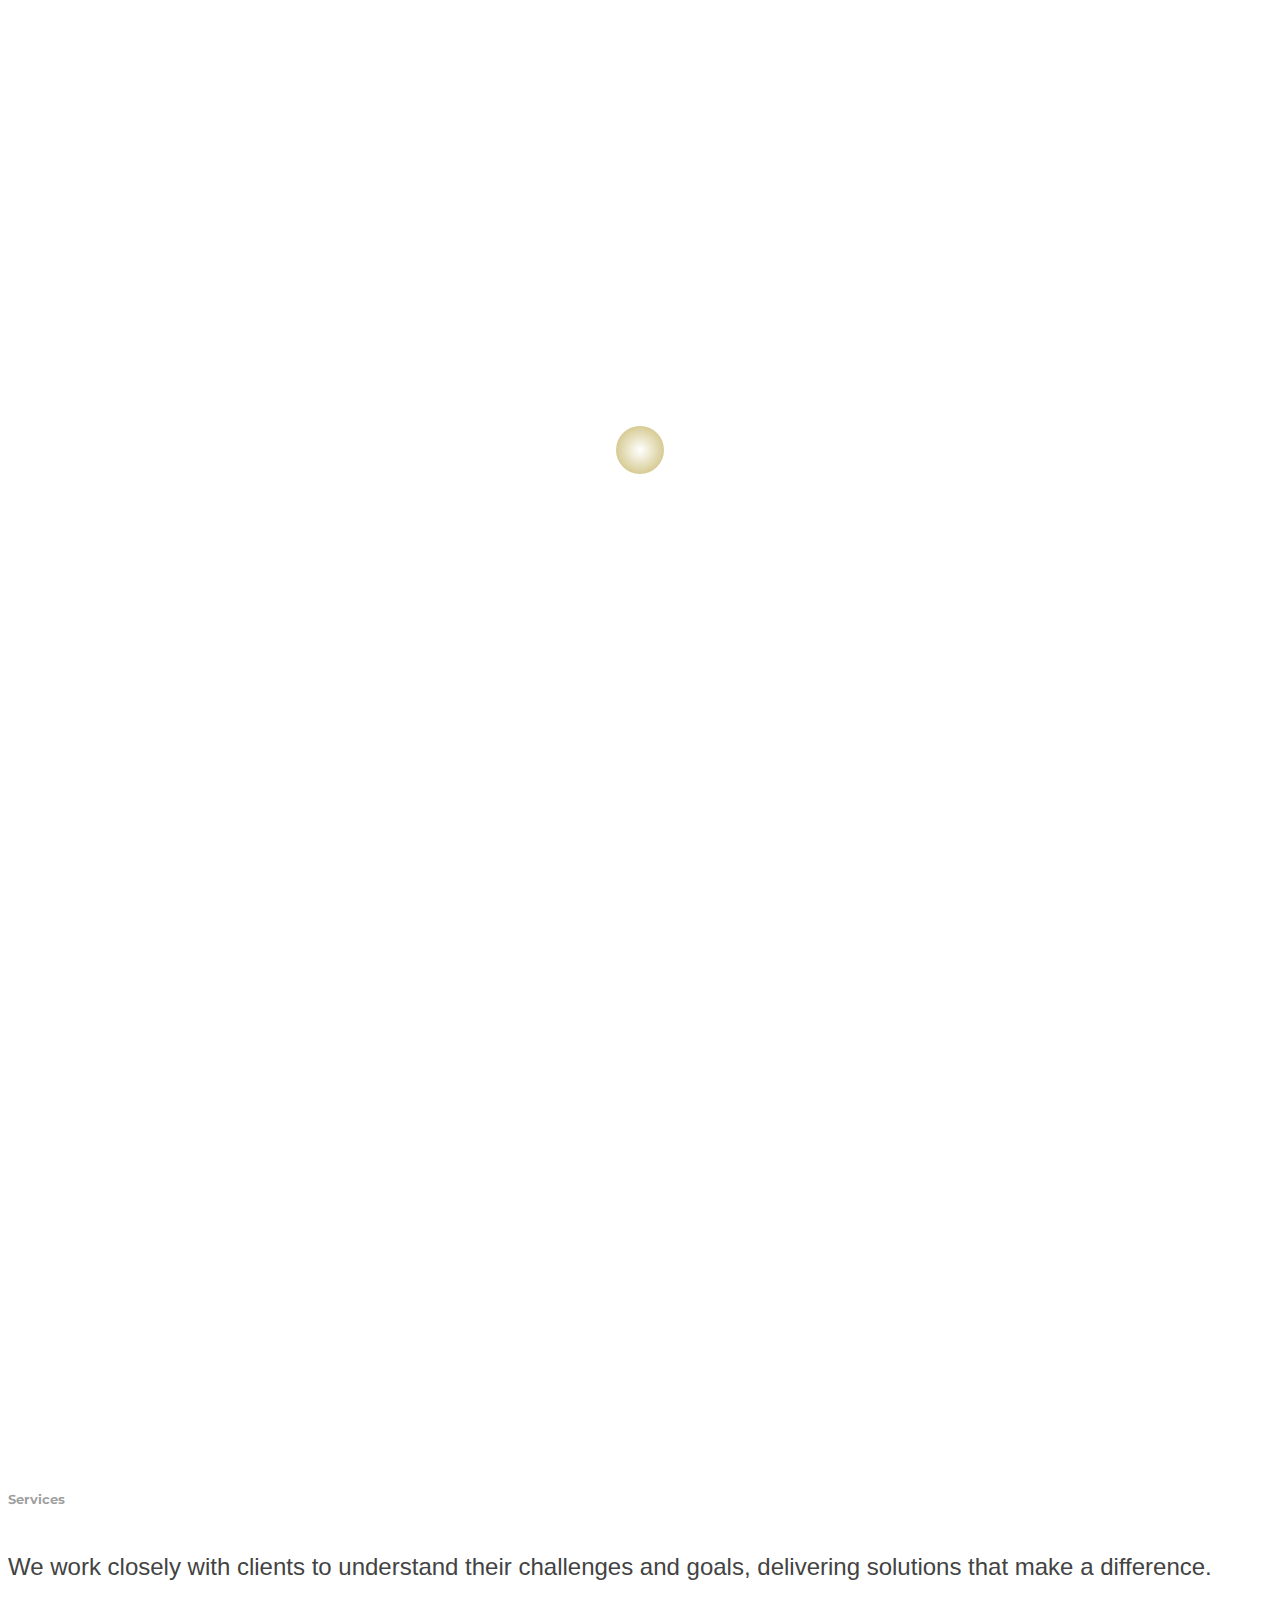
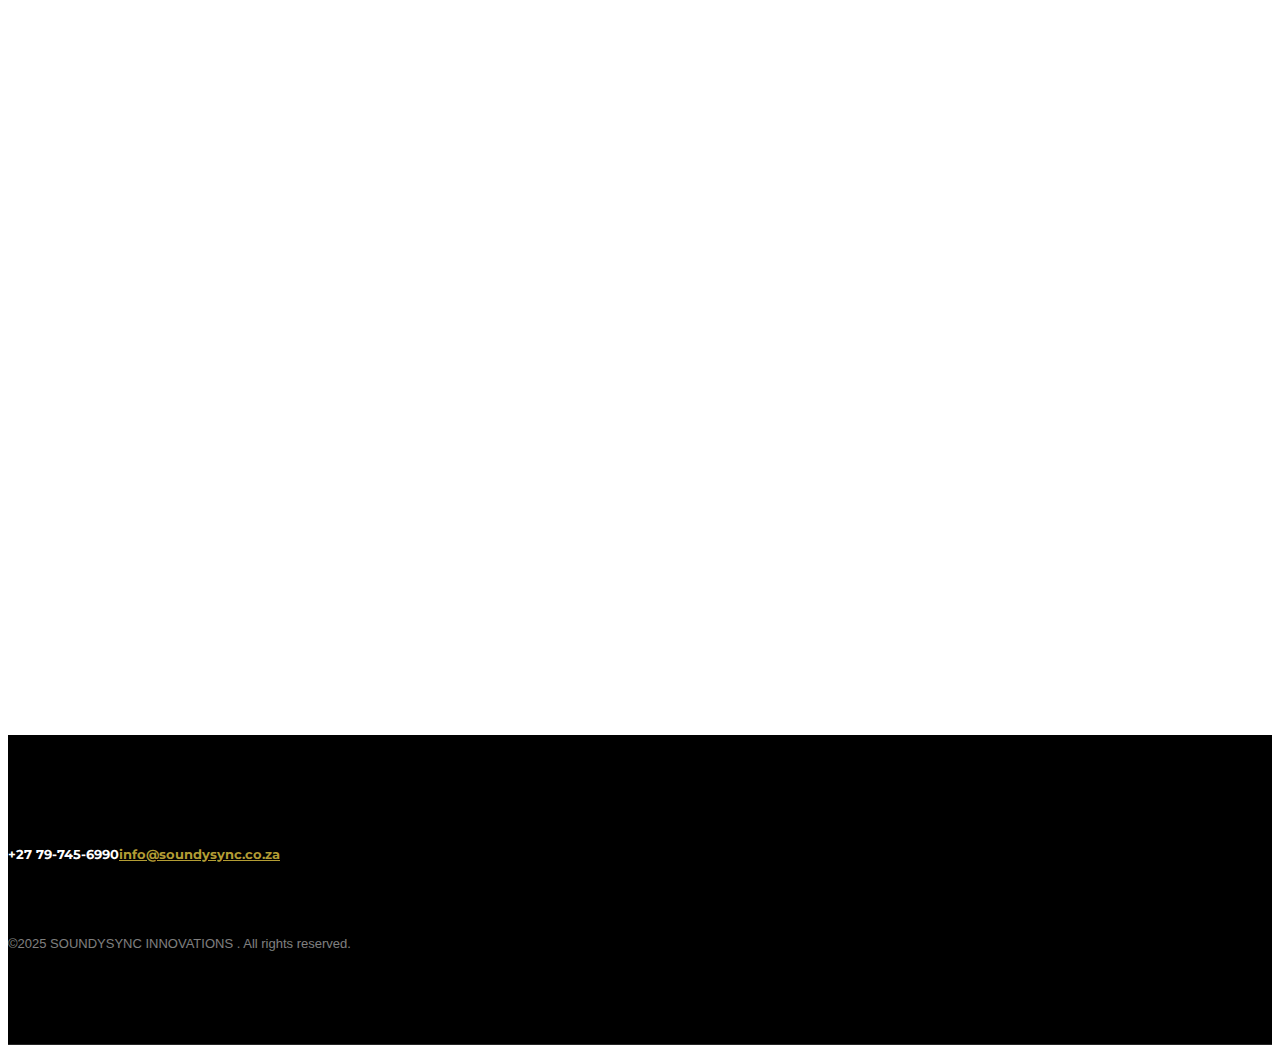
==== commit 22c856ac: "1" ====
--- a/about.html
+++ b/about.html
@@ -97,12 +97,12 @@
 <div id="page-title" class="page-title page-title-3 bg-black dark">
 	<div class="bg-image"><img src="assets/img/photos/classic01.jpg" alt=""></div>
 	<div class="container">
-		<h1>About Us</h1>
+		<h1 class="text-center">About Us</h1>
 	</div>
 	<div class="breadcrumb-wrapper border-top">
 		<div class="container">
 			<ol class="breadcrumb">
-				<li><a href="index.html">Home Page</a></li>
+				<li><a href="index.html">Home</a></li>
 				<li class="active">About Us</li>
 			</ol>
 		</div>
@@ -120,7 +120,7 @@
 		<div class="container">
 			<div class="row v-center-items">
 				<div class="col-lg-5 col-md-6">
-					<h5 class="text-muted mb-40"><b>Overview</b></h5>
+					<h5 class="text-muted mb-40">Overview</h5>
 					<h2>Empowering Businesses through Seamless Technology.</h2>
 					<p class="lead">
 					<p class="lead"> SOUNDYSYNC INNOVATIONS is a forward-thinking tech solutions company that specializes in comprehensive IT support and tailored technology solutions. Founded with a commitment to empowering businesses through streamlined and innovative tech solutions, SOUNDYSYNC INNOVATIONS delivers a broad range of services that simplify complex challenges and foster digital transformation. </p>
@@ -150,7 +150,7 @@
 		<div class="container">
 			<div class="row text-center mb-70">
 				<div class="col-lg-8 col-lg-push-2">
-					<h6 class="text-uppercase text-muted mb-40 "><b>Services</b></h6>
+					<h6 class="text-uppercase text-muted mb-40 ">Services</h6>
 					<h4>  We work closely with clients to understand their challenges and goals, delivering solutions that make a difference.
 </h4>
 				</div>
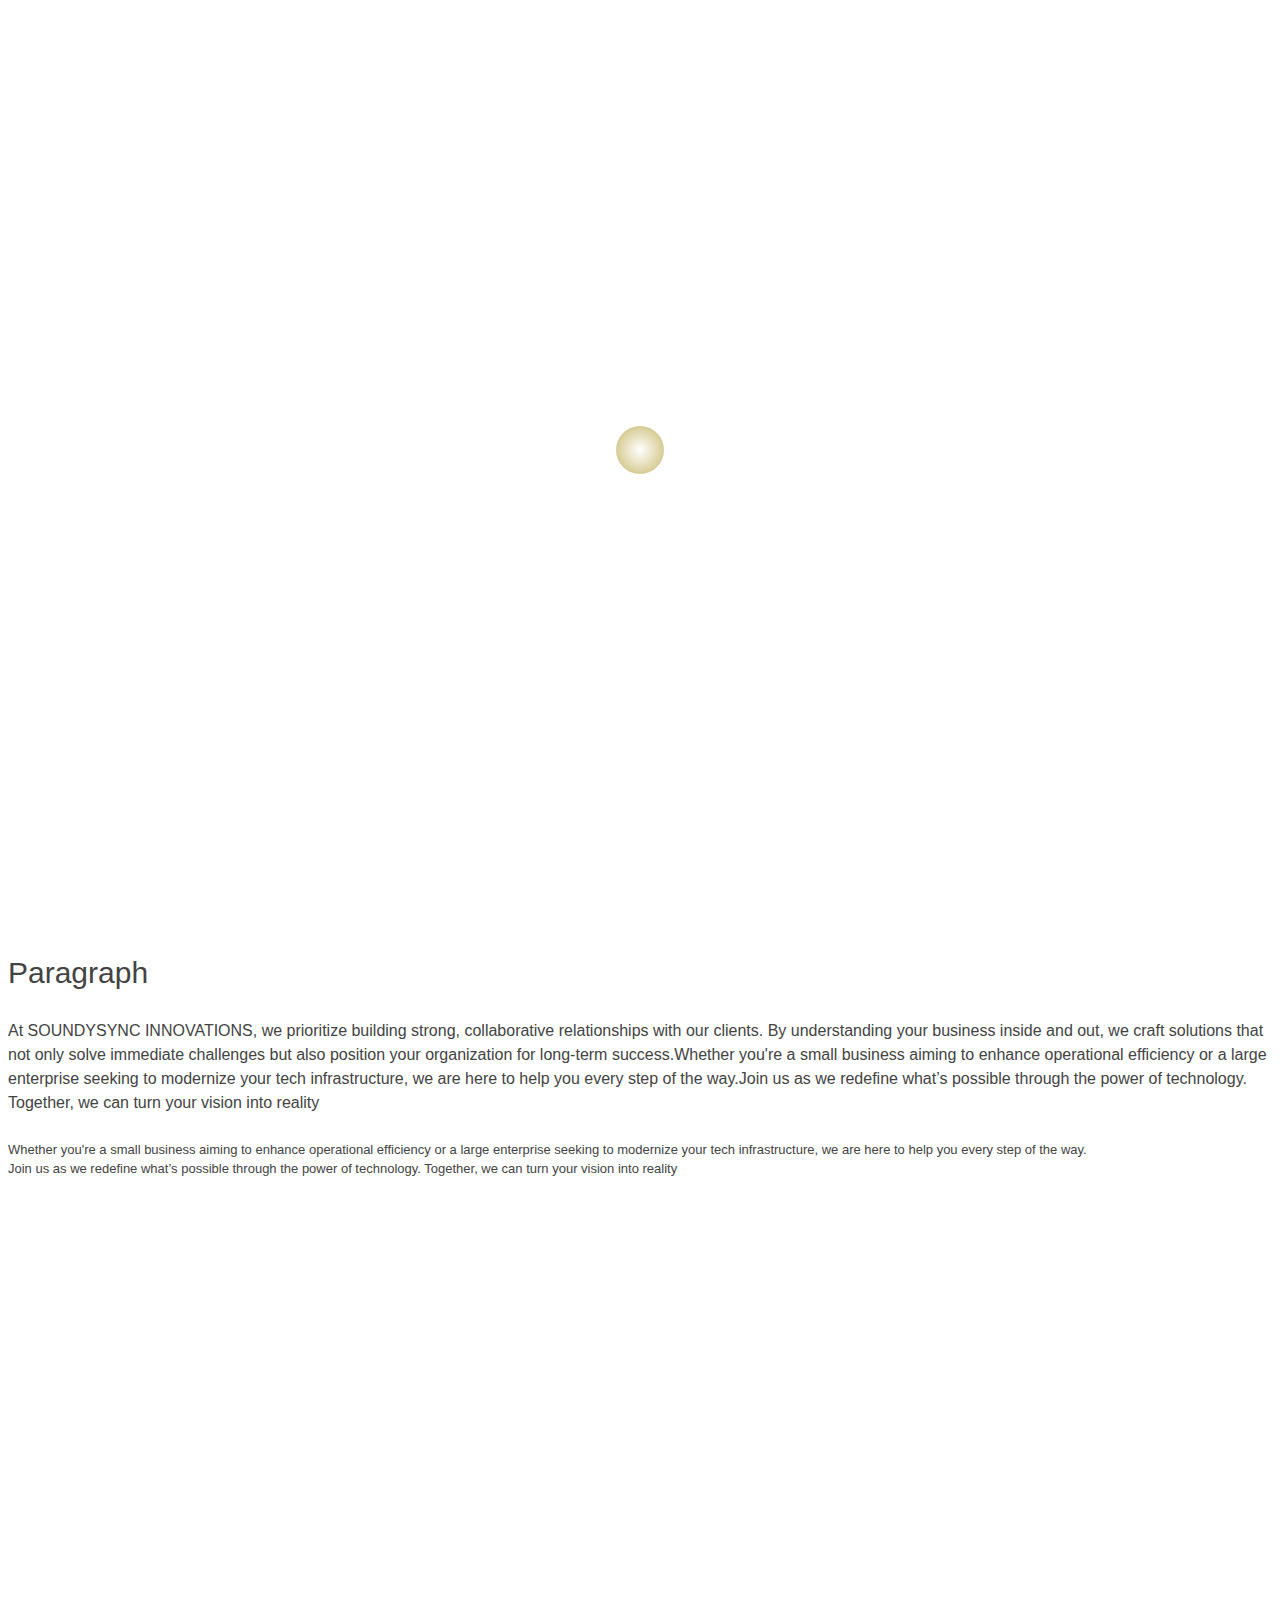
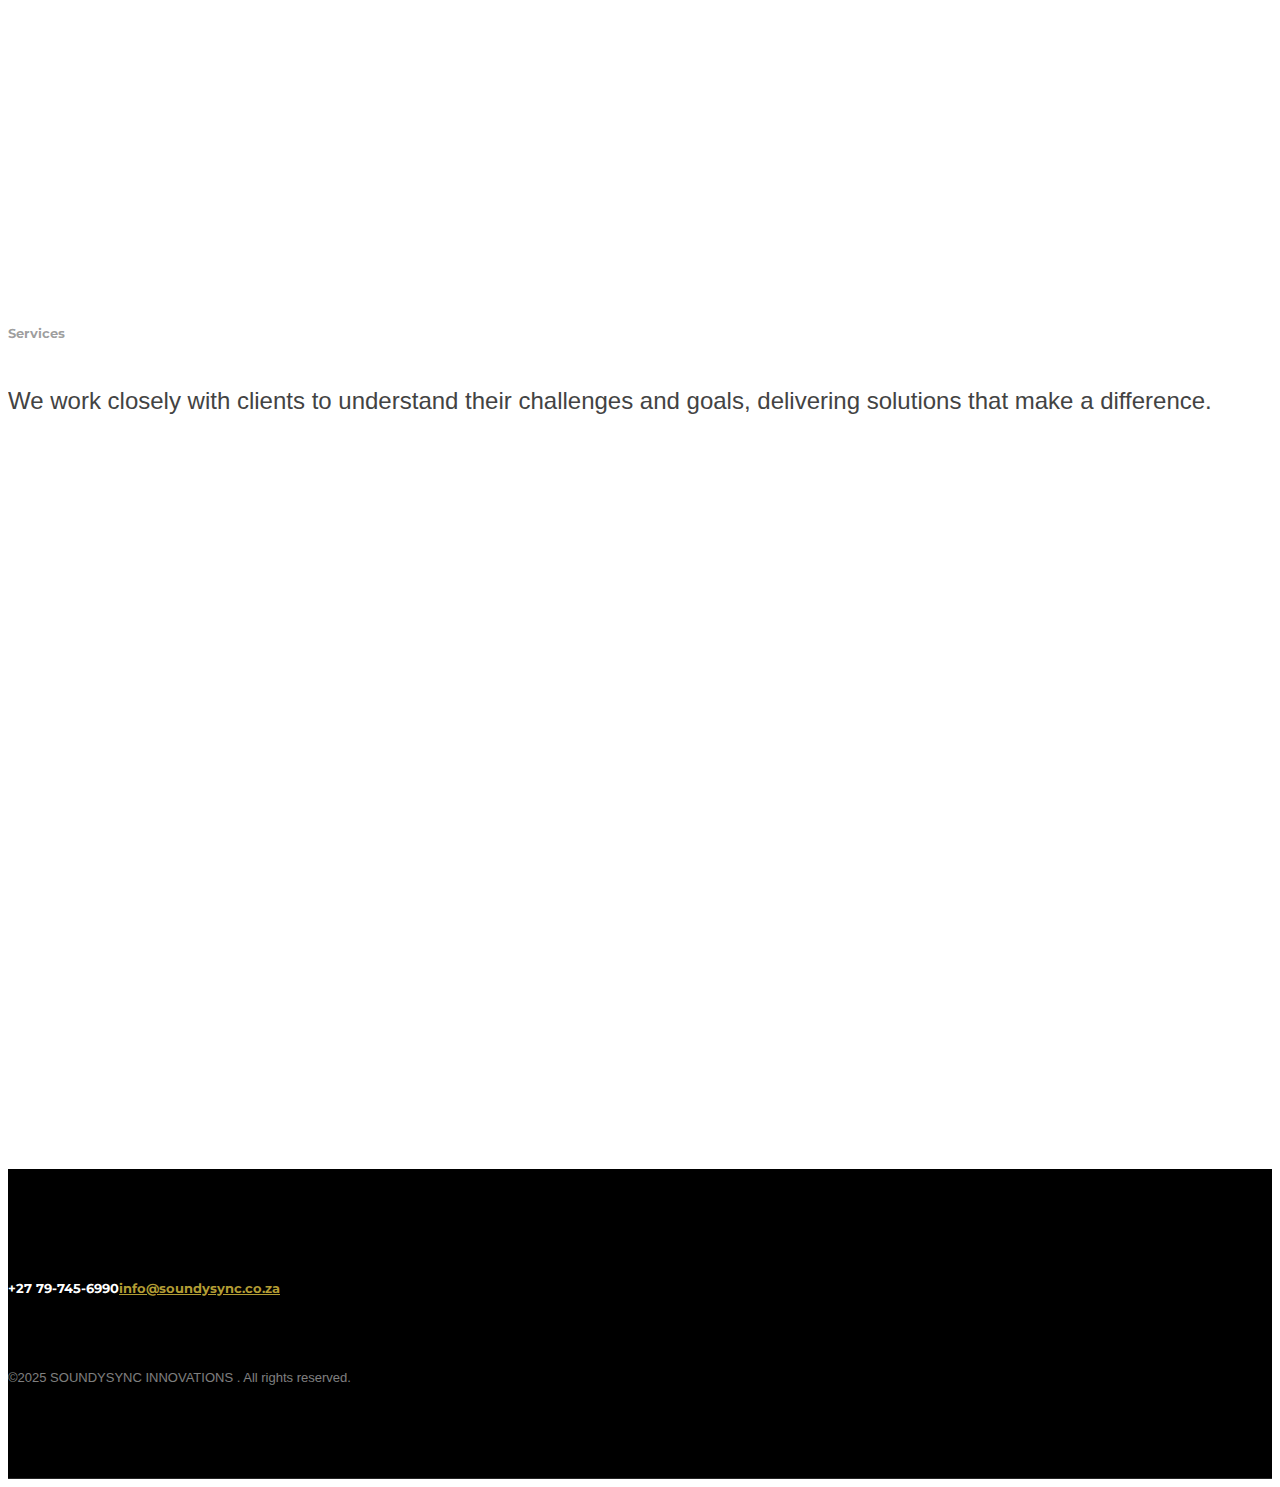
==== commit c908e6b8: ".." ====
--- a/about.html
+++ b/about.html
@@ -130,6 +130,20 @@
 					<img class="shadow mb-40" src="assets/img/photos/pic/ian-schneider-TamMbr4okv4-unsplash.jpg" alt="">
 				</div>
 			</div>
+		</div>
+	</section>
+
+		<section>
+		<div class="container">
+					
+			<div class="row text-center">
+				<div class="col-lg-8 col-lg-push-2">
+					<h3>Paragraph</h3>
+					<p class="lead"> At SOUNDYSYNC INNOVATIONS, we prioritize building strong, collaborative relationships with our clients. By understanding your business inside and out, we craft solutions that not only solve immediate challenges but also position your organization for long-term success.Whether you're a small business aiming to enhance operational efficiency or a large enterprise seeking to modernize your tech infrastructure, we are here to help you every step of the way.Join us as we redefine what’s possible through the power of technology. Together, we can turn your vision into reality </p>
+					<p>Whether you're a small business aiming to enhance operational efficiency or a large enterprise seeking to modernize your tech infrastructure, we are here to help you every step of the way.<br>Join us as we redefine what’s possible through the power of technology. Together, we can turn your vision into reality</p>
+				</div>
+			</div>
+	
 		</div>
 	</section>
 
--- a/assets/css/themes/theme-bottle.css
+++ b/assets/css/themes/theme-bottle.css
@@ -1297,7 +1297,7 @@
 #notification-bar > * { display: inline-block; text-align: center; padding: 9px 10px; display: block; }
 #notification-bar .close-it { margin-left: 10px; filter: progid:DXImageTransform.Microsoft.Alpha(Opacity=60); opacity: 0.6; }
 #notification-bar .close-it:hover { filter: progid:DXImageTransform.Microsoft.Alpha(enabled=false); opacity: 1; }
-#notification-bar .success { background-color: #8ac04b; }
+#notification-bar .success { background-color: #4c4c4c; }
 #notification-bar .error { background-color: #e15757; }
 
 /* Filter Bar
@@ -2047,12 +2047,12 @@
 .form-control.bordered:-ms-input-placeholder { color: rgba(255, 255, 255, 0.5); }
 .form-control.bordered::-webkit-input-placeholder { color: rgba(255, 255, 255, 0.5); }
 .form-control.bordered:focus, .form-control.bordered:active { border-color: rgba(255, 255, 255, 0.4); }
-.form-control.valid { border-color: #8ac04b; }
+.form-control.valid { border-color: #4c4c4c; }
 .form-control.error { border-color: #e15757; }
 
 textarea.input-sm { height: auto !important; }
 
-.dark .form-control { background-color: #fff; }
+.dark .form-control { background-color: #1f1f1f; }
 
 /* Select */
 select.form-control { line-height: 1; }
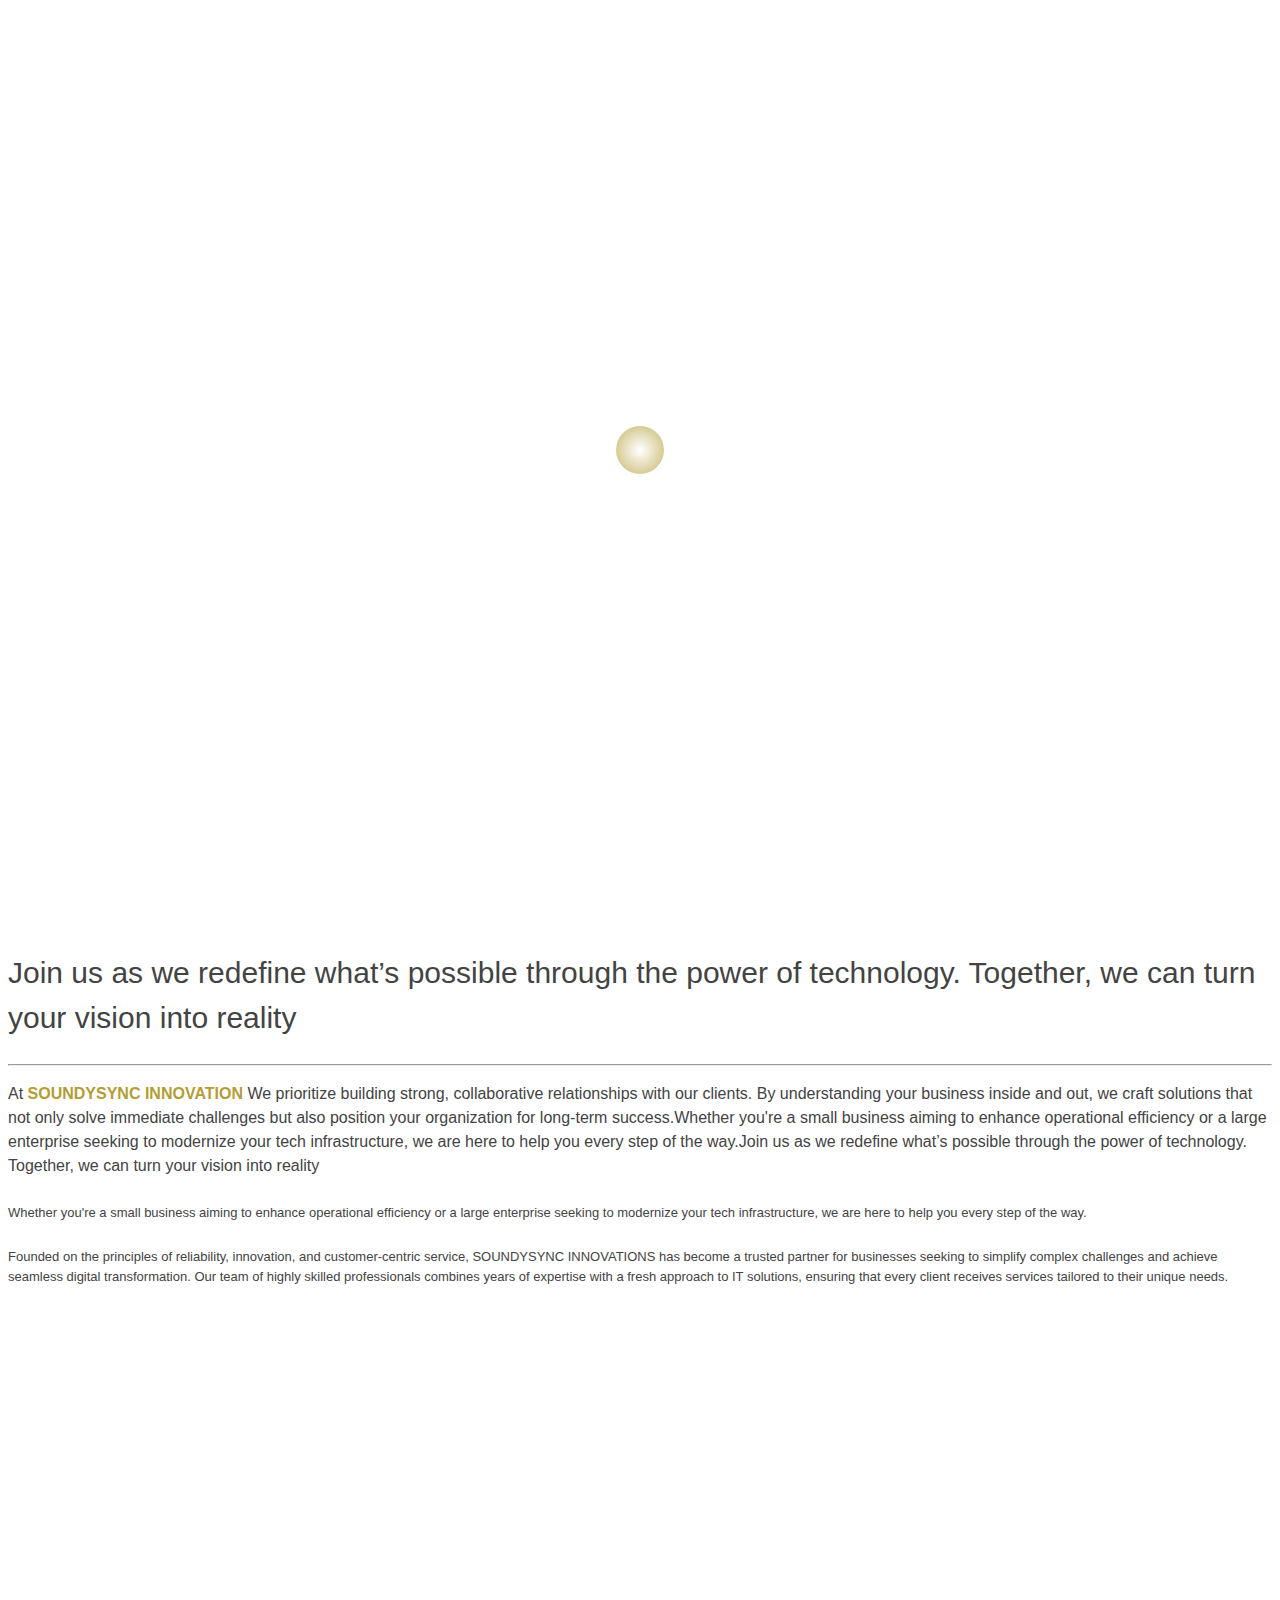
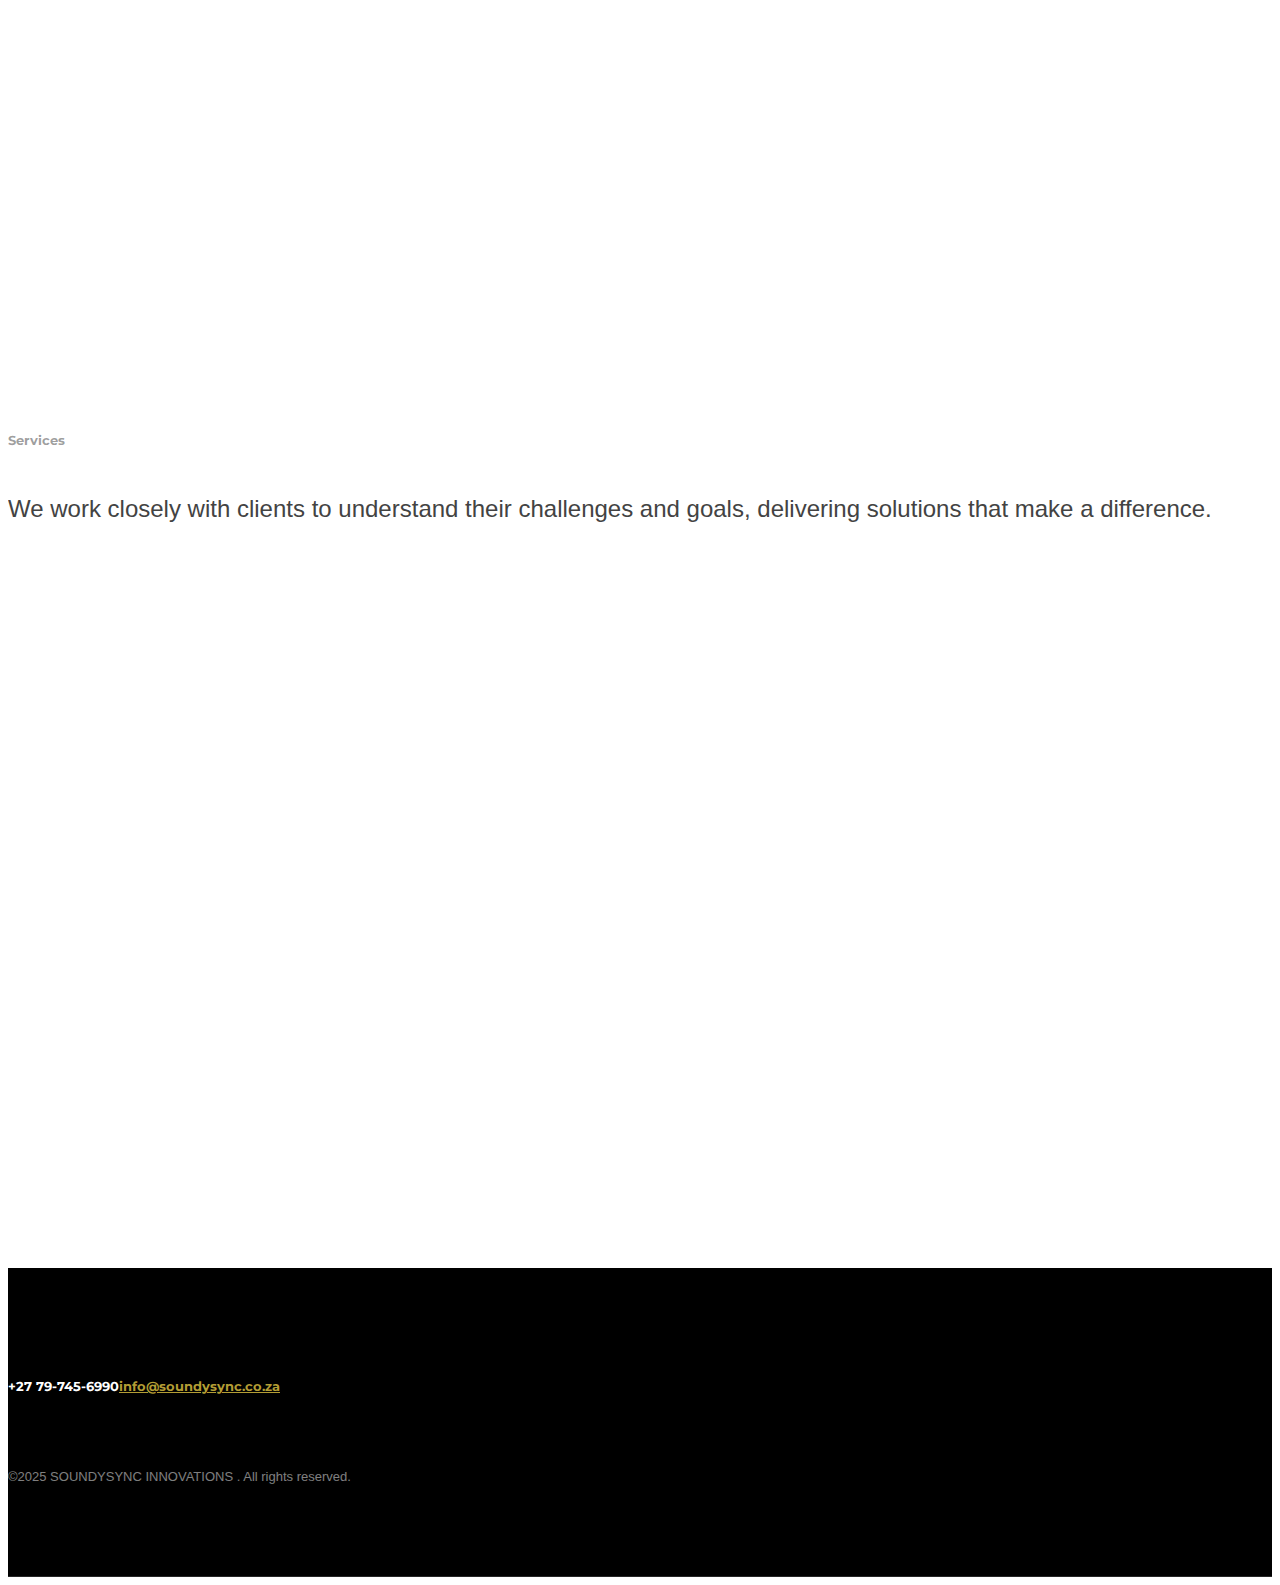
==== commit 36d2dd0e: "1" ====
--- a/about.html
+++ b/about.html
@@ -3,11 +3,11 @@
 <html lang="en" data-cookies-popup="false">
 <head>
 
-<!-- Meta -->
+
 <meta http-equiv="Content-Type" content="text/html; charset=UTF-8" />
 <meta name="viewport" content="width=device-width, initial-scale=1" />
 
-<!-- Title -->
+
 <title>SOUNDYSYNC | ABOUT</title>
 
 <!-- Favicons -->
@@ -54,20 +54,14 @@
 			<div class="module menu left">
 				<ul id="nav-primary" class="nav nav-primary">
 					<li><a href="index.html">Home</a></li>
-					<li><a href="about.html">About</a></li>
-					<li><a href="#services">Services</a></li>
+					<li class="active"><a href="about.html">About</a></li>
+					<li><a href="services.html">Services</a></li>
 					<li><a href="#why">Why SOUNDYSYNC?</a></li>
 					<li><a href="contact.html">Contact</a></li>
 				</ul>
 			</div>
 
 
-
-			<!-- Search -->
-			<div class="module search left">
-				<span class="trigger" data-toggle="search-bar"><i class="ti-search"></i></span>
-			</div>
-
 		</nav>
 
 		<!-- Menu Toggle -->
@@ -77,23 +71,22 @@
 
 	</div>
 
-	<!-- Notification Bar -->
+
 	<div id="notification-bar"></div>
 
 	<!-- Search Bar -->
-	<div id="search-bar">
+	<!-- <div id="search-bar">
 		<form id="search-form">
 			<input class="search-bar-input" type="text" placeholder="Search...">
 			<button class="search-bar-submit"><i class="ti-search"></i></button>
 		</form>
 		<a href="#" class="search-bar-close" data-toggle="search-bar"><i class="ti-close"></i></a>
-	</div>
+	</div> -->
 
 </header>
-<!-- Header / End -->
-
-<!-- Page Title -->
-<!-- Page Title -->
+
+
+
 <div id="page-title" class="page-title page-title-3 bg-black dark">
 	<div class="bg-image"><img src="assets/img/photos/classic01.jpg" alt=""></div>
 	<div class="container">
@@ -108,9 +101,9 @@
 		</div>
 	</div>
 </div>
-<!-- Page Title / End -->
-
-<!-- Content -->
+
+
+
 <div id="content">
 
 
@@ -136,11 +129,13 @@
 		<section>
 		<div class="container">
 					
-			<div class="row text-center">
-				<div class="col-lg-8 col-lg-push-2">
-					<h3>Paragraph</h3>
-					<p class="lead"> At SOUNDYSYNC INNOVATIONS, we prioritize building strong, collaborative relationships with our clients. By understanding your business inside and out, we craft solutions that not only solve immediate challenges but also position your organization for long-term success.Whether you're a small business aiming to enhance operational efficiency or a large enterprise seeking to modernize your tech infrastructure, we are here to help you every step of the way.Join us as we redefine what’s possible through the power of technology. Together, we can turn your vision into reality </p>
-					<p>Whether you're a small business aiming to enhance operational efficiency or a large enterprise seeking to modernize your tech infrastructure, we are here to help you every step of the way.<br>Join us as we redefine what’s possible through the power of technology. Together, we can turn your vision into reality</p>
+			<div class="row text-left text-center">
+				<div class="col-lg-12 ">
+					<h3 class="text-center">Join us as we redefine what’s possible through the power of technology. Together, we can turn your vision into reality</h3><hr>
+					<p class="lead"> At  <b style="color:#b39d34;">SOUNDYSYNC INNOVATION </b>We prioritize building strong, collaborative relationships with our clients. By understanding your business inside and out, we craft solutions that not only solve immediate challenges but also position your organization for long-term success.Whether you're a small business aiming to enhance operational efficiency or a large enterprise seeking to modernize your tech infrastructure, we are here to help you every step of the way.Join us as we redefine what’s possible through the power of technology. Together, we can turn your vision into reality </p>
+					<p>Whether you're a small business aiming to enhance operational efficiency or a large enterprise seeking to modernize your tech infrastructure, we are here to help you every step of the way.</p>
+
+					<p>Founded on the principles of reliability, innovation, and customer-centric service, SOUNDYSYNC INNOVATIONS has become a trusted partner for businesses seeking to simplify complex challenges and achieve seamless digital transformation. Our team of highly skilled professionals combines years of expertise with a fresh approach to IT solutions, ensuring that every client receives services tailored to their unique needs.</p>
 				</div>
 			</div>
 	
@@ -183,7 +178,7 @@
 					<div class="feature feature-1 text-center bordered animated" data-animation="fadeInRight">
 						<span class="icon icon-primary icon-lg"><i class="ti-light-bulb"></i></span>
 						<h3>Vision</h3>
-						<p class="lead">To be a leading provider of advanced technology solutions, recognized for our dedication to innovation, exceptional support, and customer-centric approach, becoming a trusted technology partner for businesses globally.</p><br><br>
+						<p>To be a leading provider of advanced technology solutions, recognized for our dedication to innovation, exceptional support, and customer-centric approach, becoming a trusted technology partner for businesses globally.</p><br><br>
 					</div>
 				</div>
 			</div>
@@ -239,8 +234,8 @@
 		<div class="widget widget-links">
 			<ul class="nav nav-panel" data-target="local-scroll">
 				<li><a href="index.html">Home</a></li>
-				<li><a href="about.html">About Us</a></li>
-				<li><a href="#">Services</a></li>
+				<li class="active"><a href="about.html">About Us</a></li>
+				<li><a href="services.html">Services</a></li>
 				<li><a href="#clients">Why SOUNDYSYNC </a></li>
 				<li><a href="contact.html">Contact</a></li>
 			</ul>
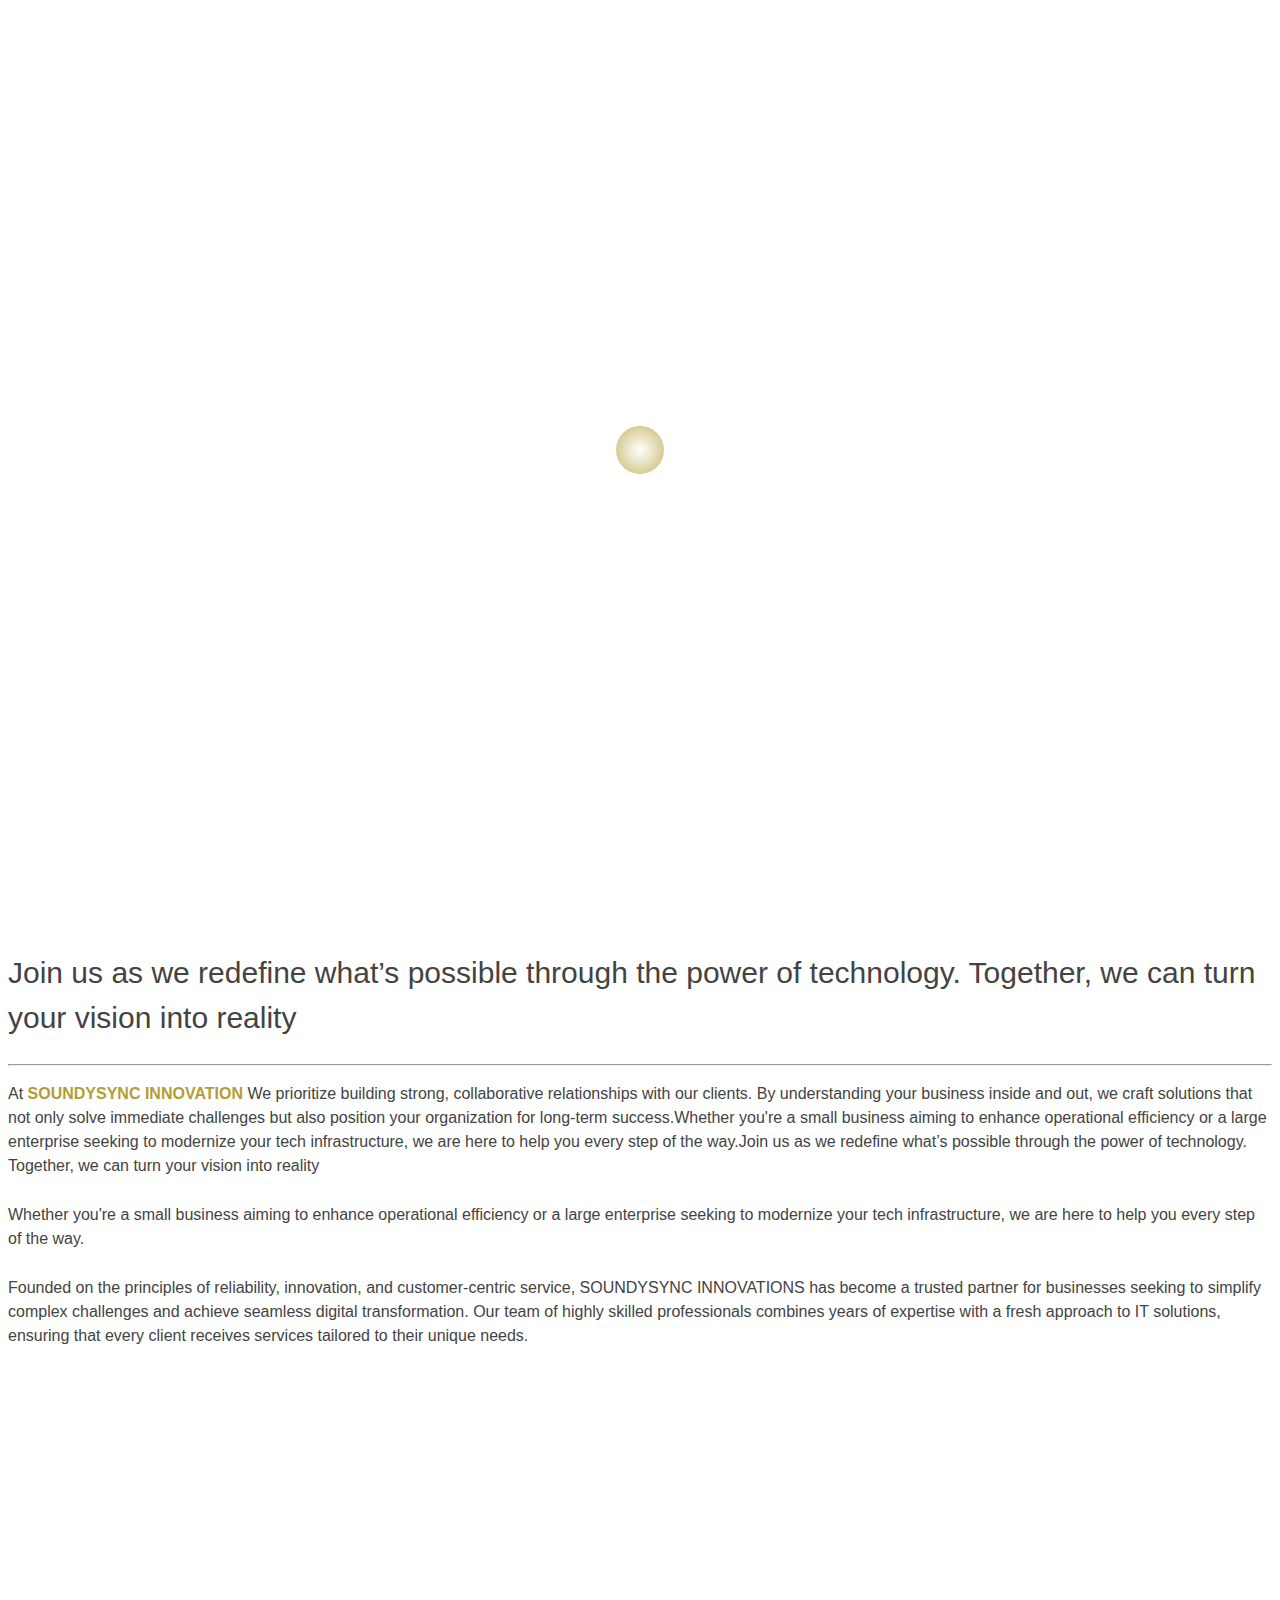
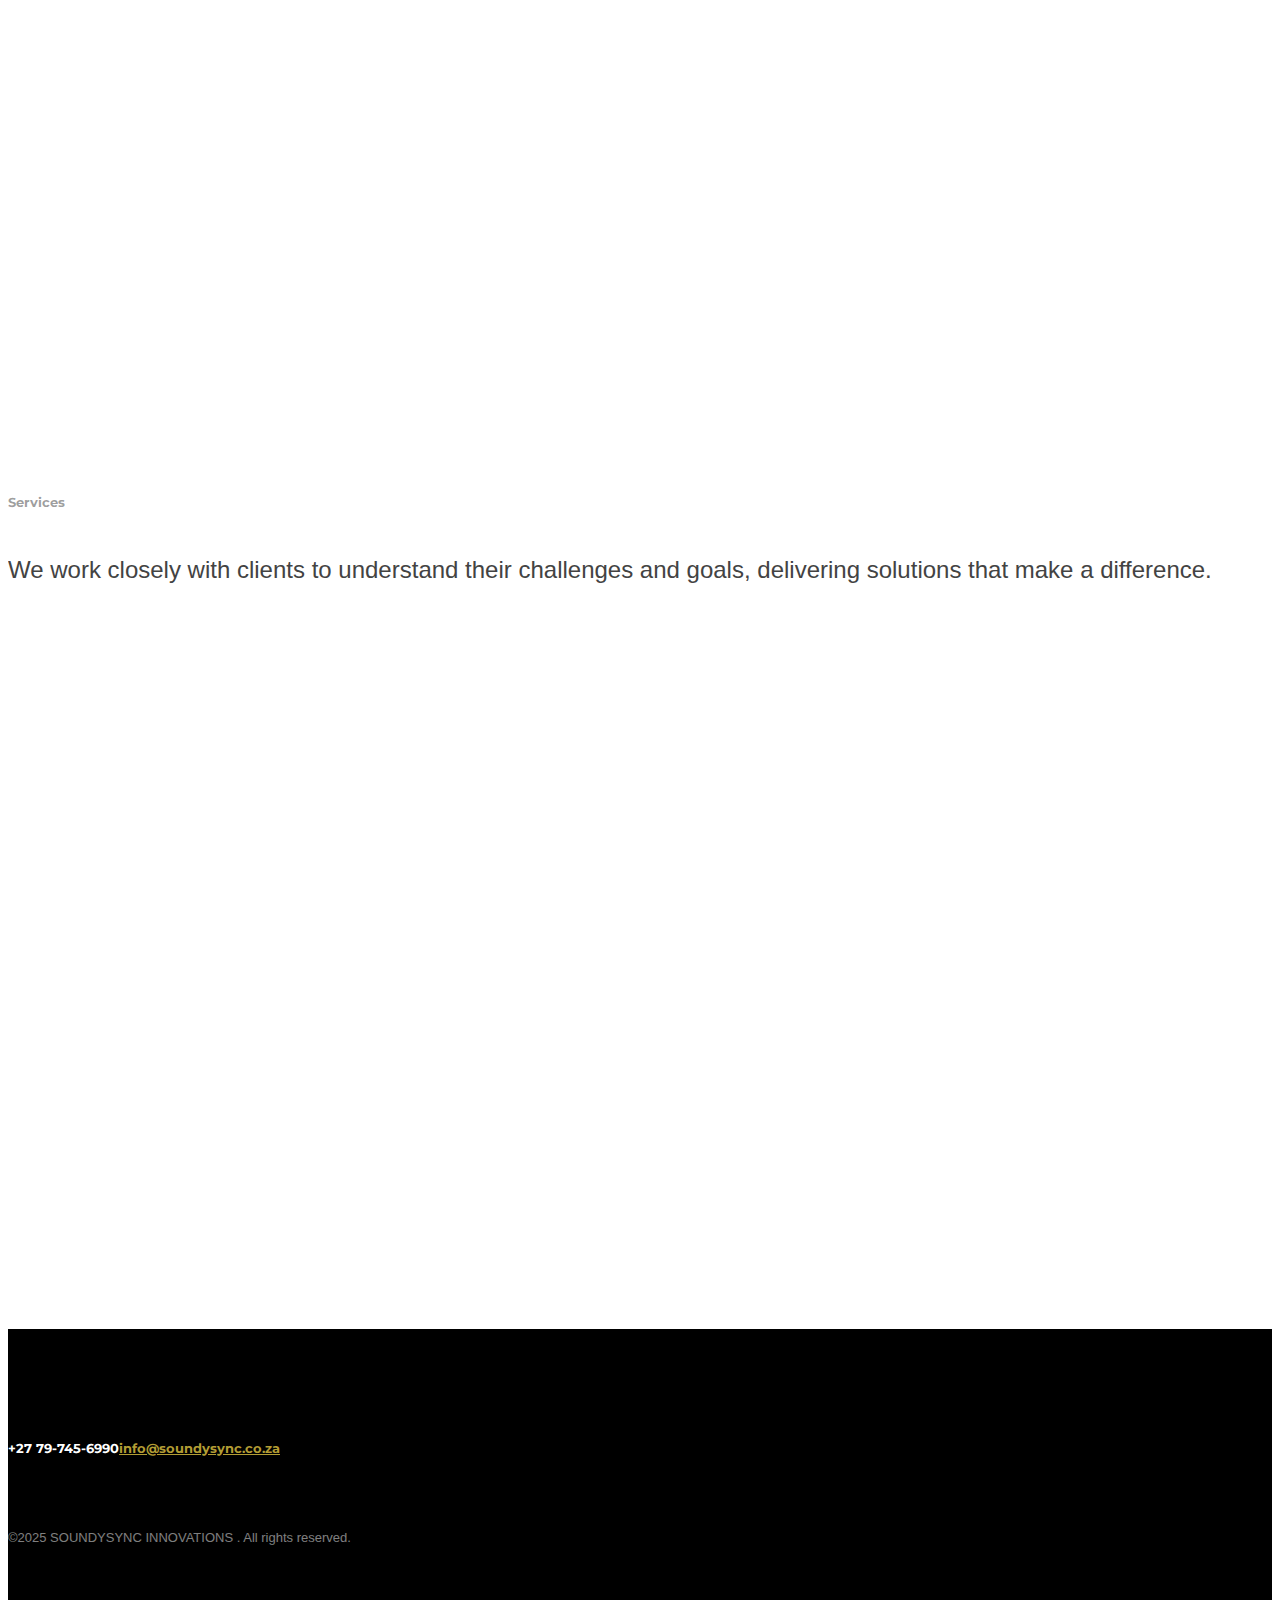
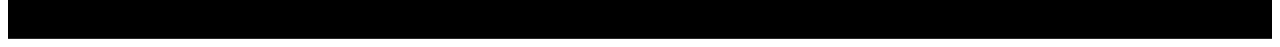
==== commit 7ea1d376: "uu" ====
--- a/about.html
+++ b/about.html
@@ -133,9 +133,9 @@
 				<div class="col-lg-12 ">
 					<h3 class="text-center">Join us as we redefine what’s possible through the power of technology. Together, we can turn your vision into reality</h3><hr>
 					<p class="lead"> At  <b style="color:#b39d34;">SOUNDYSYNC INNOVATION </b>We prioritize building strong, collaborative relationships with our clients. By understanding your business inside and out, we craft solutions that not only solve immediate challenges but also position your organization for long-term success.Whether you're a small business aiming to enhance operational efficiency or a large enterprise seeking to modernize your tech infrastructure, we are here to help you every step of the way.Join us as we redefine what’s possible through the power of technology. Together, we can turn your vision into reality </p>
-					<p>Whether you're a small business aiming to enhance operational efficiency or a large enterprise seeking to modernize your tech infrastructure, we are here to help you every step of the way.</p>
-
-					<p>Founded on the principles of reliability, innovation, and customer-centric service, SOUNDYSYNC INNOVATIONS has become a trusted partner for businesses seeking to simplify complex challenges and achieve seamless digital transformation. Our team of highly skilled professionals combines years of expertise with a fresh approach to IT solutions, ensuring that every client receives services tailored to their unique needs.</p>
+					<p class="lead">Whether you're a small business aiming to enhance operational efficiency or a large enterprise seeking to modernize your tech infrastructure, we are here to help you every step of the way.</p>
+
+					<p class="lead">Founded on the principles of reliability, innovation, and customer-centric service, SOUNDYSYNC INNOVATIONS has become a trusted partner for businesses seeking to simplify complex challenges and achieve seamless digital transformation. Our team of highly skilled professionals combines years of expertise with a fresh approach to IT solutions, ensuring that every client receives services tailored to their unique needs.</p>
 				</div>
 			</div>
 	
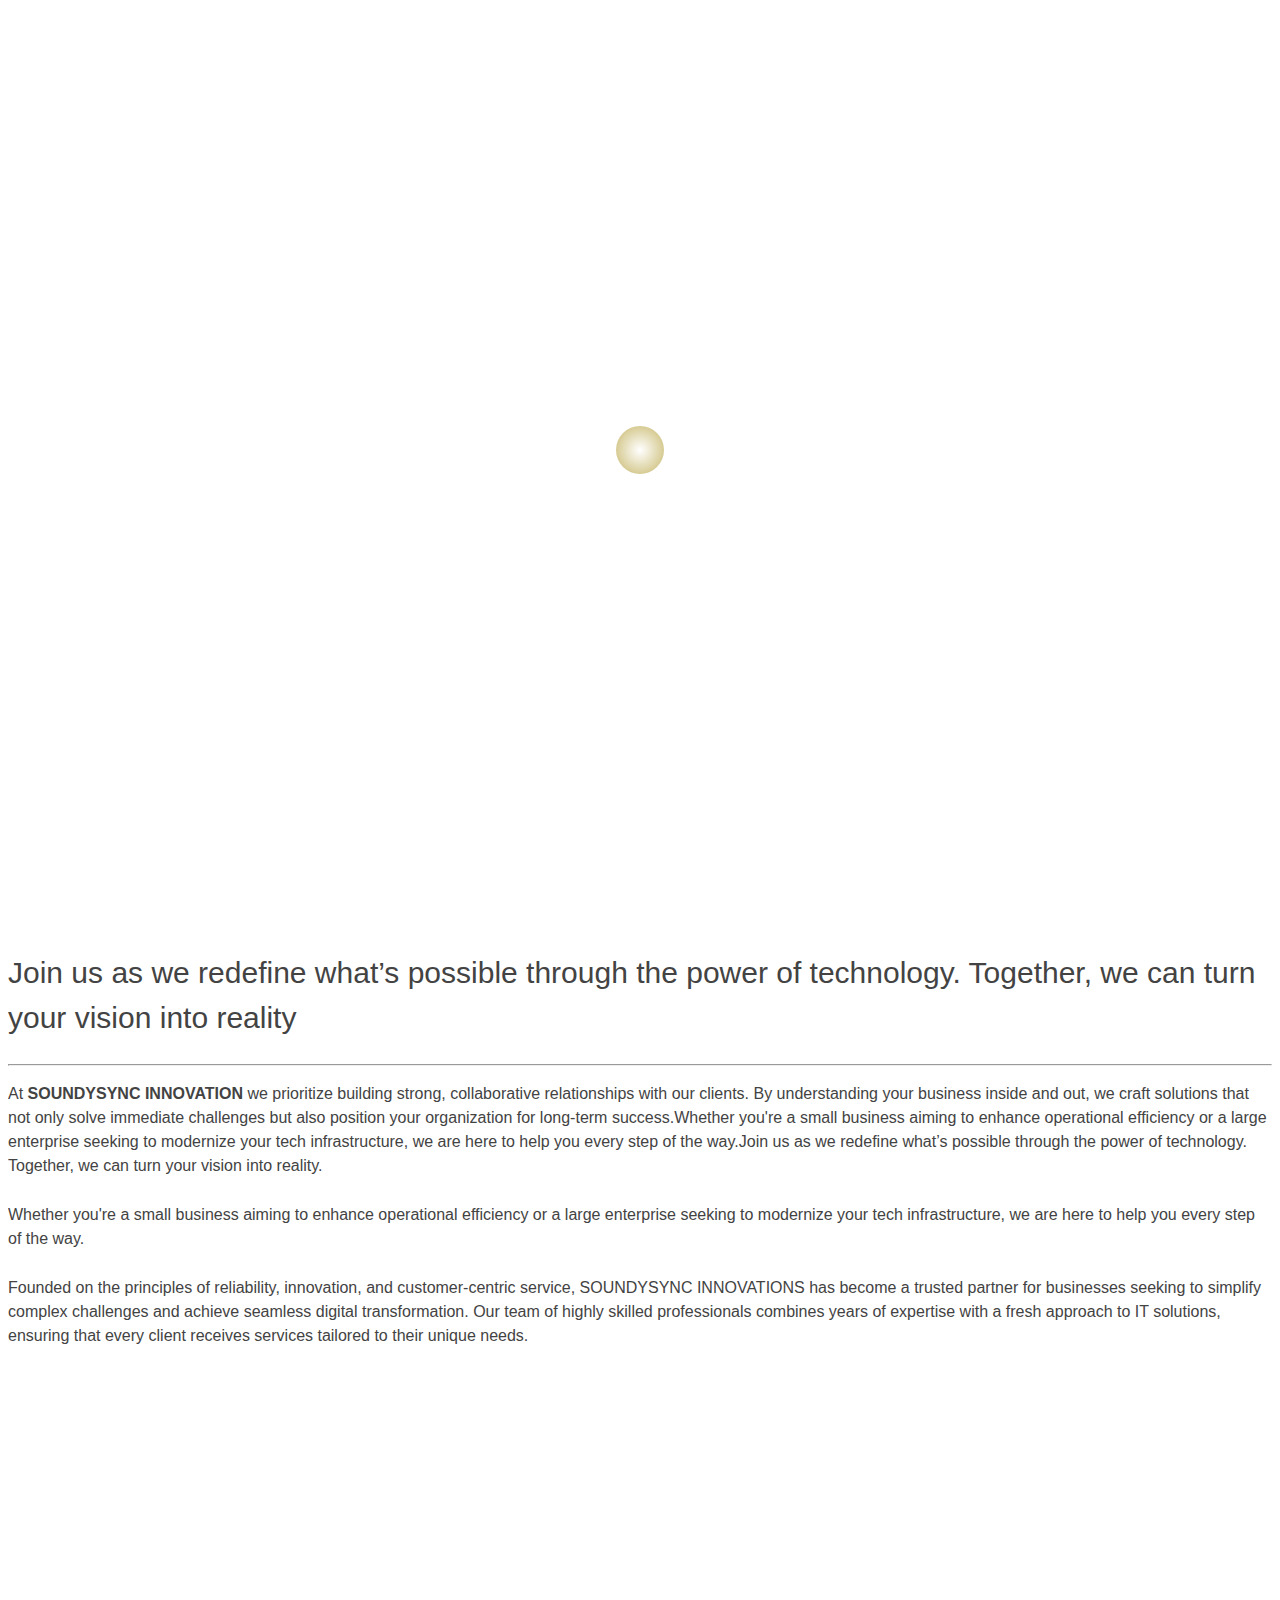
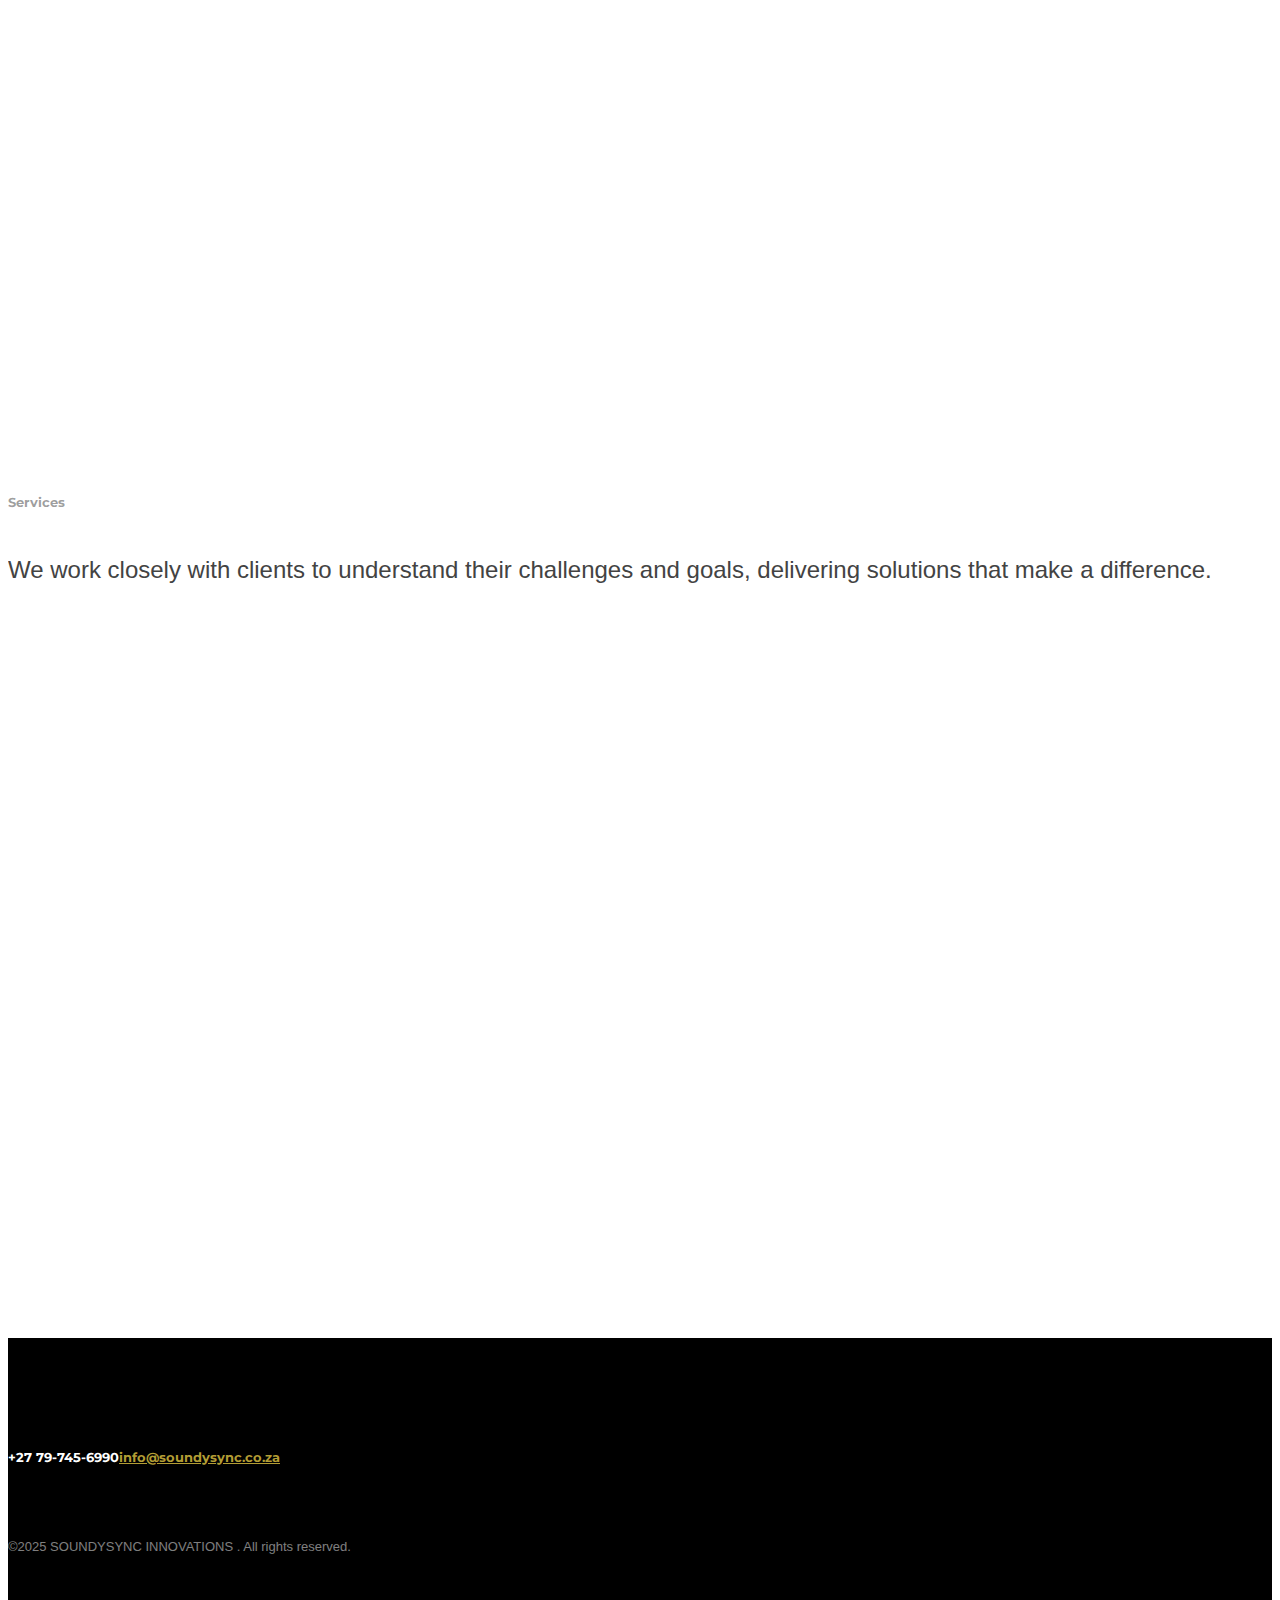
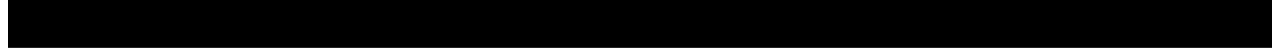
==== commit 6ec37daa: "1" ====
--- a/about.html
+++ b/about.html
@@ -116,7 +116,7 @@
 					<h5 class="text-muted mb-40">Overview</h5>
 					<h2>Empowering Businesses through Seamless Technology.</h2>
 					<p class="lead">
-					<p class="lead"> SOUNDYSYNC INNOVATIONS is a forward-thinking tech solutions company that specializes in comprehensive IT support and tailored technology solutions. Founded with a commitment to empowering businesses through streamlined and innovative tech solutions, SOUNDYSYNC INNOVATIONS delivers a broad range of services that simplify complex challenges and foster digital transformation. </p>
+					<p class="lead"> <b>SOUNDYSYNC INNOVATIONS</b> is a forward-thinking tech solutions company that specializes in comprehensive IT support and tailored technology solutions. Founded with a commitment to empowering businesses through streamlined and innovative tech solutions, SOUNDYSYNC INNOVATIONS delivers a broad range of services that simplify complex challenges and foster digital transformation. </p>
 					<a href="#" class="btn btn-white">Our Services</a>
 				</div>
 				<div class="col-lg-push-1 col-md-6">
@@ -129,10 +129,10 @@
 		<section>
 		<div class="container">
 					
-			<div class="row text-left text-center">
+			<div class="row text-left">
 				<div class="col-lg-12 ">
 					<h3 class="text-center">Join us as we redefine what’s possible through the power of technology. Together, we can turn your vision into reality</h3><hr>
-					<p class="lead"> At  <b style="color:#b39d34;">SOUNDYSYNC INNOVATION </b>We prioritize building strong, collaborative relationships with our clients. By understanding your business inside and out, we craft solutions that not only solve immediate challenges but also position your organization for long-term success.Whether you're a small business aiming to enhance operational efficiency or a large enterprise seeking to modernize your tech infrastructure, we are here to help you every step of the way.Join us as we redefine what’s possible through the power of technology. Together, we can turn your vision into reality </p>
+					<p class="lead"> At  <b>SOUNDYSYNC INNOVATION </b>we prioritize building strong, collaborative relationships with our clients. By understanding your business inside and out, we craft solutions that not only solve immediate challenges but also position your organization for long-term success.Whether you're a small business aiming to enhance operational efficiency or a large enterprise seeking to modernize your tech infrastructure, we are here to help you every step of the way.Join us as we redefine what’s possible through the power of technology. Together, we can turn your vision into reality. </p>
 					<p class="lead">Whether you're a small business aiming to enhance operational efficiency or a large enterprise seeking to modernize your tech infrastructure, we are here to help you every step of the way.</p>
 
 					<p class="lead">Founded on the principles of reliability, innovation, and customer-centric service, SOUNDYSYNC INNOVATIONS has become a trusted partner for businesses seeking to simplify complex challenges and achieve seamless digital transformation. Our team of highly skilled professionals combines years of expertise with a fresh approach to IT solutions, ensuring that every client receives services tailored to their unique needs.</p>
@@ -178,7 +178,7 @@
 					<div class="feature feature-1 text-center bordered animated" data-animation="fadeInRight">
 						<span class="icon icon-primary icon-lg"><i class="ti-light-bulb"></i></span>
 						<h3>Vision</h3>
-						<p>To be a leading provider of advanced technology solutions, recognized for our dedication to innovation, exceptional support, and customer-centric approach, becoming a trusted technology partner for businesses globally.</p><br><br>
+						<p class="lead">To be a leading provider of advanced technology solutions, recognized for our dedication to innovation, exceptional support, and customer-centric approach, becoming a trusted technology partner for businesses globally.</p><br><br>
 					</div>
 				</div>
 			</div>
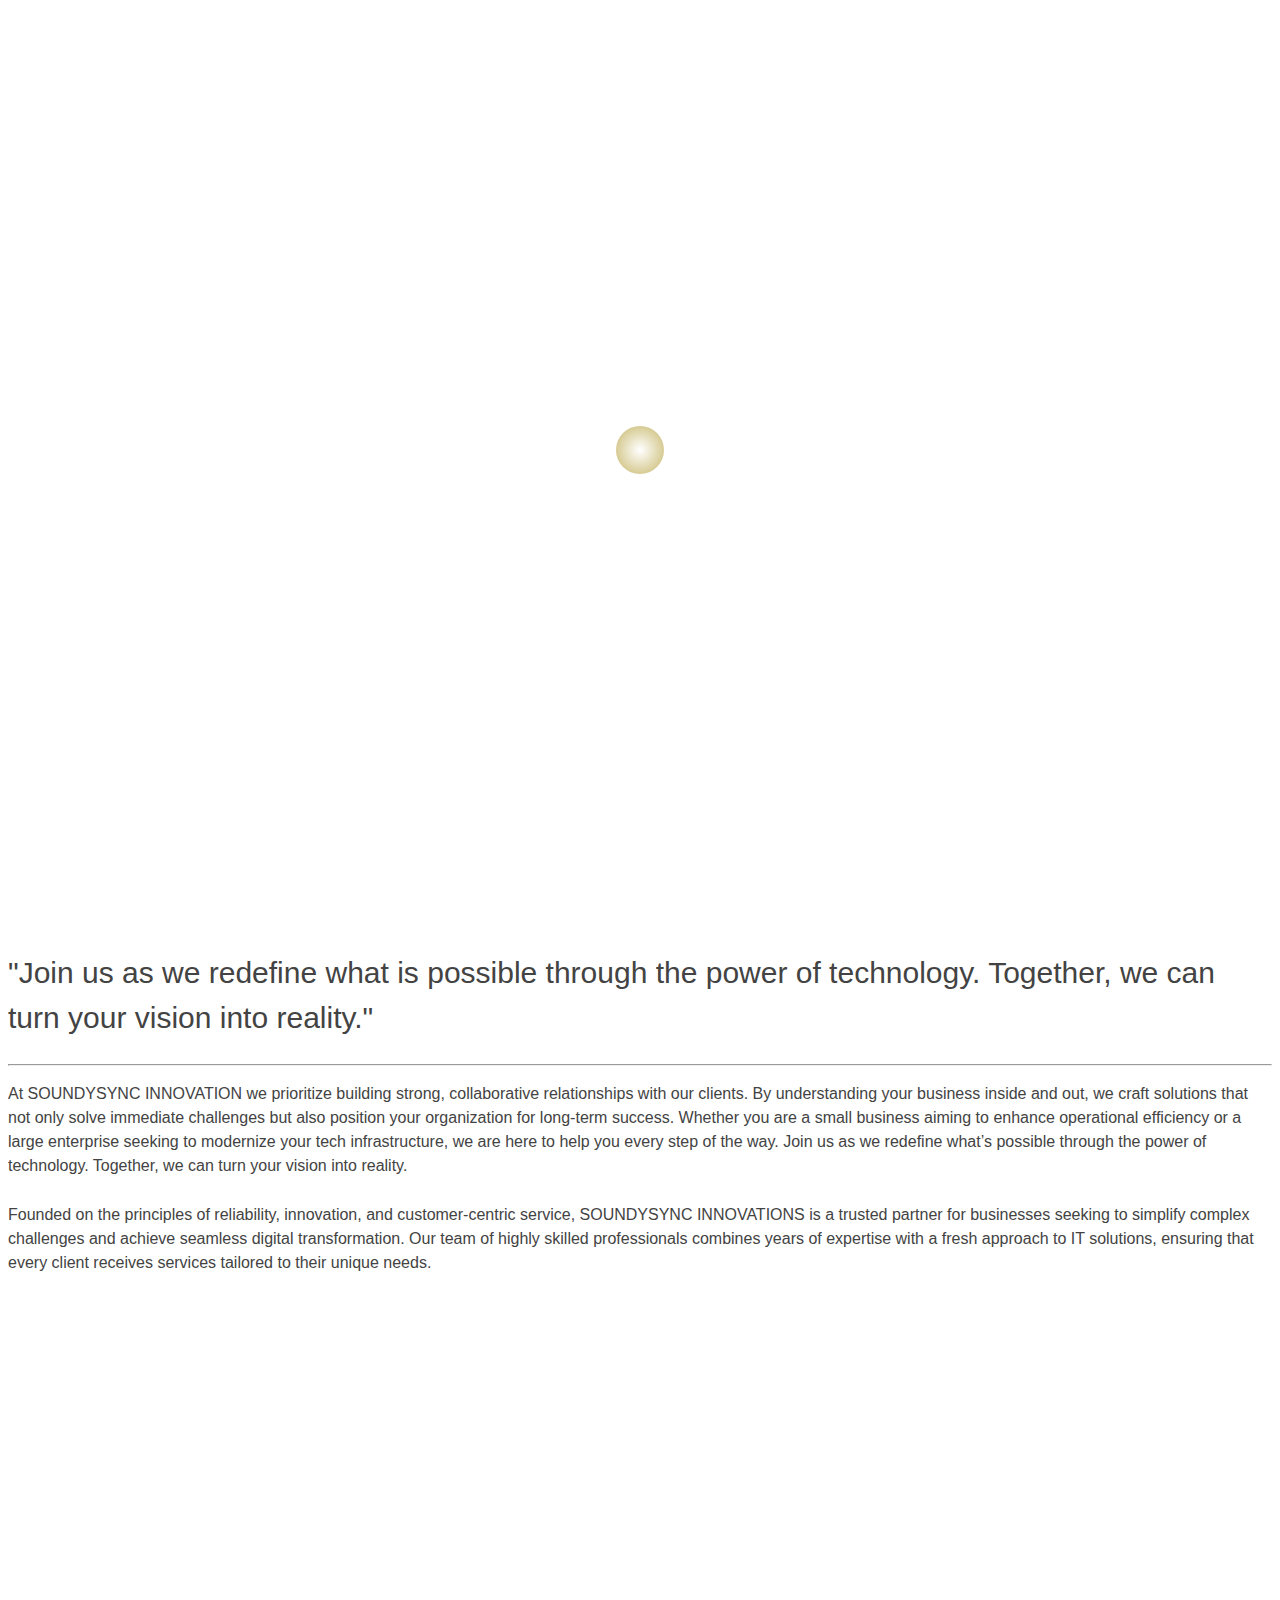
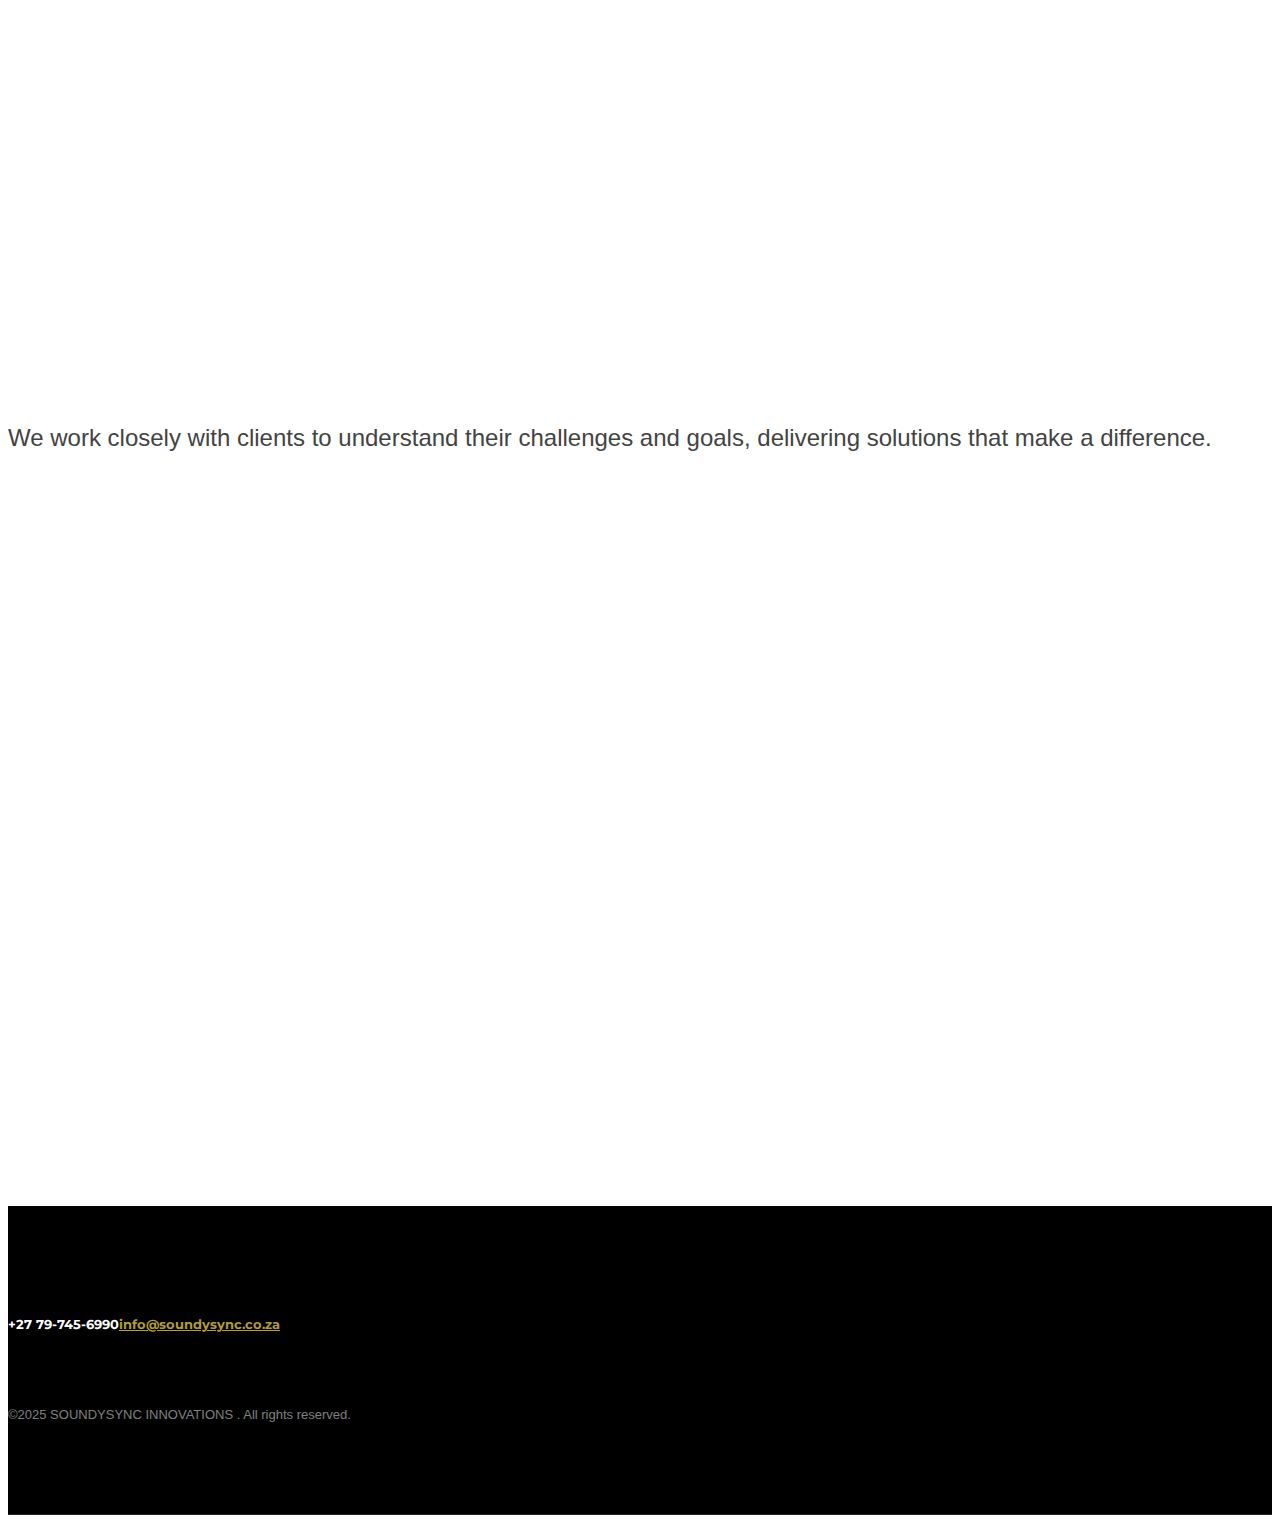
==== commit ff83bd3f: "hh" ====
--- a/about.html
+++ b/about.html
@@ -56,7 +56,7 @@
 					<li><a href="index.html">Home</a></li>
 					<li class="active"><a href="about.html">About</a></li>
 					<li><a href="services.html">Services</a></li>
-					<li><a href="#why">Why SOUNDYSYNC?</a></li>
+					<li><a href="why.html">Why SOUNDYSYNC?</a></li>
 					<li><a href="contact.html">Contact</a></li>
 				</ul>
 			</div>
@@ -116,8 +116,8 @@
 					<h5 class="text-muted mb-40">Overview</h5>
 					<h2>Empowering Businesses through Seamless Technology.</h2>
 					<p class="lead">
-					<p class="lead"> <b>SOUNDYSYNC INNOVATIONS</b> is a forward-thinking tech solutions company that specializes in comprehensive IT support and tailored technology solutions. Founded with a commitment to empowering businesses through streamlined and innovative tech solutions, SOUNDYSYNC INNOVATIONS delivers a broad range of services that simplify complex challenges and foster digital transformation. </p>
-					<a href="#" class="btn btn-white">Our Services</a>
+					<p class="lead">SOUNDYSYNC INNOVATIONS is a forward-thinking tech solutions company that specializes in comprehensive IT support and tailored technology solutions. Founded with a commitment to empowering businesses through streamlined and innovative tech solutions, SOUNDYSYNC INNOVATIONS delivers a broad range of services that simplify complex challenges and foster digital transformation. </p>
+					<a href="services.html" class="btn btn-white">Our Services</a>
 				</div>
 				<div class="col-lg-push-1 col-md-6">
 					<img class="shadow mb-40" src="assets/img/photos/pic/ian-schneider-TamMbr4okv4-unsplash.jpg" alt="">
@@ -131,11 +131,10 @@
 					
 			<div class="row text-left">
 				<div class="col-lg-12 ">
-					<h3 class="text-center">Join us as we redefine what’s possible through the power of technology. Together, we can turn your vision into reality</h3><hr>
-					<p class="lead"> At  <b>SOUNDYSYNC INNOVATION </b>we prioritize building strong, collaborative relationships with our clients. By understanding your business inside and out, we craft solutions that not only solve immediate challenges but also position your organization for long-term success.Whether you're a small business aiming to enhance operational efficiency or a large enterprise seeking to modernize your tech infrastructure, we are here to help you every step of the way.Join us as we redefine what’s possible through the power of technology. Together, we can turn your vision into reality. </p>
-					<p class="lead">Whether you're a small business aiming to enhance operational efficiency or a large enterprise seeking to modernize your tech infrastructure, we are here to help you every step of the way.</p>
-
-					<p class="lead">Founded on the principles of reliability, innovation, and customer-centric service, SOUNDYSYNC INNOVATIONS has become a trusted partner for businesses seeking to simplify complex challenges and achieve seamless digital transformation. Our team of highly skilled professionals combines years of expertise with a fresh approach to IT solutions, ensuring that every client receives services tailored to their unique needs.</p>
+					<h3 class="text-center">"Join us as we redefine what is possible through the power of technology. Together, we can turn your vision into reality."</h3><hr>
+					<p class="lead"> At SOUNDYSYNC INNOVATION we prioritize building strong, collaborative relationships with our clients. By understanding your business inside and out, we craft solutions that not only solve immediate challenges but also position your organization for long-term success. Whether you are a small business aiming to enhance operational efficiency or a large enterprise seeking to modernize your tech infrastructure, we are here to help you every step of the way. Join us as we redefine what’s possible through the power of technology. Together, we can turn your vision into reality. </p>
+
+					<p class="lead">Founded on the principles of reliability, innovation, and customer-centric service, SOUNDYSYNC INNOVATIONS is a trusted partner for businesses seeking to simplify complex challenges and achieve seamless digital transformation. Our team of highly skilled professionals combines years of expertise with a fresh approach to IT solutions, ensuring that every client receives services tailored to their unique needs.</p>
 				</div>
 			</div>
 	
@@ -159,7 +158,6 @@
 		<div class="container">
 			<div class="row text-center mb-70">
 				<div class="col-lg-8 col-lg-push-2">
-					<h6 class="text-uppercase text-muted mb-40 ">Services</h6>
 					<h4>  We work closely with clients to understand their challenges and goals, delivering solutions that make a difference.
 </h4>
 				</div>
@@ -236,7 +234,7 @@
 				<li><a href="index.html">Home</a></li>
 				<li class="active"><a href="about.html">About Us</a></li>
 				<li><a href="services.html">Services</a></li>
-				<li><a href="#clients">Why SOUNDYSYNC </a></li>
+				<li><a href="why.html">Why SOUNDYSYNC </a></li>
 				<li><a href="contact.html">Contact</a></li>
 			</ul>
 		</div>
@@ -247,7 +245,7 @@
 			<a href="#" class="icon icon-square icon-twitter icon-xs"><i class="fa fa-linkedin"></i></a>
 		</div>
 	</div>
-	<a href="#" class="close" data-toggle="side-panel"><i class="ti-close"></i></a>
+	<a href="#" class="close" data-toggle="side-panel"><i class="fa fa-close"></i></a>
 </nav>
 
 
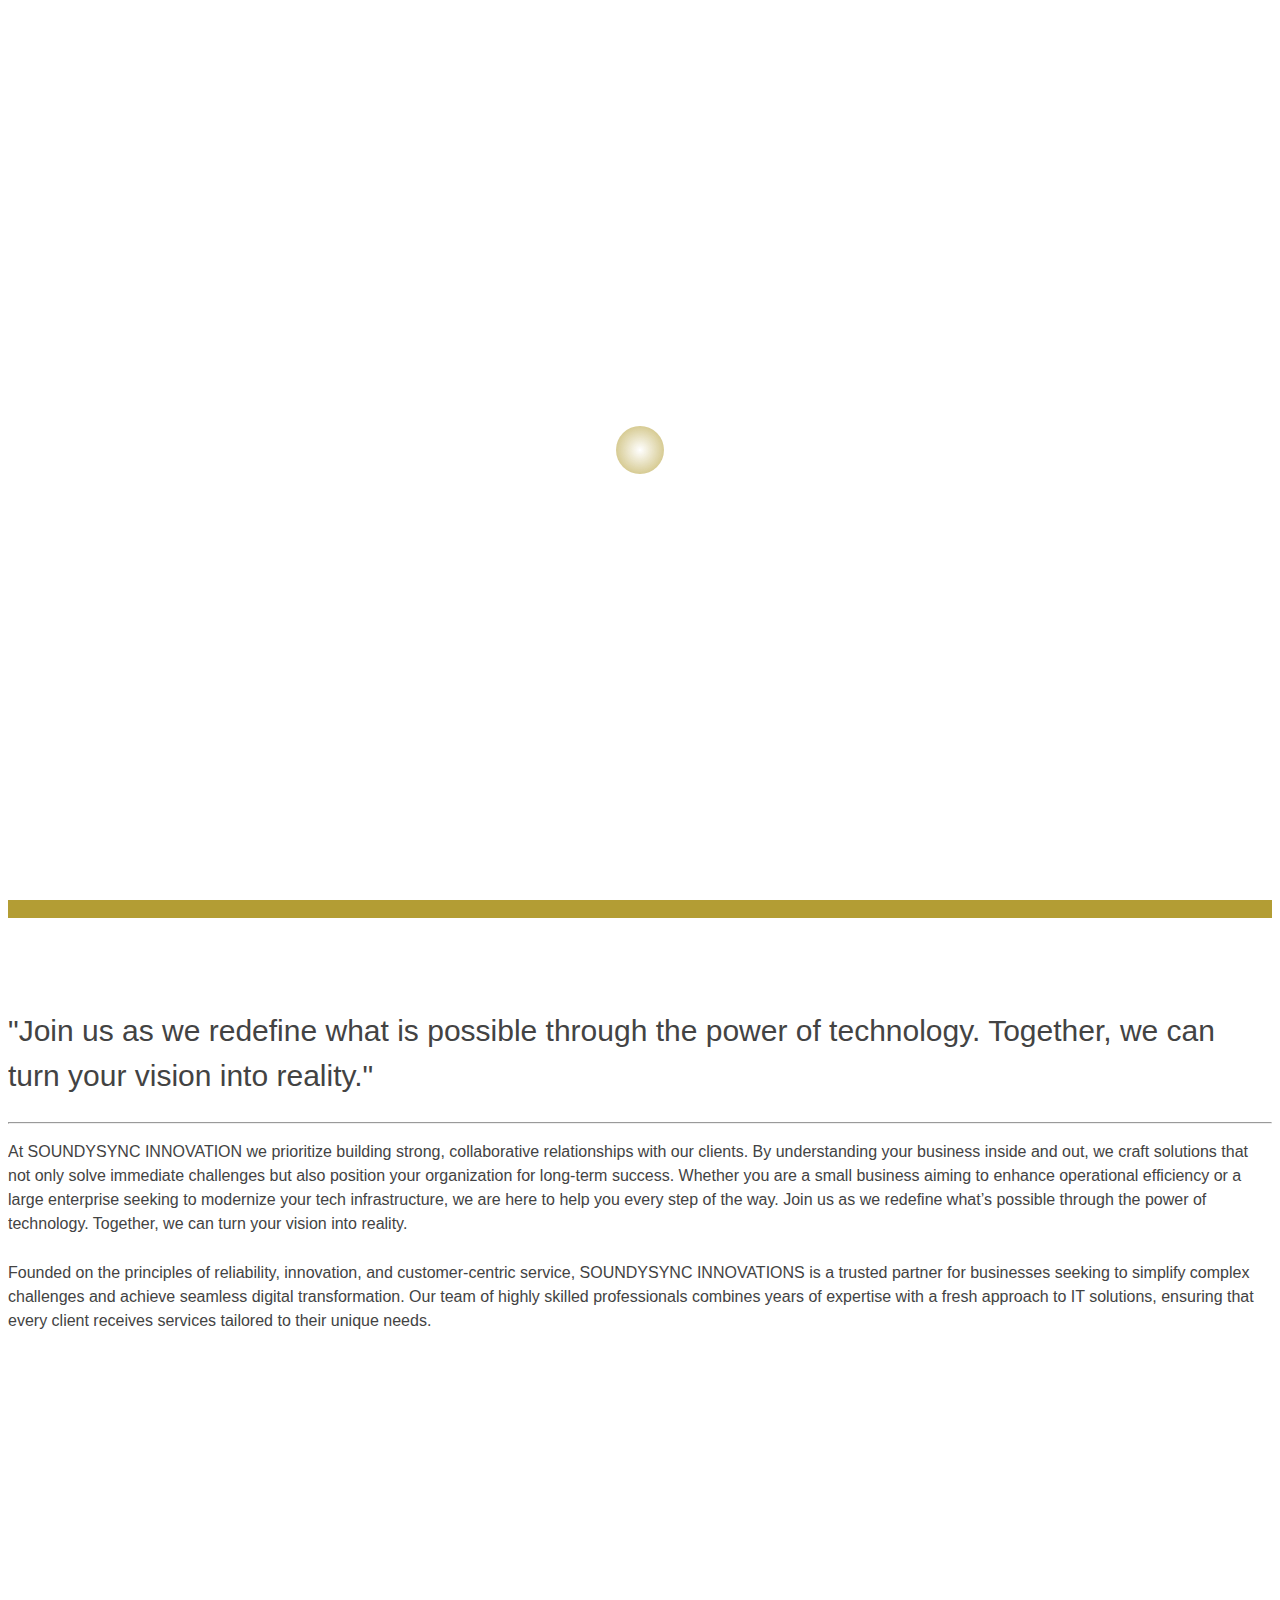
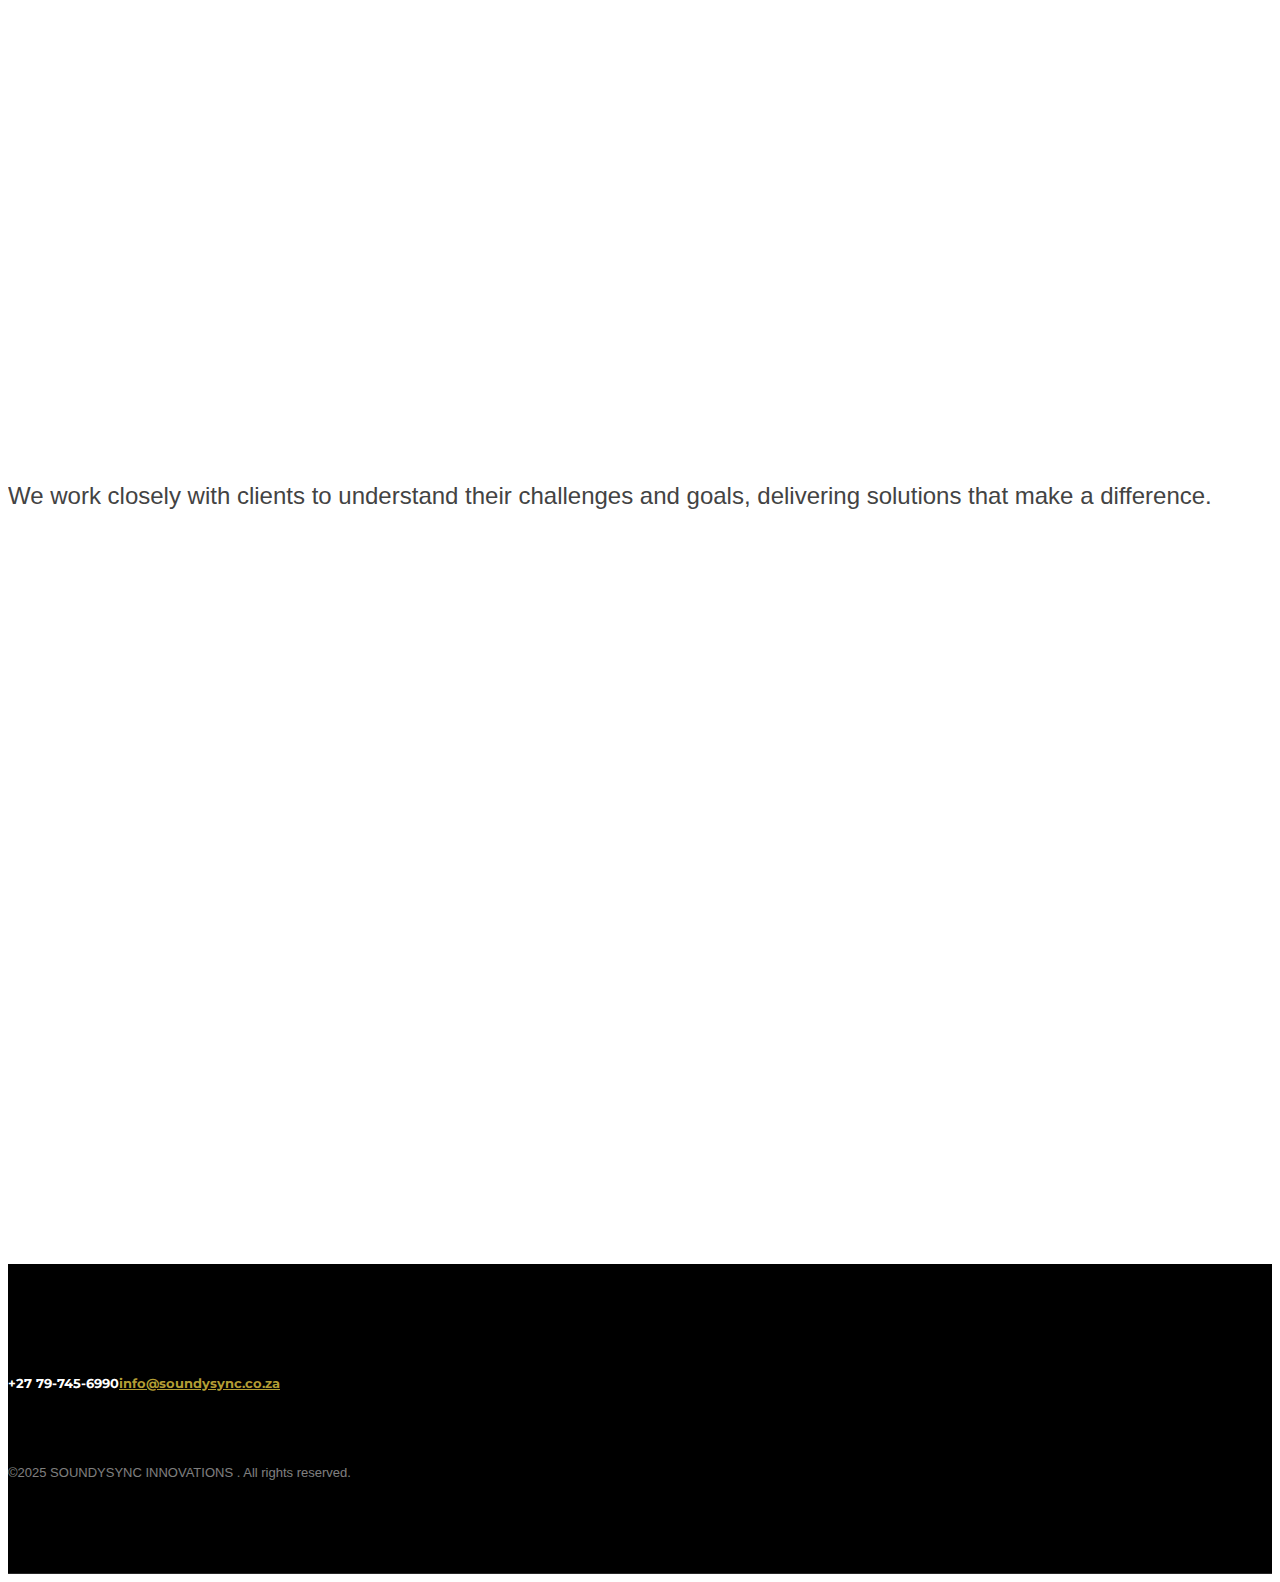
==== commit 459c0528: "push" ====
--- a/about.html
+++ b/about.html
@@ -56,7 +56,7 @@
 					<li><a href="index.html">Home</a></li>
 					<li class="active"><a href="about.html">About</a></li>
 					<li><a href="services.html">Services</a></li>
-					<li><a href="why.html">Why SOUNDYSYNC?</a></li>
+					<li><a href="why2.html">Why SOUNDYSYNC?</a></li>
 					<li><a href="contact.html">Contact</a></li>
 				</ul>
 			</div>
@@ -74,22 +74,13 @@
 
 	<div id="notification-bar"></div>
 
-	<!-- Search Bar -->
-	<!-- <div id="search-bar">
-		<form id="search-form">
-			<input class="search-bar-input" type="text" placeholder="Search...">
-			<button class="search-bar-submit"><i class="ti-search"></i></button>
-		</form>
-		<a href="#" class="search-bar-close" data-toggle="search-bar"><i class="ti-close"></i></a>
-	</div> -->
-
 </header>
 
 
 
 <div id="page-title" class="page-title page-title-3 bg-black dark">
 	<div class="bg-image"><img src="assets/img/photos/classic01.jpg" alt=""></div>
-	<div class="container">
+	<div class="container"><br><br>
 		<h1 class="text-center">About Us</h1>
 	</div>
 	<div class="breadcrumb-wrapper border-top">
@@ -117,7 +108,7 @@
 					<h2>Empowering Businesses through Seamless Technology.</h2>
 					<p class="lead">
 					<p class="lead">SOUNDYSYNC INNOVATIONS is a forward-thinking tech solutions company that specializes in comprehensive IT support and tailored technology solutions. Founded with a commitment to empowering businesses through streamlined and innovative tech solutions, SOUNDYSYNC INNOVATIONS delivers a broad range of services that simplify complex challenges and foster digital transformation. </p>
-					<a href="services.html" class="btn btn-white">Our Services</a>
+					<a href="services.html" class="btn btn-white">Our Services</a><br><br>
 				</div>
 				<div class="col-lg-push-1 col-md-6">
 					<img class="shadow mb-40" src="assets/img/photos/pic/ian-schneider-TamMbr4okv4-unsplash.jpg" alt="">
@@ -234,7 +225,7 @@
 				<li><a href="index.html">Home</a></li>
 				<li class="active"><a href="about.html">About Us</a></li>
 				<li><a href="services.html">Services</a></li>
-				<li><a href="why.html">Why SOUNDYSYNC </a></li>
+				<li><a href="why2.html">Why SOUNDYSYNC </a></li>
 				<li><a href="contact.html">Contact</a></li>
 			</ul>
 		</div>
--- a/assets/css/themes/theme-bottle.css
+++ b/assets/css/themes/theme-bottle.css
@@ -1667,7 +1667,7 @@
 .page-title h1 { font-size: 36px; letter-spacing: 0.2em; margin-bottom: 0; text-transform: uppercase; font-family: "Montserrat", Helvetica, Arial, sans-serif; }
 @media only screen and (max-width: 767px) { .page-title h1 { font-size: 28px; } }
 .page-title h1 > i { position: relative; top: 3px; margin-right: 5px; }
-.page-title.page-title-1 { padding-top: 86px; padding-bottom: 86px; }
+.page-title.page-title-1 { padding-top: 86px; padding-bottom: 46px; }
 .page-title.page-title-1 .breadcrumb { float: right; margin-top: 10px; }
 @media only screen and (max-width: 991px) { .page-title.page-title-1 .breadcrumb { float: none; } }
 .page-title.page-title-2 { padding-top: 156px; padding-bottom: 156px; }
@@ -1870,6 +1870,7 @@
 html[dir="rtl"] .btn.btn-lg { font-size: 14px; }
 
 .btn-filled { color: #fff; }
+.btn-filled { color: #fff; }
 .btn-filled:hover, .btn-filled:focus { color: #fff; }
 .btn-filled.btn-white { background-color: #fff; color: #b39d34; }
 .btn-filled.btn-white:hover, .btn-filled.btn-white:focus { background-color: #226e40; border-color: #226e40; color: #fff; }
@@ -1877,7 +1878,7 @@
 .btn-filled.btn-default:hover, .btn-filled.btn-default:focus, .btn-filled.btn-default:active, .btn-filled.btn-default:active:focus, .btn-filled.btn-default:active:hover { color: #1f1f1f; background-color: lightgray; border-color: lightgray; }
 .btn-filled.btn-primary { background-color: #b39d34; }
 .btn-filled.btn-primary:hover, .btn-filled.btn-primary:focus, .btn-filled.btn-primary:active, .btn-filled.btn-primary:active:focus, .btn-filled.btn-primary:active:hover { background-color: #226e40; border-color: #226e40; }
-.btn-filled.btn-secondary { background-color: #3d4042; }
+.btn-filled.btn-secondary { background-color: #b39d34; }
 .btn-filled.btn-secondary:hover, .btn-filled.btn-secondary:focus, .btn-filled.btn-secondary:active, .btn-filled.btn-secondary:active:focus, .btn-filled.btn-secondary:active:hover { background-color: #252627; border-color: #252627; }
 .btn-filled.btn-info { background-color: #2786c9; }
 .btn-filled.btn-info:hover, .btn-filled.btn-info:focus, .btn-filled.btn-info:active, .btn-filled.btn-info:active:focus, .btn-filled.btn-info:active:hover { background-color: #1f6a9e; border-color: #1f6a9e; }
@@ -2675,3 +2676,10 @@
 @keyframes blinking { 0% { opacity: 1; }
   50% { opacity: 0; }
   100% { opacity: 1; } }
+
+
+/*
+#nav-bar .active {
+  text-color: #434343;
+}
+*/